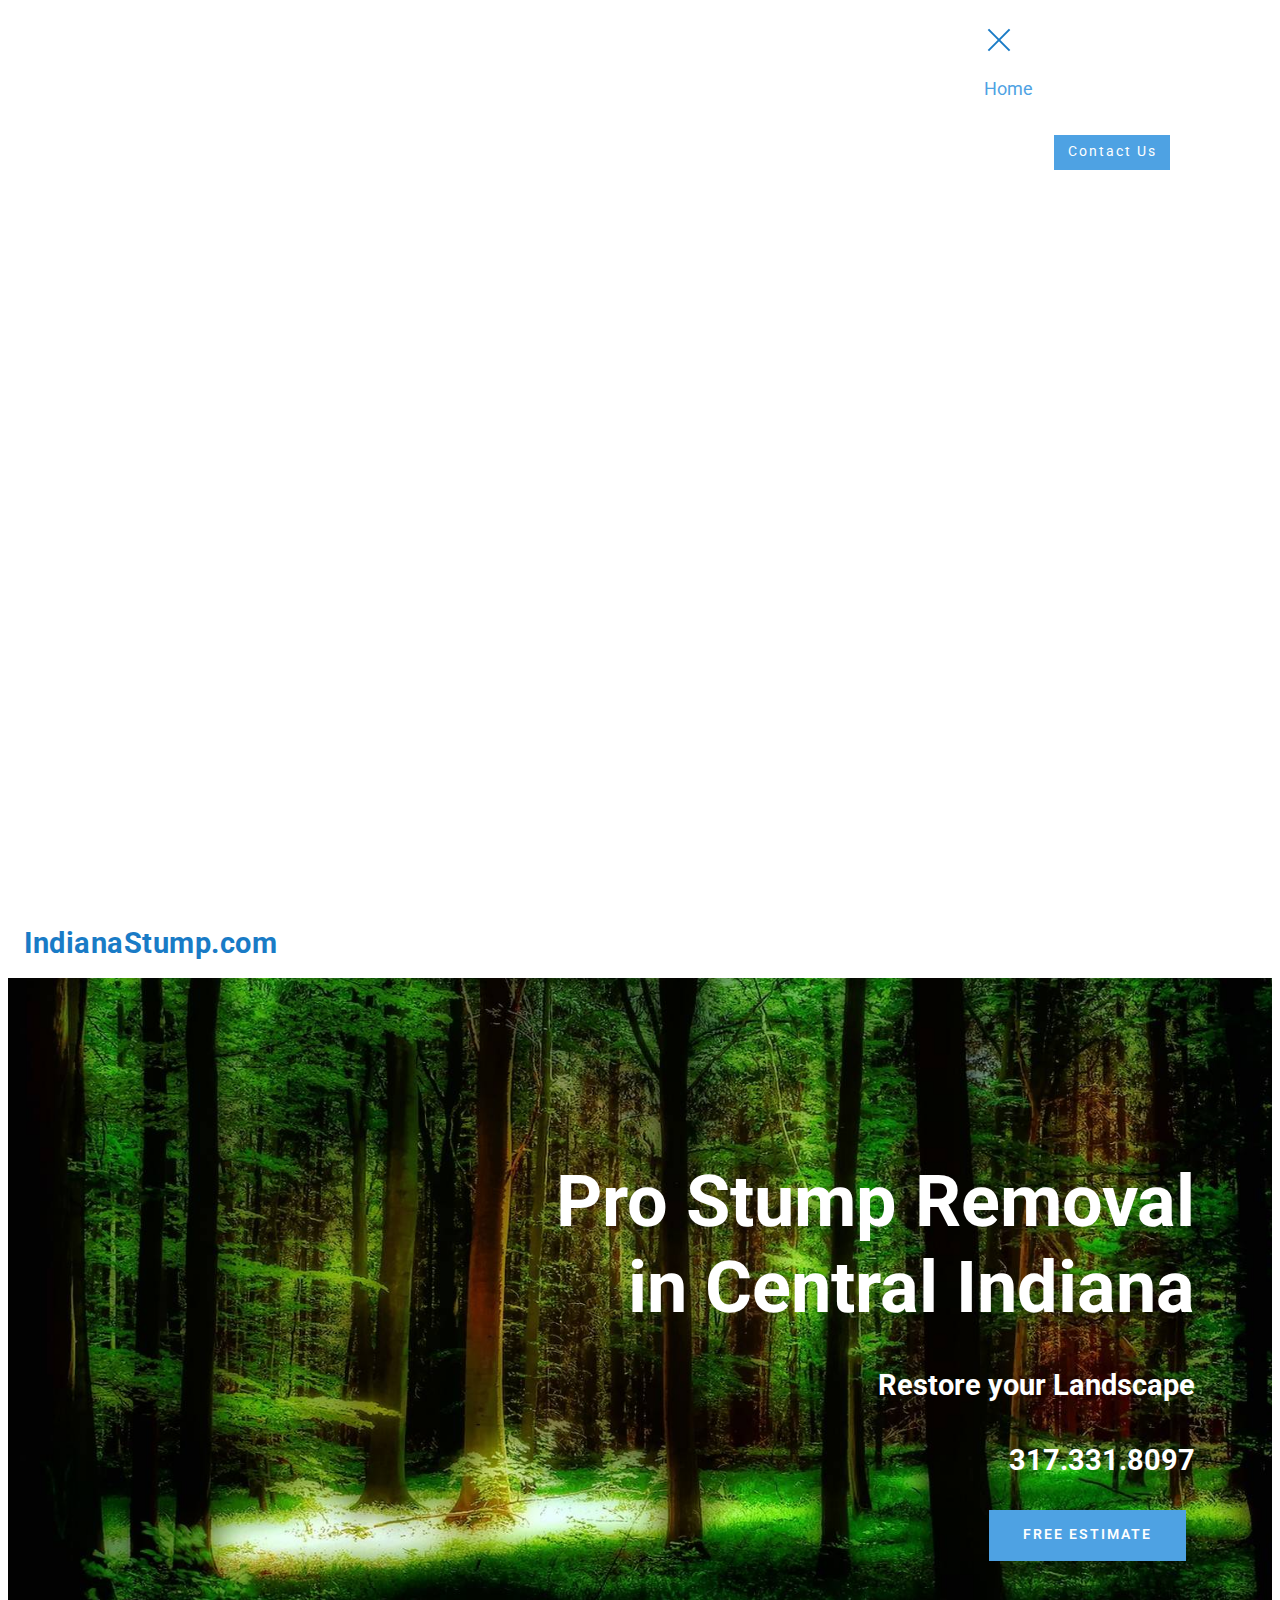
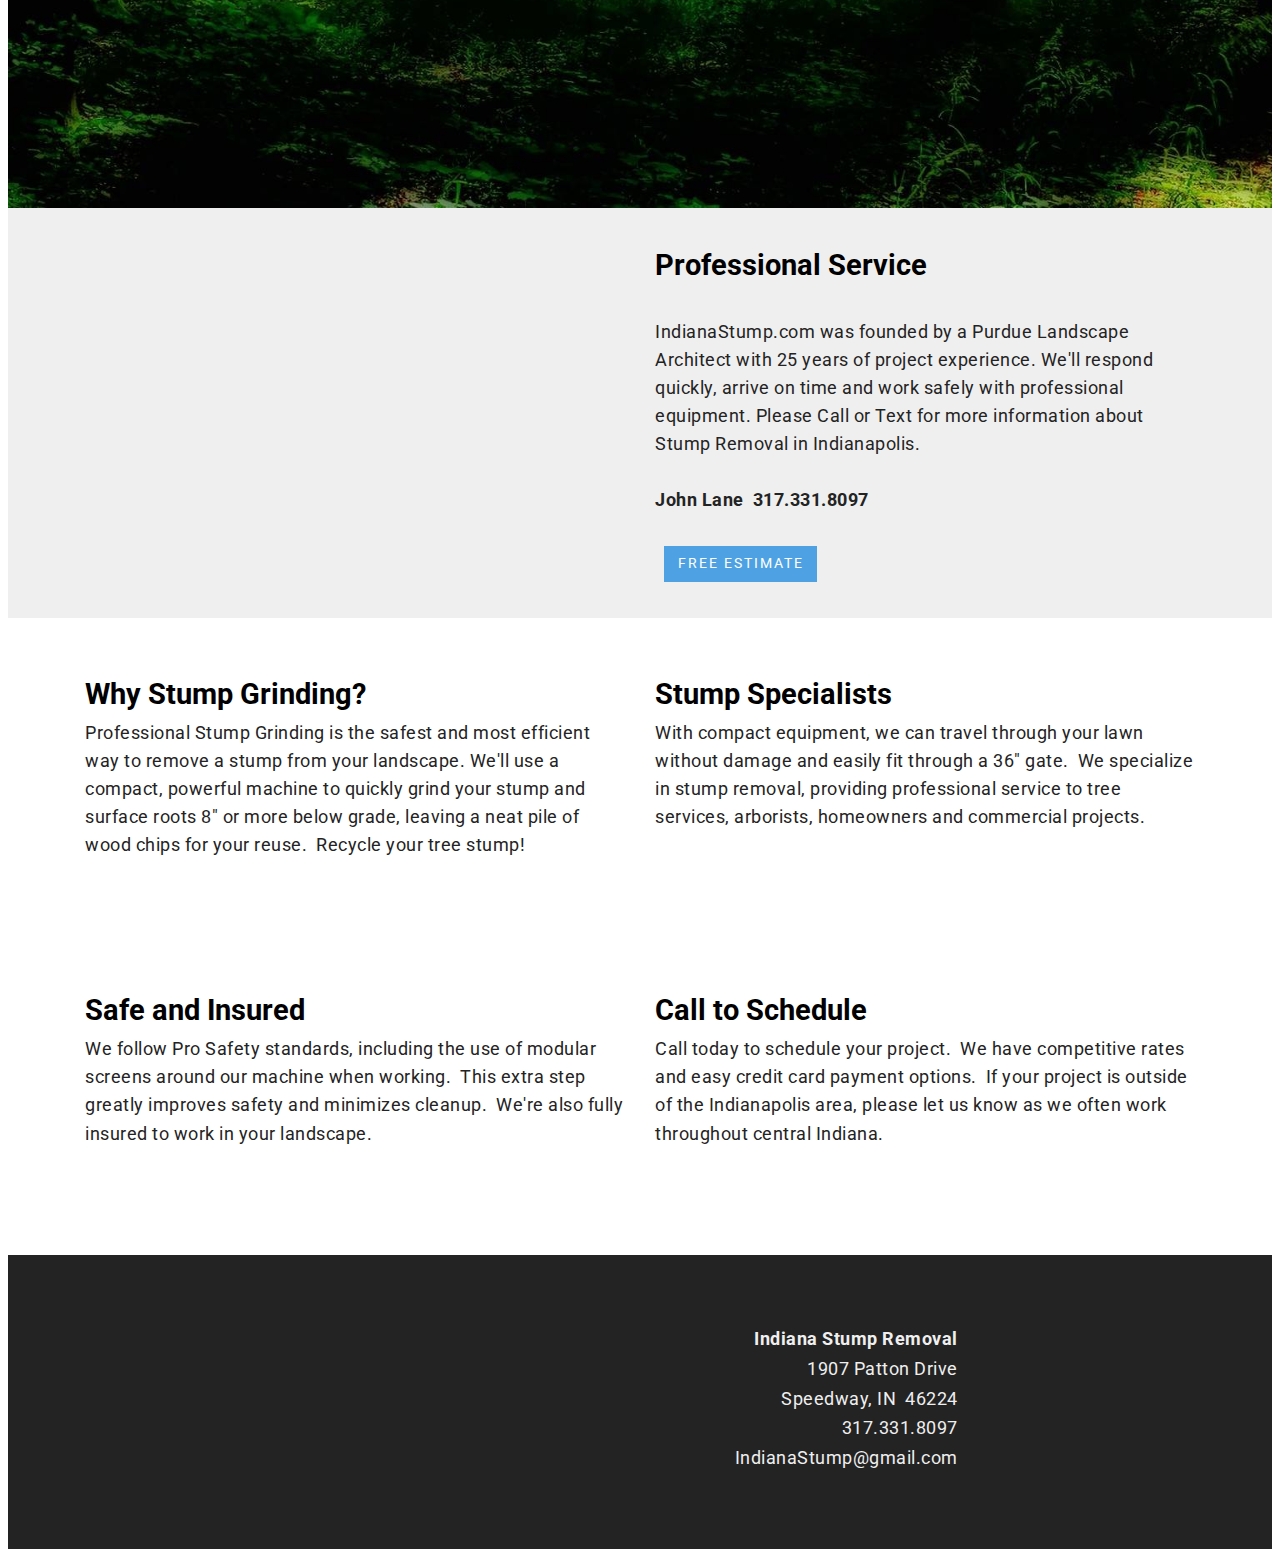
==== page1.html @ 84dec3d5 "create github pages" ====
<!DOCTYPE html>
<html amp>
<head>
  <!-- Site made with Mobirise Website Builder v4.6.2, https://mobirise.com -->
  <meta charset="UTF-8">
  <meta http-equiv="X-UA-Compatible" content="IE=edge">
  <meta name="generator" content="Mobirise v4.6.2, mobirise.com">
  <meta name="viewport" content="width=device-width, initial-scale=1, minimum-scale=1">
  <link rel="shortcut icon" href="assets/images/logo.png" type="image/x-icon">
  <meta name="description" content="">
  <title>Contact</title>
  
<link rel="canonical" href="page1.html">
 <style amp-boilerplate>body{-webkit-animation:-amp-start 8s steps(1,end) 0s 1 normal both;-moz-animation:-amp-start 8s steps(1,end) 0s 1 normal both;-ms-animation:-amp-start 8s steps(1,end) 0s 1 normal both;animation:-amp-start 8s steps(1,end) 0s 1 normal both}@-webkit-keyframes -amp-start{from{visibility:hidden}to{visibility:visible}}@-moz-keyframes -amp-start{from{visibility:hidden}to{visibility:visible}}@-ms-keyframes -amp-start{from{visibility:hidden}to{visibility:visible}}@-o-keyframes -amp-start{from{visibility:hidden}to{visibility:visible}}@keyframes -amp-start{from{visibility:hidden}to{visibility:visible}}</style>
<noscript><style amp-boilerplate>body{-webkit-animation:none;-moz-animation:none;-ms-animation:none;animation:none}</style></noscript>
<link href="https://fonts.googleapis.com/css?family=Roboto:100,100i,300,300i,400,400i,500,500i,700,700i,900,900i&subset=cyrillic" rel="stylesheet">
 
 <style amp-custom> 
div,span,h1,h2,h3,h4,h5,h6,p,blockquote,a,ol,ul,li,figcaption{font: inherit;}section{background-color: #eeeeee;}section,.container,.container-fluid{position: relative;word-wrap: break-word;}a.mbr-iconfont:hover{text-decoration: none;}.article .lead p,.article .lead ul,.article .lead ol,.article .lead pre,.article .lead blockquote{margin-bottom: 0;}a{font-style: normal;font-weight: 400;cursor: pointer;}a,a:hover{text-decoration: none;}figure{margin-bottom: 0;}h1,h2,h3,h4,h5,h6,.h1,.h2,.h3,.h4,.h5,.h6,.display-1,.display-2,.display-3,.display-4{line-height: 1;word-break: break-word;word-wrap: break-word;}b,strong{font-weight: bold;}blockquote{padding: 10px 0 10px 20px;position: relative;border-left: 2px solid;border-color: #ff3366;}input:-webkit-autofill,input:-webkit-autofill:hover,input:-webkit-autofill:focus,input:-webkit-autofill:active{transition-delay: 9999s;transition-property: background-color,color;}textarea[type="hidden"]{display: none;}body{position: relative;}section{background-position: 50% 50%;background-repeat: no-repeat;background-size: cover;}section .mbr-background-video,section .mbr-background-video-preview{position: absolute;bottom: 0;left: 0;right: 0;top: 0;}.row{display: -webkit-box;display: -webkit-flex;display: -ms-flexbox;display: flex;-webkit-flex-wrap: wrap;-ms-flex-wrap: wrap;flex-wrap: wrap;margin-right: -15px;margin-left: -15px;}@media (min-width: 576px){.row{margin-right: -15px;margin-left: -15px;}}@media (min-width: 768px){.row{margin-right: -15px;margin-left: -15px;}}@media (min-width: 992px){.row{margin-right: -15px;margin-left: -15px;}}@media (min-width: 1200px){.row{margin-right: -15px;margin-left: -15px;}}.hidden{visibility: hidden;}.mbr-z-index20{z-index: 20;}.mbr-white{color: #ffffff;}.mbr-black{color: #000000;}.mbr-bg-white{background-color: #ffffff;}.mbr-bg-black{background-color: #000000;}.align-left{text-align: left;}.align-center{text-align: center;}.align-right{text-align: right;}@media (max-width: 767px){.align-left,.align-center,.align-right,.mbr-section-btn,.mbr-section-title{text-align: center;}}.mbr-light{font-weight: 300;}.mbr-regular{font-weight: 400;}.mbr-semibold{font-weight: 500;}.mbr-bold{font-weight: 700;}.mbr-figure img,.mbr-figure iframe{display: block;width: 100%;}.card{background-color: transparent;border: none;}.card-img{text-align: center;flex-shrink: 0;}.media{max-width: 100%;margin: 0 auto;}.mbr-figure{-ms-flex-item-align: center;-ms-grid-row-align: center;-webkit-align-self: center;align-self: center;}.media-container > div{max-width: 100%;}.mbr-figure img,.card-img img{width: 100%;}@media (max-width: 991px){.media-size-item{width: auto;}.media{width: auto;}.mbr-figure{width: 100%;}}.mbr-section-btn{margin-left: -.25rem;margin-right: -.25rem;font-size: 0;}nav .mbr-section-btn{margin-left: 0rem;margin-right: 0rem;}.btn .mbr-iconfont,.btn.btn-sm .mbr-iconfont{cursor: pointer;margin-right: 0.5rem;}.btn.btn-md .mbr-iconfont,.btn.btn-md .mbr-iconfont{margin-right: 0.8rem;}[type="submit"]{-webkit-appearance: none;}.mbr-fullscreen .mbr-overlay{min-height: 100vh;}.mbr-fullscreen{display: flex;display: -webkit-flex;display: -moz-flex;display: -ms-flex;display: -o-flex;align-items: center;-webkit-align-items: center;min-height: 100vh;box-sizing: border-box;padding-top: 3rem;padding-bottom: 3rem;}amp-img img{max-height: 100%;max-width: 100%;}img.mbr-temp{width: 100%;}.super-hide{display: none;}.is-builder .nodisplay + img[async],.is-builder .nodisplay + img[decoding="async"],.is-builder amp-img > a + img[async],.is-builder amp-img > a + img[decoding="async"]{display: none;}html:not(.is-builder) amp-img > a{position: absolute;top: 0;bottom: 0;left: 0;right: 0;z-index: 1;}.is-builder .temp-amp-sizer{position: absolute;}.is-builder amp-youtube .temp-amp-sizer,.is-builder amp-vimeo .temp-amp-sizer{position: static;}
*{box-sizing: border-box;}body{font-family: Roboto;font-style: normal;line-height: 1.5;}.mbr-section-title{font-style: normal;line-height: 1.2;}.mbr-section-subtitle{line-height: 1.3;}.mbr-text{font-style: normal;line-height: 1.6;}.display-1{font-family: 'Roboto',sans-serif;font-size: 4.5rem;}.display-2{font-family: 'Roboto',sans-serif;font-size: 2.2rem;}.display-4{font-family: 'Roboto',sans-serif;font-size: 0.9rem;}.display-5{font-family: 'Roboto',sans-serif;font-size: 1.8rem;}.display-7{font-family: 'Roboto',sans-serif;font-size: 1.1rem;}@media (max-width: 768px){.display-1{font-size: 3.6rem;font-size: calc( 2.225rem + (4.5 - 2.225) * ((100vw - 20rem) / (48 - 20)));line-height: calc( 1.4 * (2.225rem + (4.5 - 2.225) * ((100vw - 20rem) / (48 - 20))));}.display-2{font-size: 1.76rem;font-size: calc( 1.42rem + (2.2 - 1.42) * ((100vw - 20rem) / (48 - 20)));line-height: calc( 1.4 * (1.42rem + (2.2 - 1.42) * ((100vw - 20rem) / (48 - 20))));}.display-4{font-size: 0.72rem;font-size: calc( 0.965rem + (0.9 - 0.965) * ((100vw - 20rem) / (48 - 20)));line-height: calc( 1.4 * (0.965rem + (0.9 - 0.965) * ((100vw - 20rem) / (48 - 20))));}.display-5{font-size: 1.44rem;font-size: calc( 1.28rem + (1.8 - 1.28) * ((100vw - 20rem) / (48 - 20)));line-height: calc( 1.4 * (1.28rem + (1.8 - 1.28) * ((100vw - 20rem) / (48 - 20))));}}.btn{font-weight: 400;border-width: 2px;border-style: solid;font-style: normal;letter-spacing: 2px;margin: .4rem .8rem;white-space: normal;transition-property: background-color,color,border-color,box-shadow;transition-duration: .3s,.3s,.3s,2s;transition-timing-function: ease-in-out;padding: 1rem 2rem;border-radius: 0px;display: inline-flex;align-items: center;justify-content: center;word-break: break-word;}.btn-sm{border: 1px solid;font-weight: 400;letter-spacing: 2px;-webkit-transition: all 0.3s ease-in-out;-moz-transition: all 0.3s ease-in-out;transition: all 0.3s ease-in-out;padding: 0.6rem 0.8rem;border-radius: 0px;}.btn-md{font-weight: 600;letter-spacing: 2px;margin: .4rem .8rem;-webkit-transition: all 0.3s ease-in-out;-moz-transition: all 0.3s ease-in-out;transition: all 0.3s ease-in-out;padding: 1rem 2rem;border-radius: 0px;}.bg-primary{background-color: #4ea2e3;}.bg-success{background-color: #0dcd7b;}.bg-info{background-color: #8282e7;}.bg-warning{background-color: #767676;}.bg-danger{background-color: #ef0000;}.btn-primary,.btn-primary:active,.btn-primary.active{background-color: #4ea2e3;border-color: #4ea2e3;color: #ffffff;}.btn-primary:hover,.btn-primary:focus,.btn-primary.focus{color: #ffffff;background-color: #1f7dc5;border-color: #1f7dc5;}.btn-primary.disabled,.btn-primary:disabled{color: #ffffff;background-color: #1f7dc5;border-color: #1f7dc5;}.btn-secondary,.btn-secondary:active,.btn-secondary.active{background-color: #4addff;border-color: #4addff;color: #003c4a;}.btn-secondary:hover,.btn-secondary:focus,.btn-secondary.focus{color: #003c4a;background-color: #00cdfd;border-color: #00cdfd;}.btn-secondary.disabled,.btn-secondary:disabled{color: #003c4a;background-color: #00cdfd;border-color: #00cdfd;}.btn-info,.btn-info:active,.btn-info.active{background-color: #8282e7;border-color: #8282e7;color: #ffffff;}.btn-info:hover,.btn-info:focus,.btn-info.focus{color: #ffffff;background-color: #4242db;border-color: #4242db;}.btn-info.disabled,.btn-info:disabled{color: #ffffff;background-color: #4242db;border-color: #4242db;}.btn-success,.btn-success:active,.btn-success.active{background-color: #0dcd7b;border-color: #0dcd7b;color: #ffffff;}.btn-success:hover,.btn-success:focus,.btn-success.focus{color: #ffffff;background-color: #088550;border-color: #088550;}.btn-success.disabled,.btn-success:disabled{color: #ffffff;background-color: #088550;border-color: #088550;}.btn-warning,.btn-warning:active,.btn-warning.active{background-color: #767676;border-color: #767676;color: #ffffff;}.btn-warning:hover,.btn-warning:focus,.btn-warning.focus{color: #ffffff;background-color: #505050;border-color: #505050;}.btn-warning.disabled,.btn-warning:disabled{color: #ffffff;background-color: #505050;border-color: #505050;}.btn-danger,.btn-danger:active,.btn-danger.active{background-color: #ef0000;border-color: #ef0000;color: #ffffff;}.btn-danger:hover,.btn-danger:focus,.btn-danger.focus{color: #ffffff;background-color: #a30000;border-color: #a30000;}.btn-danger.disabled,.btn-danger:disabled{color: #ffffff;background-color: #a30000;border-color: #a30000;}.btn-black,.btn-black:active,.btn-black.active{background-color: #333333;border-color: #333333;color: #ffffff;}.btn-black:hover,.btn-black:focus,.btn-black.focus{color: #ffffff;background-color: #0d0d0d;border-color: #0d0d0d;}.btn-black.disabled,.btn-black:disabled{color: #ffffff;background-color: #0d0d0d;border-color: #0d0d0d;}.btn-white,.btn-white:active,.btn-white.active{background-color: #ffffff;border-color: #ffffff;color: #808080;}.btn-white:hover,.btn-white:focus,.btn-white.focus{color: #808080;background-color: #d9d9d9;border-color: #d9d9d9;}.btn-white.disabled,.btn-white:disabled{color: #808080;background-color: #d9d9d9;border-color: #d9d9d9;}.btn-white,.btn-white:active,.btn-white.active{color: #333333;}.btn-white:hover,.btn-white:focus,.btn-white.focus{color: #333333;}.btn-white.disabled,.btn-white:disabled{color: #333333;}.btn-primary-outline,.btn-primary-outline:active,.btn-primary-outline.active{background: none;border-color: #1c6faf;color: #1c6faf;}.btn-primary-outline:hover,.btn-primary-outline:focus,.btn-primary-outline.focus{color: #ffffff;background-color: #4ea2e3;border-color: #4ea2e3;}.btn-primary-outline.disabled,.btn-primary-outline:disabled{color: #ffffff;background-color: #4ea2e3;border-color: #4ea2e3;}.btn-secondary-outline,.btn-secondary-outline:active,.btn-secondary-outline.active{background: none;border-color: #00b8e3;color: #00b8e3;}.btn-secondary-outline:hover,.btn-secondary-outline:focus,.btn-secondary-outline.focus{color: #003c4a;background-color: #4addff;border-color: #4addff;}.btn-secondary-outline.disabled,.btn-secondary-outline:disabled{color: #003c4a;background-color: #4addff;border-color: #4addff;}.btn-info-outline,.btn-info-outline:active,.btn-info-outline.active{background: none;border-color: #2c2cd7;color: #2c2cd7;}.btn-info-outline:hover,.btn-info-outline:focus,.btn-info-outline.focus{color: #ffffff;background-color: #8282e7;border-color: #8282e7;}.btn-info-outline.disabled,.btn-info-outline:disabled{color: #ffffff;background-color: #8282e7;border-color: #8282e7;}.btn-success-outline,.btn-success-outline:active,.btn-success-outline.active{background: none;border-color: #076d41;color: #076d41;}.btn-success-outline:hover,.btn-success-outline:focus,.btn-success-outline.focus{color: #ffffff;background-color: #0dcd7b;border-color: #0dcd7b;}.btn-success-outline.disabled,.btn-success-outline:disabled{color: #ffffff;background-color: #0dcd7b;border-color: #0dcd7b;}.btn-warning-outline,.btn-warning-outline:active,.btn-warning-outline.active{background: none;border-color: #434343;color: #434343;}.btn-warning-outline:hover,.btn-warning-outline:focus,.btn-warning-outline.focus{color: #ffffff;background-color: #767676;border-color: #767676;}.btn-warning-outline.disabled,.btn-warning-outline:disabled{color: #ffffff;background-color: #767676;border-color: #767676;}.btn-danger-outline,.btn-danger-outline:active,.btn-danger-outline.active{background: none;border-color: #890000;color: #890000;}.btn-danger-outline:hover,.btn-danger-outline:focus,.btn-danger-outline.focus{color: #ffffff;background-color: #ef0000;border-color: #ef0000;}.btn-danger-outline.disabled,.btn-danger-outline:disabled{color: #ffffff;background-color: #ef0000;border-color: #ef0000;}.btn-black-outline,.btn-black-outline:active,.btn-black-outline.active{background: none;border-color: #000000;color: #000000;}.btn-black-outline:hover,.btn-black-outline:focus,.btn-black-outline.focus{color: #ffffff;background-color: #333333;border-color: #333333;}.btn-black-outline.disabled,.btn-black-outline:disabled{color: #ffffff;background-color: #333333;border-color: #333333;}.btn-white-outline,.btn-white-outline:active,.btn-white-outline.active{background: none;border-color: #ffffff;color: #ffffff;}.btn-white-outline:hover,.btn-white-outline:focus,.btn-white-outline.focus{color: #333333;background-color: #ffffff;border-color: #ffffff;}.text-primary{color: #4ea2e3;}.text-secondary{color: #4addff;}.text-success{color: #0dcd7b;}.text-info{color: #8282e7;}.text-warning{color: #767676;}.text-danger{color: #ef0000;}.text-white{color: #ffffff;}.text-black{color: #000000;}a.text-primary:hover,a.text-primary:focus{color: #1c6faf;}a.text-secondary:hover,a.text-secondary:focus{color: #00b8e3;}a.text-success:hover,a.text-success:focus{color: #076d41;}a.text-info:hover,a.text-info:focus{color: #2c2cd7;}a.text-warning:hover,a.text-warning:focus{color: #434343;}a.text-danger:hover,a.text-danger:focus{color: #890000;}a.text-white:hover,a.text-white:focus{color: #b3b3b3;}a.text-black:hover,a.text-black:focus{color: #4d4d4d;}.alert-success{background-color: #0dcd7b;}.alert-info{background-color: #8282e7;}.alert-warning{background-color: #767676;}.alert-danger{background-color: #ef0000;}.btn-form{border-radius: 0;}.btn-form:hover{cursor: pointer;}a,a:hover{color: #4ea2e3;}.mbr-plan-header.bg-primary .mbr-plan-subtitle,.mbr-plan-header.bg-primary .mbr-plan-price-desc{color: #feffff;}.mbr-plan-header.bg-success .mbr-plan-subtitle,.mbr-plan-header.bg-success .mbr-plan-price-desc{color: #acfad9;}.mbr-plan-header.bg-info .mbr-plan-subtitle,.mbr-plan-header.bg-info .mbr-plan-price-desc{color: #ffffff;}.mbr-plan-header.bg-warning .mbr-plan-subtitle,.mbr-plan-header.bg-warning .mbr-plan-price-desc{color: #b6b6b6;}.mbr-plan-header.bg-danger .mbr-plan-subtitle,.mbr-plan-header.bg-danger .mbr-plan-price-desc{color: #ffbcbc;}blockquote{padding: 10px 0 10px 20px;position: relative;border-color: #4ea2e3;border-width: 3px;}ul,ol,pre,blockquote{margin-bottom: 0;margin-top: 0;}pre{background: #f4f4f4;padding: 10px 24px;white-space: pre-wrap;}.inactive{-webkit-user-select: none;-moz-user-select: none;-ms-user-select: none;user-select: none;pointer-events: none;-webkit-user-drag: none;user-drag: none;}html,body{height: auto;min-height: 100vh;}.popover-content ul.show{min-height: 155px;}#scrollToTop{display: none;}.mbr-container{max-width: 800px;padding: 0 10px;margin: 0 auto;position: relative;}h1,h2,h3{margin: auto;}h1,h3,p{padding: 10px 0;margin-bottom: 15px;}p,li,blockquote{color: #15181b;letter-spacing: 0.5px;line-height: 1.7;}.container{padding-right: 15px;padding-left: 15px;width: 100%;margin-right: auto;margin-left: auto;}@media (max-width: 767px){.container{max-width: 540px;}}@media (min-width: 768px){.container{max-width: 720px;}}@media (min-width: 992px){.container{max-width: 960px;}}@media (min-width: 1200px){.container{max-width: 1140px;}}.mbr-row{display: -webkit-box;display: -webkit-flex;display: -ms-flexbox;display: flex;-webkit-flex-wrap: wrap;-ms-flex-wrap: wrap;flex-wrap: wrap;margin-right: -15px;margin-left: -15px;}.mbr-justify-content-center{justify-content: center;}@media (max-width: 767px){.mbr-col-sm-12{-ms-flex: 0 0 100%;flex: 0 0 100%;max-width: 100%;padding-right: 15px;padding-left: 15px;}.mbr-row{margin: 0;}}@media (min-width: 768px){.mbr-col-md-3{-ms-flex: 0 0 25%;flex: 0 0 25%;max-width: 25%;padding-right: 15px;padding-left: 15px;}.mbr-col-md-4{-ms-flex: 0 0 33.333333%;flex: 0 0 33.333333%;max-width: 33.333333%;padding-right: 15px;padding-left: 15px;}.mbr-col-md-5{-ms-flex: 0 0 41.666667%;flex: 0 0 41.666667%;max-width: 41.666667%;padding-right: 15px;padding-left: 15px;}.mbr-col-md-6{-ms-flex: 0 0 50%;flex: 0 0 50%;max-width: 50%;padding-right: 15px;padding-left: 15px;}.mbr-col-md-7{-ms-flex: 0 0 58.333333%;flex: 0 0 58.333333%;max-width: 58.333333%;padding-right: 15px;padding-left: 15px;}.mbr-col-md-8{-ms-flex: 0 0 66.666667%;flex: 0 0 66.666667%;max-width: 66.666667%;padding-left: 15px;padding-right: 15px;}.mbr-col-md-10{-ms-flex: 0 0 83.333333%;flex: 0 0 83.333333%;max-width: 83.333333%;padding-left: 15px;padding-right: 15px;}.mbr-col-md-12{-ms-flex: 0 0 100%;flex: 0 0 100%;max-width: 100%;padding-right: 15px;padding-left: 15px;}}@media (min-width: 992px){.mbr-col-lg-2{-ms-flex: 0 0 16.666667%;flex: 0 0 16.666667%;max-width: 16.666667%;padding-right: 15px;padding-left: 15px;}.mbr-col-lg-3{-ms-flex: 0 0 25%;flex: 0 0 25%;max-width: 25%;padding-right: 15px;padding-left: 15px;}.mbr-col-lg-4{-ms-flex: 0 0 33.33%;flex: 0 0 33.33%;max-width: 33.33%;padding-right: 15px;padding-left: 15px;}.mbr-col-lg-5{-ms-flex: 0 0 41.666%;flex: 0 0 41.666%;max-width: 41.666%;padding-right: 15px;padding-left: 15px;}.mbr-col-lg-6{-ms-flex: 0 0 50%;flex: 0 0 50%;max-width: 50%;padding-right: 15px;padding-left: 15px;}.mbr-col-lg-8{-ms-flex: 0 0 66.666667%;flex: 0 0 66.666667%;max-width: 66.666667%;padding-left: 15px;padding-right: 15px;}.mbr-col-lg-10{-ms-flex: 0 0 83.3333%;flex: 0 0 83.3333%;max-width: 83.3333%;padding-right: 15px;padding-left: 15px;}.mbr-col-lg-12{-ms-flex: 0 0 100%;flex: 0 0 100%;max-width: 100%;padding-right: 15px;padding-left: 15px;}}@media (min-width: 1200px){.mbr-col-xl-7{-ms-flex: 0 0 58.333333%;flex: 0 0 58.333333%;max-width: 58.333333%;padding-right: 15px;padding-left: 15px;}.mbr-col-xl-8{-ms-flex: 0 0 66.666667%;flex: 0 0 66.666667%;max-width: 66.666667%;padding-left: 15px;padding-right: 15px;}}section.sidebar-open:before{content: '';position: fixed;top: 0;bottom: 0;right: 0;left: 0;background-color: rgba(0,0,0,0.2);z-index: 1040;}p{margin-top: 0;}.cid-qIlIhP8jRK amp-sidebar{min-width: 260px;z-index: 1050;background-color: #ffffff;}.cid-qIlIhP8jRK amp-sidebar.open:after{content: '';position: absolute;top: 0;left: 0;bottom: 0;right: 0;background-color: red;}.cid-qIlIhP8jRK .open{transform: translateX(0%);display: block;}.cid-qIlIhP8jRK .builder-sidebar{background-color: #ffffff;position: relative;height: 100vh;z-index: 1030;padding: 1rem 2rem;max-width: 20rem;}.cid-qIlIhP8jRK .headerbar{display: flex;flex-direction: column;justify-content: center;padding: .5rem 1rem;min-height: 70px;align-items: center;background: #ffffff;}.cid-qIlIhP8jRK .headerbar.sticky-nav{position: fixed;z-index: 1000;width: 100%;}.cid-qIlIhP8jRK button.sticky-but{position: fixed;}.cid-qIlIhP8jRK .brand{display: flex;align-items: center;align-self: flex-start;padding-right: 30px;}.cid-qIlIhP8jRK .brand p{margin: 0;padding: 0;}.cid-qIlIhP8jRK .brand-name{color: #197bc6;}.cid-qIlIhP8jRK .sidebar{padding: 1rem 0;margin: 0;}.cid-qIlIhP8jRK .sidebar > li{list-style: none;display: flex;flex-direction: column;}.cid-qIlIhP8jRK .sidebar a{display: block;text-decoration: none;margin-bottom: 10px;}.cid-qIlIhP8jRK .close-sidebar{width: 30px;height: 30px;position: relative;cursor: pointer;background-color: transparent;border: none;}.cid-qIlIhP8jRK .close-sidebar:focus{outline: 2px auto #4ea2e3;}.cid-qIlIhP8jRK .close-sidebar span{position: absolute;left: 0;width: 30px;height: 2px;border-right: 5px;background-color: #197bc6;}.cid-qIlIhP8jRK .close-sidebar span:nth-child(1){transform: rotate(45deg);}.cid-qIlIhP8jRK .close-sidebar span:nth-child(2){transform: rotate(-45deg);}@media (min-width: 992px){.cid-qIlIhP8jRK .brand-name{min-width: 8rem;}.cid-qIlIhP8jRK .builder-sidebar{margin-left: auto;}.cid-qIlIhP8jRK .builder-sidebar .sidebar li{flex-direction: row;flex-wrap: wrap;}.cid-qIlIhP8jRK .builder-sidebar .sidebar li a{padding: .5rem;margin: 0;}.cid-qIlIhP8jRK .builder-overlay{display: none;}}.cid-qIlIhP8jRK .hamburger{position: absolute;top: 25px;right: 20px;margin-left: auto;width: 30px;height: 20px;background: none;border: none;cursor: pointer;z-index: 1000;}.cid-qIlIhP8jRK .hamburger:focus{outline: none;}.cid-qIlIhP8jRK .hamburger span{position: absolute;right: 0;width: 30px;height: 2px;border-right: 5px;background-color: #197bc6;}.cid-qIlIhP8jRK .hamburger span:nth-child(1){top: 0;transition: all .2s;}.cid-qIlIhP8jRK .hamburger span:nth-child(2){top: 8px;transition: all .15s;}.cid-qIlIhP8jRK .hamburger span:nth-child(3){top: 8px;transition: all .15s;}.cid-qIlIhP8jRK .hamburger span:nth-child(4){top: 16px;transition: all .2s;}.cid-qIlIhP8jRK amp-img{height: 55px;width: 55px;margin-right: 1rem;display: flex;align-items: center;}@media (max-width: 768px){.cid-qIlIhP8jRK amp-img{max-height: 55px;max-width: 55px;}}.cid-qIlIhP8jRK .brand-name B{color: #197bc6;}.cid-qIlIc9XHQw{background-image: url("assets/images/stump-grinding-in-indianapolis-7-1920x1080.jpg");}.cid-qIlIc9XHQw .mbr-section-title{text-align: right;}.cid-qIlIc9XHQw .mbr-section-subtitle{text-align: right;}.cid-qIlIcc3YXv{padding-top: 30px;padding-bottom: 30px;background-color: #efefef;}.cid-qIlIcc3YXv .text-block{margin: auto;}.cid-qIlIcc3YXv amp-img{text-align: center;}.cid-qIlIcc3YXv .mbr-text,.cid-qIlIcc3YXv .mbr-section-btn{color: #232323;}.cid-qIlIce3T1v{padding-top: 30px;padding-bottom: 30px;background-color: #ffffff;}.cid-qIlIce3T1v .card{margin-bottom: 20px;position: relative;display: flex;-ms-flex-direction: column;flex-direction: column;min-width: 0;word-wrap: break-word;background-clip: border-box;border-radius: .25rem;width: 100%;min-height: 1px;}.cid-qIlIce3T1v .card-title{margin: 0;}.cid-qIlIce3T1v .card-box{padding-top: 2rem;}.cid-qIlIce3T1v amp-img{width: 100%;}.cid-qIlIce3T1v .mbr-text{color: #232323;}.cid-qIlIcg9iD2{padding-top: 30px;padding-bottom: 30px;background-color: #ffffff;}.cid-qIlIcg9iD2 .card{margin-bottom: 20px;position: relative;display: flex;-ms-flex-direction: column;flex-direction: column;min-width: 0;word-wrap: break-word;background-clip: border-box;border-radius: .25rem;width: 100%;min-height: 1px;}.cid-qIlIcg9iD2 .card-title{margin: 0;}.cid-qIlIcg9iD2 .card-box{padding-top: 2rem;}.cid-qIlIcg9iD2 amp-img{width: 100%;}.cid-qIlIcg9iD2 .mbr-text{color: #232323;}.cid-qIlIcimtQl{background-color: #ffffff;}.cid-qIlIcimtQl .mbr-row{margin: 0;}.cid-qIlIcimtQl .mbr-section-title{padding: 1rem 0;}.cid-qIlIcimtQl .video-block{margin: auto;width: 66%;width: 100%;}@media (max-width: 767px){.cid-qIlIcimtQl .video-block{width: 100%;}}.cid-qIlIckmZBE{padding-top: 45px;padding-bottom: 45px;background-color: #232323;}.cid-qIlIckmZBE amp-img{text-align: center;}.cid-qIlIckmZBE .items-col .item{margin: 0;}.cid-qIlIckmZBE .item,.cid-qIlIckmZBE .group-title{color: #efefef;padding-top: 0;}@media (max-width: 767px){.cid-qIlIckmZBE .items-col{text-align: center;margin: 2rem 0;}}</style>
 
  <script async  src="https://cdn.ampproject.org/v0.js"></script>
  <script async custom-element="amp-analytics" src="https://cdn.ampproject.org/v0/amp-analytics-0.1.js"></script>
  <script async custom-element="amp-sidebar" src="https://cdn.ampproject.org/v0/amp-sidebar-0.1.js"></script>
  <script async custom-element="amp-youtube" src="https://cdn.ampproject.org/v0/amp-youtube-0.1.js"></script>
  
  
</head>
<body><amp-sidebar id="sidebar" class="cid-qIlIhP8jRK" layout="nodisplay" side="right">
        <div class="builder-sidebar" id="builder-sidebar">
            <button on="tap:sidebar.close" class="close-sidebar">
                <span></span>
                <span></span>
            </button>

            <div class="sidebar mbr-white" data-app-modern-menu="true"><a class="text-primary display-7" href="https://mobirise.com">Home</a></div>
            
            <div class="navbar-buttons mbr-section-btn align-center"><a class="btn btn-sm btn-primary display-4" href="mailto:indianastump@gmail.com">Contact Us</a></div>
        </div>
    </amp-sidebar>
  <section class="menu cid-qIlIhP8jRK" id="menu1-l">
    
    <nav class="headerbar sticky-nav">
      <div class="brand">
          
          <p class="brand-name mbr-fonts-style display-5"><strong>IndianaStump.com</strong></p>
      </div>
    </nav>
    
    <button on="tap:sidebar.toggle" class="ampstart-btn hamburger sticky-but">
        <span></span>
        <span></span>
        <span></span>
        <span></span>
    </button>
</section>

<section class="header1 cid-qIlIc9XHQw mbr-fullscreen" id="header1-f">

    

    <div class="container">
        <h1 class="mbr-section-title mbr-fonts-style align-right mbr-bold mbr-white display-1">Pro Stump Removal<br>in Central Indiana</h1>
        <h3 class="mbr-section-subtitle mbr-fonts-style align-right mbr-white mbr-light display-5"><strong>Restore your Landscape</strong><br><br><strong>317.331.8097</strong></h3>
        
        <div class="mbr-section-btn align-right"><a class="btn btn-md btn-primary display-4" href="mailto:indianastump@gmail.com">FREE ESTIMATE</a></div>
    </div>

</section>

<section class="features10 cid-qIlIcc3YXv" id="features10-g">

    
       
    <div class="container">
        <div class="mbr-row mbr-justify-content-center">
            <div class="image-block mbr-col-sm-12 mbr-col-md-6">
                <amp-img src="assets/images/professional-stump-grinding-in-indianapolis-professional-stump-removal-in-indianapolis-5-800x533.jpg" layout="responsive" width="540.3377110694183" height="360" alt="Mobirise">
                    
                </amp-img>
            </div>
            <div class="text-block mbr-col-sm-12 mbr-col-md-6">
                <h3 class="mbr-section-title mbr-fonts-style align-left display-5"><strong>Professional Service</strong></h3>
                <p class="mbr-fonts-style mbr-text align-left display-7">IndianaStump.com was founded by a Purdue Landscape Architect with 25 years of project experience. 
 We'll respond quickly, arrive on time and work safely with professional equipment. Please Call or Text for more information about Stump Removal in Indianapolis.<br><br><strong>John Lane &nbsp;317.331.8097</strong>
                </p>
                <div class="mbr-section-btn align-left"><a class="btn btn-sm btn-primary display-4" href="mailto:indianastump@gmail.com">FREE ESTIMATE</a></div>
            </div>
        </div>
    </div>
</section>

<section class="features1 mbr-section cid-qIlIce3T1v" id="features1-h">

    
    
    <div class="container">
        <div class="mbr-row mbr-justify-content-center">
            <div class="card mbr-col-sm-12 mbr-col-md-6">
                <div class="card-wrapper">
                    <div class="card-img">
                        <amp-img src="assets/images/professional-stump-grinding-in-indianapolis-professional-stump-removal-in-indianapolis-6-740x400.jpg" layout="responsive" width="540.727959697733" height="337" alt="Mobirise">
                            
                        </amp-img>
                    </div>
                    <div class="card-box">
                        <h4 class="card-title mbr-fonts-style align-left mbr-light display-5"><strong>Why Stump Grinding?</strong></h4>
                        <p class="mbr-text mbr-fonts-style align-left display-7">
                            Professional Stump Grinding is the safest and most efficient way to remove a stump from your landscape. We'll use a compact, powerful machine to quickly grind your stump and surface roots 8" or more below grade, leaving a neat pile of wood chips for your reuse. &nbsp;Recycle your tree stump!</p>
                    </div>
                </div>
            </div>
            
            <div class="card mbr-col-sm-12 mbr-col-md-6">
                <div class="card-wrapper">
                    <div class="card-img">
                        <amp-img src="assets/images/forest-path-4-1920x1200.jpg" layout="responsive" height="338" width="540.8000000000001" alt="Mobirise">
                            
                        </amp-img>
                    </div>
                    <div class="card-box">
                        <h4 class="card-title mbr-fonts-style align-left mbr-light display-5"><strong>
                            Stump Specialists</strong></h4>
                        <p class="mbr-text mbr-fonts-style align-left display-7">
                            With compact equipment, we can travel through your lawn without damage and easily fit through a 36" gate. &nbsp;We specialize in stump removal, providing professional service to tree services, arborists, homeowners and commercial projects.</p>
                    </div>
                </div>
            </div>
            
        </div>
    </div>
</section>

<section class="features1 mbr-section cid-qIlIcg9iD2" id="features1-i">

    
    
    <div class="container">
        <div class="mbr-row mbr-justify-content-center">
            <div class="card mbr-col-sm-12 mbr-col-md-6">
                <div class="card-wrapper">
                    <div class="card-img">
                        <amp-img src="assets/images/stump-grinding-in-indianapolis-8-2000x1595.png" layout="responsive" width="539.9402985074627" height="361" alt="Mobirise">
                            
                        </amp-img>
                    </div>
                    <div class="card-box">
                        <h4 class="card-title mbr-fonts-style align-left mbr-light display-5"><strong>
                            Safe and Insured</strong></h4>
                        <p class="mbr-text mbr-fonts-style align-left display-7">We follow Pro Safety standards, including the use of modular screens around our machine when working. &nbsp;This extra step greatly improves safety and minimizes cleanup. &nbsp;We're also fully insured to work in your landscape.</p>
                    </div>
                </div>
            </div>
            
            <div class="card mbr-col-sm-12 mbr-col-md-6">
                <div class="card-wrapper">
                    <div class="card-img">
                        <amp-img src="assets/images/professional-stump-removal-in-indianapolis-stump-grinding-in-indianapolis-600x400.jpg" layout="responsive" height="360" width="540" alt="Mobirise">
                            
                        </amp-img>
                    </div>
                    <div class="card-box">
                        <h4 class="card-title mbr-fonts-style align-left mbr-light display-5"><strong>Call to Schedule</strong></h4>
                        <p class="mbr-text mbr-fonts-style align-left display-7">Call today to schedule your project. &nbsp;We have competitive rates and easy credit card payment options. &nbsp;If your project is outside of the Indianapolis area, please let us know as we often work throughout central Indiana.&nbsp;</p>
                    </div>
                </div>
            </div>
            
        </div>
    </div>
</section>

<section class="youtube2 cid-qIlIcimtQl" id="youtube2-j">

    

    <div>
        <div class="mbr-row mbr-justify-content-center">
            <div class="video-title mbr-col-sm-12 align-center mbr-col-md-12">
                <h2 class="mbr-section-title mbr-fonts-style mbr-light display-2"></h2>
            </div>
            <div class="video-block"><amp-youtube width="16" height="9" layout="responsive" data-videoid="clamKWFS81c"></amp-youtube>
                
            </div>
        </div>
    </div>
</section>

<section class="footer3 cid-qIlIckmZBE" id="footer3-k">

    

    <div class="container">
        <div class="mbr-row mbr-justify-content-center">
            <div class="image-block mbr-col-sm-12 mbr-col-md-3">
                <amp-img src="assets/images/professional-stump-grinding-in-indianapolis-professional-stump-removal-in-indianapolis-614x380.jpg" layout="responsive" width="255.49632352941177" height="205" alt="Mobirise">
                    
                </amp-img>
            </div>

            <div class="items-col mbr-col-sm-12 align-right mbr-col-md-4">
                <h3 class="mbr-fonts-style group-title mbr-bold display-5"></h3>
                <div class="items">
                    
                    
                    
                <p class="item mbr-fonts-style display-7"><strong>
                        Indiana Stump Removal<br></strong>1907 Patton Drive<br>Speedway, IN &nbsp;46224<br>317.331.8097<br>IndianaStump@gmail.com</p><p class="item mbr-fonts-style display-7"></p><p class="item mbr-fonts-style display-7"></p></div>
            </div>

            

            

        </div>
    </div>
</section>


  
  
</body>
</html>
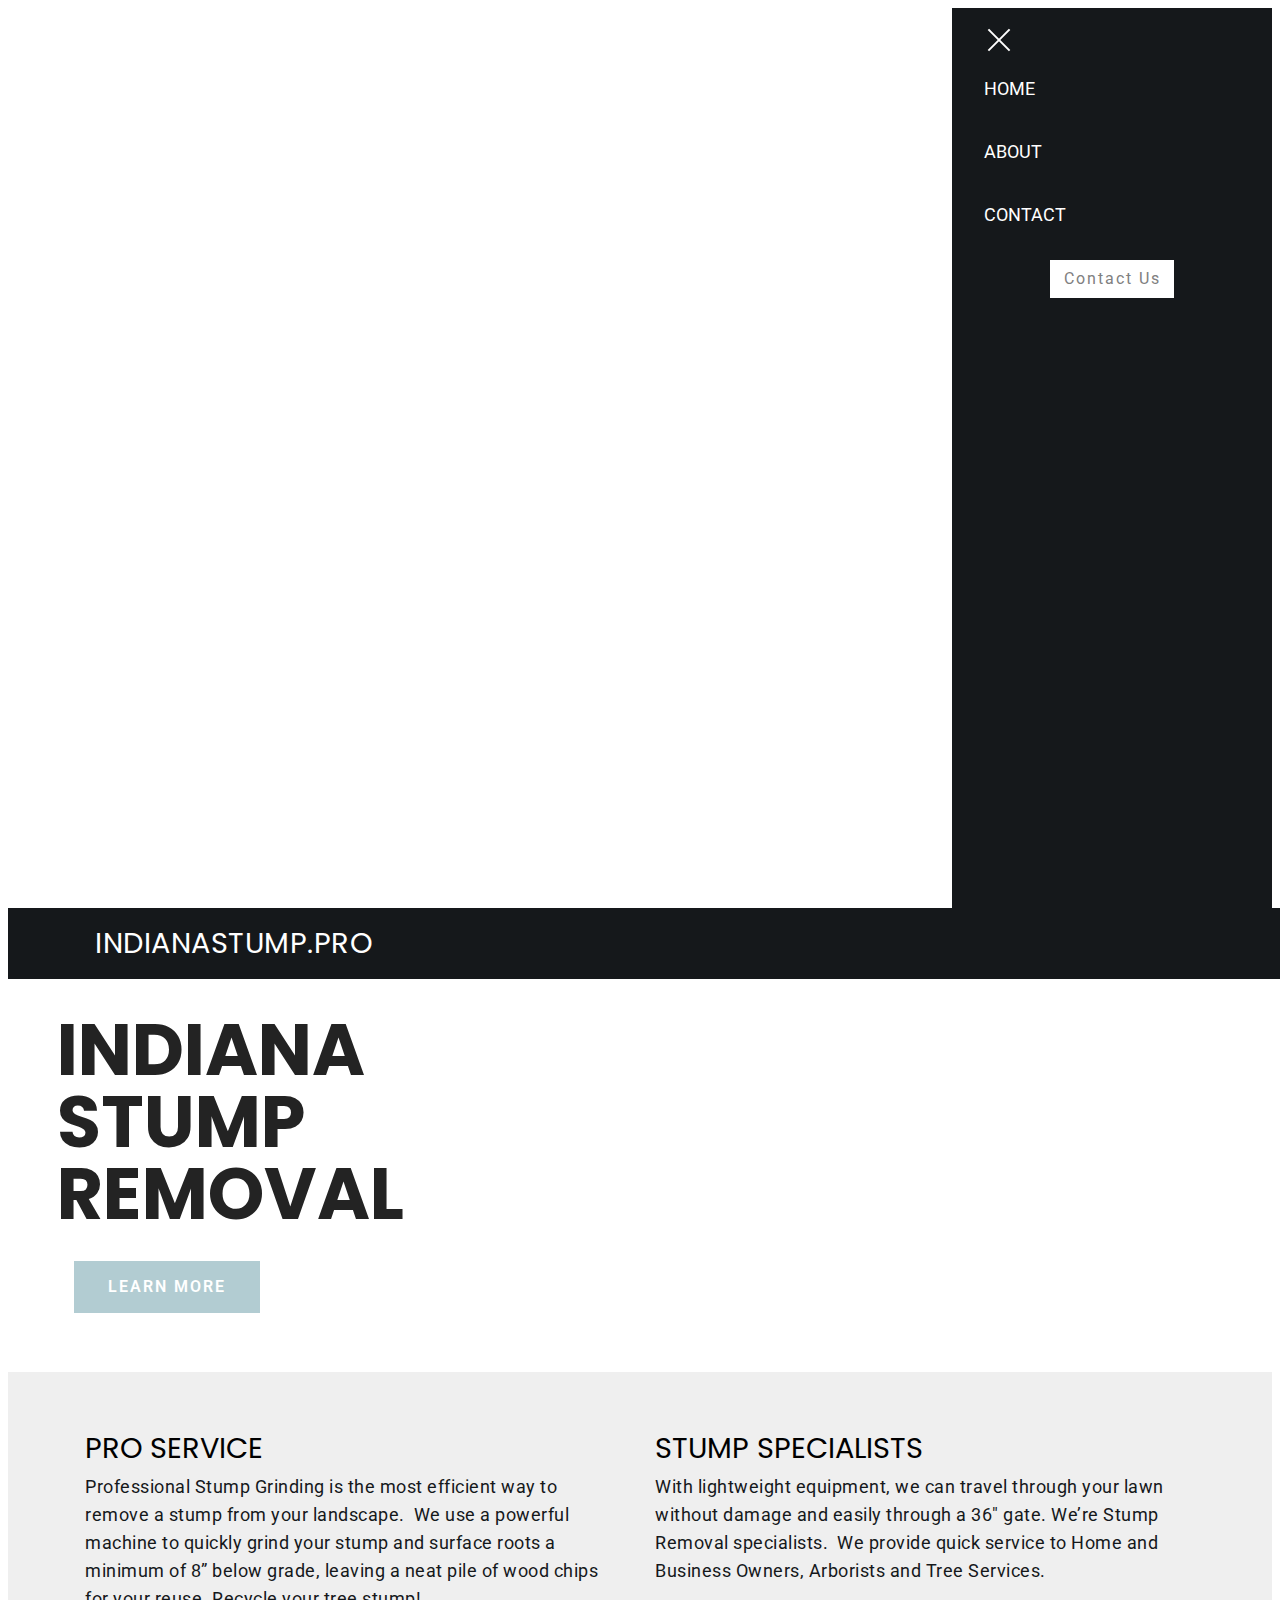
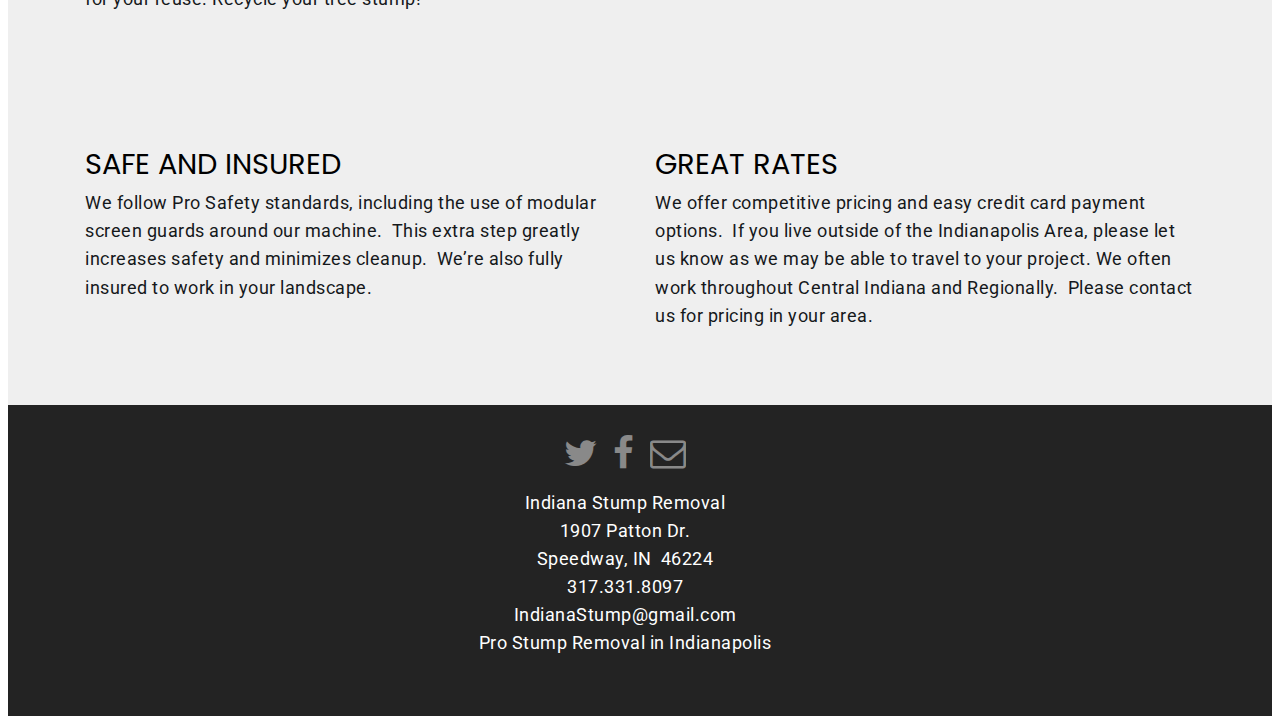
==== commit 44612110: "create github pages" ====
--- a/page1.html
+++ b/page1.html
@@ -6,44 +6,52 @@
   <meta http-equiv="X-UA-Compatible" content="IE=edge">
   <meta name="generator" content="Mobirise v4.6.2, mobirise.com">
   <meta name="viewport" content="width=device-width, initial-scale=1, minimum-scale=1">
-  <link rel="shortcut icon" href="assets/images/logo.png" type="image/x-icon">
+  <link rel="shortcut icon" href="assets/images/logo1.png" type="image/x-icon">
   <meta name="description" content="">
-  <title>Contact</title>
-  
+  <title>ABOUT</title>
+  <link rel="stylesheet" href="https://maxcdn.bootstrapcdn.com/font-awesome/4.7.0/css/font-awesome.min.css">
 <link rel="canonical" href="page1.html">
  <style amp-boilerplate>body{-webkit-animation:-amp-start 8s steps(1,end) 0s 1 normal both;-moz-animation:-amp-start 8s steps(1,end) 0s 1 normal both;-ms-animation:-amp-start 8s steps(1,end) 0s 1 normal both;animation:-amp-start 8s steps(1,end) 0s 1 normal both}@-webkit-keyframes -amp-start{from{visibility:hidden}to{visibility:visible}}@-moz-keyframes -amp-start{from{visibility:hidden}to{visibility:visible}}@-ms-keyframes -amp-start{from{visibility:hidden}to{visibility:visible}}@-o-keyframes -amp-start{from{visibility:hidden}to{visibility:visible}}@keyframes -amp-start{from{visibility:hidden}to{visibility:visible}}</style>
 <noscript><style amp-boilerplate>body{-webkit-animation:none;-moz-animation:none;-ms-animation:none;animation:none}</style></noscript>
-<link href="https://fonts.googleapis.com/css?family=Roboto:100,100i,300,300i,400,400i,500,500i,700,700i,900,900i&subset=cyrillic" rel="stylesheet">
+<link href="https://fonts.googleapis.com/css?family=Poppins:100,100i,200,200i,300,300i,400,400i,500,500i,600,600i,700,700i,800,800i,900,900i" rel="stylesheet">
+ <link href="https://fonts.googleapis.com/css?family=Roboto:100,100i,300,300i,400,400i,500,500i,700,700i,900,900i" rel="stylesheet">
  
  <style amp-custom> 
-div,span,h1,h2,h3,h4,h5,h6,p,blockquote,a,ol,ul,li,figcaption{font: inherit;}section{background-color: #eeeeee;}section,.container,.container-fluid{position: relative;word-wrap: break-word;}a.mbr-iconfont:hover{text-decoration: none;}.article .lead p,.article .lead ul,.article .lead ol,.article .lead pre,.article .lead blockquote{margin-bottom: 0;}a{font-style: normal;font-weight: 400;cursor: pointer;}a,a:hover{text-decoration: none;}figure{margin-bottom: 0;}h1,h2,h3,h4,h5,h6,.h1,.h2,.h3,.h4,.h5,.h6,.display-1,.display-2,.display-3,.display-4{line-height: 1;word-break: break-word;word-wrap: break-word;}b,strong{font-weight: bold;}blockquote{padding: 10px 0 10px 20px;position: relative;border-left: 2px solid;border-color: #ff3366;}input:-webkit-autofill,input:-webkit-autofill:hover,input:-webkit-autofill:focus,input:-webkit-autofill:active{transition-delay: 9999s;transition-property: background-color,color;}textarea[type="hidden"]{display: none;}body{position: relative;}section{background-position: 50% 50%;background-repeat: no-repeat;background-size: cover;}section .mbr-background-video,section .mbr-background-video-preview{position: absolute;bottom: 0;left: 0;right: 0;top: 0;}.row{display: -webkit-box;display: -webkit-flex;display: -ms-flexbox;display: flex;-webkit-flex-wrap: wrap;-ms-flex-wrap: wrap;flex-wrap: wrap;margin-right: -15px;margin-left: -15px;}@media (min-width: 576px){.row{margin-right: -15px;margin-left: -15px;}}@media (min-width: 768px){.row{margin-right: -15px;margin-left: -15px;}}@media (min-width: 992px){.row{margin-right: -15px;margin-left: -15px;}}@media (min-width: 1200px){.row{margin-right: -15px;margin-left: -15px;}}.hidden{visibility: hidden;}.mbr-z-index20{z-index: 20;}.mbr-white{color: #ffffff;}.mbr-black{color: #000000;}.mbr-bg-white{background-color: #ffffff;}.mbr-bg-black{background-color: #000000;}.align-left{text-align: left;}.align-center{text-align: center;}.align-right{text-align: right;}@media (max-width: 767px){.align-left,.align-center,.align-right,.mbr-section-btn,.mbr-section-title{text-align: center;}}.mbr-light{font-weight: 300;}.mbr-regular{font-weight: 400;}.mbr-semibold{font-weight: 500;}.mbr-bold{font-weight: 700;}.mbr-figure img,.mbr-figure iframe{display: block;width: 100%;}.card{background-color: transparent;border: none;}.card-img{text-align: center;flex-shrink: 0;}.media{max-width: 100%;margin: 0 auto;}.mbr-figure{-ms-flex-item-align: center;-ms-grid-row-align: center;-webkit-align-self: center;align-self: center;}.media-container > div{max-width: 100%;}.mbr-figure img,.card-img img{width: 100%;}@media (max-width: 991px){.media-size-item{width: auto;}.media{width: auto;}.mbr-figure{width: 100%;}}.mbr-section-btn{margin-left: -.25rem;margin-right: -.25rem;font-size: 0;}nav .mbr-section-btn{margin-left: 0rem;margin-right: 0rem;}.btn .mbr-iconfont,.btn.btn-sm .mbr-iconfont{cursor: pointer;margin-right: 0.5rem;}.btn.btn-md .mbr-iconfont,.btn.btn-md .mbr-iconfont{margin-right: 0.8rem;}[type="submit"]{-webkit-appearance: none;}.mbr-fullscreen .mbr-overlay{min-height: 100vh;}.mbr-fullscreen{display: flex;display: -webkit-flex;display: -moz-flex;display: -ms-flex;display: -o-flex;align-items: center;-webkit-align-items: center;min-height: 100vh;box-sizing: border-box;padding-top: 3rem;padding-bottom: 3rem;}amp-img img{max-height: 100%;max-width: 100%;}img.mbr-temp{width: 100%;}.super-hide{display: none;}.is-builder .nodisplay + img[async],.is-builder .nodisplay + img[decoding="async"],.is-builder amp-img > a + img[async],.is-builder amp-img > a + img[decoding="async"]{display: none;}html:not(.is-builder) amp-img > a{position: absolute;top: 0;bottom: 0;left: 0;right: 0;z-index: 1;}.is-builder .temp-amp-sizer{position: absolute;}.is-builder amp-youtube .temp-amp-sizer,.is-builder amp-vimeo .temp-amp-sizer{position: static;}
-*{box-sizing: border-box;}body{font-family: Roboto;font-style: normal;line-height: 1.5;}.mbr-section-title{font-style: normal;line-height: 1.2;}.mbr-section-subtitle{line-height: 1.3;}.mbr-text{font-style: normal;line-height: 1.6;}.display-1{font-family: 'Roboto',sans-serif;font-size: 4.5rem;}.display-2{font-family: 'Roboto',sans-serif;font-size: 2.2rem;}.display-4{font-family: 'Roboto',sans-serif;font-size: 0.9rem;}.display-5{font-family: 'Roboto',sans-serif;font-size: 1.8rem;}.display-7{font-family: 'Roboto',sans-serif;font-size: 1.1rem;}@media (max-width: 768px){.display-1{font-size: 3.6rem;font-size: calc( 2.225rem + (4.5 - 2.225) * ((100vw - 20rem) / (48 - 20)));line-height: calc( 1.4 * (2.225rem + (4.5 - 2.225) * ((100vw - 20rem) / (48 - 20))));}.display-2{font-size: 1.76rem;font-size: calc( 1.42rem + (2.2 - 1.42) * ((100vw - 20rem) / (48 - 20)));line-height: calc( 1.4 * (1.42rem + (2.2 - 1.42) * ((100vw - 20rem) / (48 - 20))));}.display-4{font-size: 0.72rem;font-size: calc( 0.965rem + (0.9 - 0.965) * ((100vw - 20rem) / (48 - 20)));line-height: calc( 1.4 * (0.965rem + (0.9 - 0.965) * ((100vw - 20rem) / (48 - 20))));}.display-5{font-size: 1.44rem;font-size: calc( 1.28rem + (1.8 - 1.28) * ((100vw - 20rem) / (48 - 20)));line-height: calc( 1.4 * (1.28rem + (1.8 - 1.28) * ((100vw - 20rem) / (48 - 20))));}}.btn{font-weight: 400;border-width: 2px;border-style: solid;font-style: normal;letter-spacing: 2px;margin: .4rem .8rem;white-space: normal;transition-property: background-color,color,border-color,box-shadow;transition-duration: .3s,.3s,.3s,2s;transition-timing-function: ease-in-out;padding: 1rem 2rem;border-radius: 0px;display: inline-flex;align-items: center;justify-content: center;word-break: break-word;}.btn-sm{border: 1px solid;font-weight: 400;letter-spacing: 2px;-webkit-transition: all 0.3s ease-in-out;-moz-transition: all 0.3s ease-in-out;transition: all 0.3s ease-in-out;padding: 0.6rem 0.8rem;border-radius: 0px;}.btn-md{font-weight: 600;letter-spacing: 2px;margin: .4rem .8rem;-webkit-transition: all 0.3s ease-in-out;-moz-transition: all 0.3s ease-in-out;transition: all 0.3s ease-in-out;padding: 1rem 2rem;border-radius: 0px;}.bg-primary{background-color: #4ea2e3;}.bg-success{background-color: #0dcd7b;}.bg-info{background-color: #8282e7;}.bg-warning{background-color: #767676;}.bg-danger{background-color: #ef0000;}.btn-primary,.btn-primary:active,.btn-primary.active{background-color: #4ea2e3;border-color: #4ea2e3;color: #ffffff;}.btn-primary:hover,.btn-primary:focus,.btn-primary.focus{color: #ffffff;background-color: #1f7dc5;border-color: #1f7dc5;}.btn-primary.disabled,.btn-primary:disabled{color: #ffffff;background-color: #1f7dc5;border-color: #1f7dc5;}.btn-secondary,.btn-secondary:active,.btn-secondary.active{background-color: #4addff;border-color: #4addff;color: #003c4a;}.btn-secondary:hover,.btn-secondary:focus,.btn-secondary.focus{color: #003c4a;background-color: #00cdfd;border-color: #00cdfd;}.btn-secondary.disabled,.btn-secondary:disabled{color: #003c4a;background-color: #00cdfd;border-color: #00cdfd;}.btn-info,.btn-info:active,.btn-info.active{background-color: #8282e7;border-color: #8282e7;color: #ffffff;}.btn-info:hover,.btn-info:focus,.btn-info.focus{color: #ffffff;background-color: #4242db;border-color: #4242db;}.btn-info.disabled,.btn-info:disabled{color: #ffffff;background-color: #4242db;border-color: #4242db;}.btn-success,.btn-success:active,.btn-success.active{background-color: #0dcd7b;border-color: #0dcd7b;color: #ffffff;}.btn-success:hover,.btn-success:focus,.btn-success.focus{color: #ffffff;background-color: #088550;border-color: #088550;}.btn-success.disabled,.btn-success:disabled{color: #ffffff;background-color: #088550;border-color: #088550;}.btn-warning,.btn-warning:active,.btn-warning.active{background-color: #767676;border-color: #767676;color: #ffffff;}.btn-warning:hover,.btn-warning:focus,.btn-warning.focus{color: #ffffff;background-color: #505050;border-color: #505050;}.btn-warning.disabled,.btn-warning:disabled{color: #ffffff;background-color: #505050;border-color: #505050;}.btn-danger,.btn-danger:active,.btn-danger.active{background-color: #ef0000;border-color: #ef0000;color: #ffffff;}.btn-danger:hover,.btn-danger:focus,.btn-danger.focus{color: #ffffff;background-color: #a30000;border-color: #a30000;}.btn-danger.disabled,.btn-danger:disabled{color: #ffffff;background-color: #a30000;border-color: #a30000;}.btn-black,.btn-black:active,.btn-black.active{background-color: #333333;border-color: #333333;color: #ffffff;}.btn-black:hover,.btn-black:focus,.btn-black.focus{color: #ffffff;background-color: #0d0d0d;border-color: #0d0d0d;}.btn-black.disabled,.btn-black:disabled{color: #ffffff;background-color: #0d0d0d;border-color: #0d0d0d;}.btn-white,.btn-white:active,.btn-white.active{background-color: #ffffff;border-color: #ffffff;color: #808080;}.btn-white:hover,.btn-white:focus,.btn-white.focus{color: #808080;background-color: #d9d9d9;border-color: #d9d9d9;}.btn-white.disabled,.btn-white:disabled{color: #808080;background-color: #d9d9d9;border-color: #d9d9d9;}.btn-white,.btn-white:active,.btn-white.active{color: #333333;}.btn-white:hover,.btn-white:focus,.btn-white.focus{color: #333333;}.btn-white.disabled,.btn-white:disabled{color: #333333;}.btn-primary-outline,.btn-primary-outline:active,.btn-primary-outline.active{background: none;border-color: #1c6faf;color: #1c6faf;}.btn-primary-outline:hover,.btn-primary-outline:focus,.btn-primary-outline.focus{color: #ffffff;background-color: #4ea2e3;border-color: #4ea2e3;}.btn-primary-outline.disabled,.btn-primary-outline:disabled{color: #ffffff;background-color: #4ea2e3;border-color: #4ea2e3;}.btn-secondary-outline,.btn-secondary-outline:active,.btn-secondary-outline.active{background: none;border-color: #00b8e3;color: #00b8e3;}.btn-secondary-outline:hover,.btn-secondary-outline:focus,.btn-secondary-outline.focus{color: #003c4a;background-color: #4addff;border-color: #4addff;}.btn-secondary-outline.disabled,.btn-secondary-outline:disabled{color: #003c4a;background-color: #4addff;border-color: #4addff;}.btn-info-outline,.btn-info-outline:active,.btn-info-outline.active{background: none;border-color: #2c2cd7;color: #2c2cd7;}.btn-info-outline:hover,.btn-info-outline:focus,.btn-info-outline.focus{color: #ffffff;background-color: #8282e7;border-color: #8282e7;}.btn-info-outline.disabled,.btn-info-outline:disabled{color: #ffffff;background-color: #8282e7;border-color: #8282e7;}.btn-success-outline,.btn-success-outline:active,.btn-success-outline.active{background: none;border-color: #076d41;color: #076d41;}.btn-success-outline:hover,.btn-success-outline:focus,.btn-success-outline.focus{color: #ffffff;background-color: #0dcd7b;border-color: #0dcd7b;}.btn-success-outline.disabled,.btn-success-outline:disabled{color: #ffffff;background-color: #0dcd7b;border-color: #0dcd7b;}.btn-warning-outline,.btn-warning-outline:active,.btn-warning-outline.active{background: none;border-color: #434343;color: #434343;}.btn-warning-outline:hover,.btn-warning-outline:focus,.btn-warning-outline.focus{color: #ffffff;background-color: #767676;border-color: #767676;}.btn-warning-outline.disabled,.btn-warning-outline:disabled{color: #ffffff;background-color: #767676;border-color: #767676;}.btn-danger-outline,.btn-danger-outline:active,.btn-danger-outline.active{background: none;border-color: #890000;color: #890000;}.btn-danger-outline:hover,.btn-danger-outline:focus,.btn-danger-outline.focus{color: #ffffff;background-color: #ef0000;border-color: #ef0000;}.btn-danger-outline.disabled,.btn-danger-outline:disabled{color: #ffffff;background-color: #ef0000;border-color: #ef0000;}.btn-black-outline,.btn-black-outline:active,.btn-black-outline.active{background: none;border-color: #000000;color: #000000;}.btn-black-outline:hover,.btn-black-outline:focus,.btn-black-outline.focus{color: #ffffff;background-color: #333333;border-color: #333333;}.btn-black-outline.disabled,.btn-black-outline:disabled{color: #ffffff;background-color: #333333;border-color: #333333;}.btn-white-outline,.btn-white-outline:active,.btn-white-outline.active{background: none;border-color: #ffffff;color: #ffffff;}.btn-white-outline:hover,.btn-white-outline:focus,.btn-white-outline.focus{color: #333333;background-color: #ffffff;border-color: #ffffff;}.text-primary{color: #4ea2e3;}.text-secondary{color: #4addff;}.text-success{color: #0dcd7b;}.text-info{color: #8282e7;}.text-warning{color: #767676;}.text-danger{color: #ef0000;}.text-white{color: #ffffff;}.text-black{color: #000000;}a.text-primary:hover,a.text-primary:focus{color: #1c6faf;}a.text-secondary:hover,a.text-secondary:focus{color: #00b8e3;}a.text-success:hover,a.text-success:focus{color: #076d41;}a.text-info:hover,a.text-info:focus{color: #2c2cd7;}a.text-warning:hover,a.text-warning:focus{color: #434343;}a.text-danger:hover,a.text-danger:focus{color: #890000;}a.text-white:hover,a.text-white:focus{color: #b3b3b3;}a.text-black:hover,a.text-black:focus{color: #4d4d4d;}.alert-success{background-color: #0dcd7b;}.alert-info{background-color: #8282e7;}.alert-warning{background-color: #767676;}.alert-danger{background-color: #ef0000;}.btn-form{border-radius: 0;}.btn-form:hover{cursor: pointer;}a,a:hover{color: #4ea2e3;}.mbr-plan-header.bg-primary .mbr-plan-subtitle,.mbr-plan-header.bg-primary .mbr-plan-price-desc{color: #feffff;}.mbr-plan-header.bg-success .mbr-plan-subtitle,.mbr-plan-header.bg-success .mbr-plan-price-desc{color: #acfad9;}.mbr-plan-header.bg-info .mbr-plan-subtitle,.mbr-plan-header.bg-info .mbr-plan-price-desc{color: #ffffff;}.mbr-plan-header.bg-warning .mbr-plan-subtitle,.mbr-plan-header.bg-warning .mbr-plan-price-desc{color: #b6b6b6;}.mbr-plan-header.bg-danger .mbr-plan-subtitle,.mbr-plan-header.bg-danger .mbr-plan-price-desc{color: #ffbcbc;}blockquote{padding: 10px 0 10px 20px;position: relative;border-color: #4ea2e3;border-width: 3px;}ul,ol,pre,blockquote{margin-bottom: 0;margin-top: 0;}pre{background: #f4f4f4;padding: 10px 24px;white-space: pre-wrap;}.inactive{-webkit-user-select: none;-moz-user-select: none;-ms-user-select: none;user-select: none;pointer-events: none;-webkit-user-drag: none;user-drag: none;}html,body{height: auto;min-height: 100vh;}.popover-content ul.show{min-height: 155px;}#scrollToTop{display: none;}.mbr-container{max-width: 800px;padding: 0 10px;margin: 0 auto;position: relative;}h1,h2,h3{margin: auto;}h1,h3,p{padding: 10px 0;margin-bottom: 15px;}p,li,blockquote{color: #15181b;letter-spacing: 0.5px;line-height: 1.7;}.container{padding-right: 15px;padding-left: 15px;width: 100%;margin-right: auto;margin-left: auto;}@media (max-width: 767px){.container{max-width: 540px;}}@media (min-width: 768px){.container{max-width: 720px;}}@media (min-width: 992px){.container{max-width: 960px;}}@media (min-width: 1200px){.container{max-width: 1140px;}}.mbr-row{display: -webkit-box;display: -webkit-flex;display: -ms-flexbox;display: flex;-webkit-flex-wrap: wrap;-ms-flex-wrap: wrap;flex-wrap: wrap;margin-right: -15px;margin-left: -15px;}.mbr-justify-content-center{justify-content: center;}@media (max-width: 767px){.mbr-col-sm-12{-ms-flex: 0 0 100%;flex: 0 0 100%;max-width: 100%;padding-right: 15px;padding-left: 15px;}.mbr-row{margin: 0;}}@media (min-width: 768px){.mbr-col-md-3{-ms-flex: 0 0 25%;flex: 0 0 25%;max-width: 25%;padding-right: 15px;padding-left: 15px;}.mbr-col-md-4{-ms-flex: 0 0 33.333333%;flex: 0 0 33.333333%;max-width: 33.333333%;padding-right: 15px;padding-left: 15px;}.mbr-col-md-5{-ms-flex: 0 0 41.666667%;flex: 0 0 41.666667%;max-width: 41.666667%;padding-right: 15px;padding-left: 15px;}.mbr-col-md-6{-ms-flex: 0 0 50%;flex: 0 0 50%;max-width: 50%;padding-right: 15px;padding-left: 15px;}.mbr-col-md-7{-ms-flex: 0 0 58.333333%;flex: 0 0 58.333333%;max-width: 58.333333%;padding-right: 15px;padding-left: 15px;}.mbr-col-md-8{-ms-flex: 0 0 66.666667%;flex: 0 0 66.666667%;max-width: 66.666667%;padding-left: 15px;padding-right: 15px;}.mbr-col-md-10{-ms-flex: 0 0 83.333333%;flex: 0 0 83.333333%;max-width: 83.333333%;padding-left: 15px;padding-right: 15px;}.mbr-col-md-12{-ms-flex: 0 0 100%;flex: 0 0 100%;max-width: 100%;padding-right: 15px;padding-left: 15px;}}@media (min-width: 992px){.mbr-col-lg-2{-ms-flex: 0 0 16.666667%;flex: 0 0 16.666667%;max-width: 16.666667%;padding-right: 15px;padding-left: 15px;}.mbr-col-lg-3{-ms-flex: 0 0 25%;flex: 0 0 25%;max-width: 25%;padding-right: 15px;padding-left: 15px;}.mbr-col-lg-4{-ms-flex: 0 0 33.33%;flex: 0 0 33.33%;max-width: 33.33%;padding-right: 15px;padding-left: 15px;}.mbr-col-lg-5{-ms-flex: 0 0 41.666%;flex: 0 0 41.666%;max-width: 41.666%;padding-right: 15px;padding-left: 15px;}.mbr-col-lg-6{-ms-flex: 0 0 50%;flex: 0 0 50%;max-width: 50%;padding-right: 15px;padding-left: 15px;}.mbr-col-lg-8{-ms-flex: 0 0 66.666667%;flex: 0 0 66.666667%;max-width: 66.666667%;padding-left: 15px;padding-right: 15px;}.mbr-col-lg-10{-ms-flex: 0 0 83.3333%;flex: 0 0 83.3333%;max-width: 83.3333%;padding-right: 15px;padding-left: 15px;}.mbr-col-lg-12{-ms-flex: 0 0 100%;flex: 0 0 100%;max-width: 100%;padding-right: 15px;padding-left: 15px;}}@media (min-width: 1200px){.mbr-col-xl-7{-ms-flex: 0 0 58.333333%;flex: 0 0 58.333333%;max-width: 58.333333%;padding-right: 15px;padding-left: 15px;}.mbr-col-xl-8{-ms-flex: 0 0 66.666667%;flex: 0 0 66.666667%;max-width: 66.666667%;padding-left: 15px;padding-right: 15px;}}section.sidebar-open:before{content: '';position: fixed;top: 0;bottom: 0;right: 0;left: 0;background-color: rgba(0,0,0,0.2);z-index: 1040;}p{margin-top: 0;}.cid-qIlIhP8jRK amp-sidebar{min-width: 260px;z-index: 1050;background-color: #ffffff;}.cid-qIlIhP8jRK amp-sidebar.open:after{content: '';position: absolute;top: 0;left: 0;bottom: 0;right: 0;background-color: red;}.cid-qIlIhP8jRK .open{transform: translateX(0%);display: block;}.cid-qIlIhP8jRK .builder-sidebar{background-color: #ffffff;position: relative;height: 100vh;z-index: 1030;padding: 1rem 2rem;max-width: 20rem;}.cid-qIlIhP8jRK .headerbar{display: flex;flex-direction: column;justify-content: center;padding: .5rem 1rem;min-height: 70px;align-items: center;background: #ffffff;}.cid-qIlIhP8jRK .headerbar.sticky-nav{position: fixed;z-index: 1000;width: 100%;}.cid-qIlIhP8jRK button.sticky-but{position: fixed;}.cid-qIlIhP8jRK .brand{display: flex;align-items: center;align-self: flex-start;padding-right: 30px;}.cid-qIlIhP8jRK .brand p{margin: 0;padding: 0;}.cid-qIlIhP8jRK .brand-name{color: #197bc6;}.cid-qIlIhP8jRK .sidebar{padding: 1rem 0;margin: 0;}.cid-qIlIhP8jRK .sidebar > li{list-style: none;display: flex;flex-direction: column;}.cid-qIlIhP8jRK .sidebar a{display: block;text-decoration: none;margin-bottom: 10px;}.cid-qIlIhP8jRK .close-sidebar{width: 30px;height: 30px;position: relative;cursor: pointer;background-color: transparent;border: none;}.cid-qIlIhP8jRK .close-sidebar:focus{outline: 2px auto #4ea2e3;}.cid-qIlIhP8jRK .close-sidebar span{position: absolute;left: 0;width: 30px;height: 2px;border-right: 5px;background-color: #197bc6;}.cid-qIlIhP8jRK .close-sidebar span:nth-child(1){transform: rotate(45deg);}.cid-qIlIhP8jRK .close-sidebar span:nth-child(2){transform: rotate(-45deg);}@media (min-width: 992px){.cid-qIlIhP8jRK .brand-name{min-width: 8rem;}.cid-qIlIhP8jRK .builder-sidebar{margin-left: auto;}.cid-qIlIhP8jRK .builder-sidebar .sidebar li{flex-direction: row;flex-wrap: wrap;}.cid-qIlIhP8jRK .builder-sidebar .sidebar li a{padding: .5rem;margin: 0;}.cid-qIlIhP8jRK .builder-overlay{display: none;}}.cid-qIlIhP8jRK .hamburger{position: absolute;top: 25px;right: 20px;margin-left: auto;width: 30px;height: 20px;background: none;border: none;cursor: pointer;z-index: 1000;}.cid-qIlIhP8jRK .hamburger:focus{outline: none;}.cid-qIlIhP8jRK .hamburger span{position: absolute;right: 0;width: 30px;height: 2px;border-right: 5px;background-color: #197bc6;}.cid-qIlIhP8jRK .hamburger span:nth-child(1){top: 0;transition: all .2s;}.cid-qIlIhP8jRK .hamburger span:nth-child(2){top: 8px;transition: all .15s;}.cid-qIlIhP8jRK .hamburger span:nth-child(3){top: 8px;transition: all .15s;}.cid-qIlIhP8jRK .hamburger span:nth-child(4){top: 16px;transition: all .2s;}.cid-qIlIhP8jRK amp-img{height: 55px;width: 55px;margin-right: 1rem;display: flex;align-items: center;}@media (max-width: 768px){.cid-qIlIhP8jRK amp-img{max-height: 55px;max-width: 55px;}}.cid-qIlIhP8jRK .brand-name B{color: #197bc6;}.cid-qIlIc9XHQw{background-image: url("assets/images/stump-grinding-in-indianapolis-7-1920x1080.jpg");}.cid-qIlIc9XHQw .mbr-section-title{text-align: right;}.cid-qIlIc9XHQw .mbr-section-subtitle{text-align: right;}.cid-qIlIcc3YXv{padding-top: 30px;padding-bottom: 30px;background-color: #efefef;}.cid-qIlIcc3YXv .text-block{margin: auto;}.cid-qIlIcc3YXv amp-img{text-align: center;}.cid-qIlIcc3YXv .mbr-text,.cid-qIlIcc3YXv .mbr-section-btn{color: #232323;}.cid-qIlIce3T1v{padding-top: 30px;padding-bottom: 30px;background-color: #ffffff;}.cid-qIlIce3T1v .card{margin-bottom: 20px;position: relative;display: flex;-ms-flex-direction: column;flex-direction: column;min-width: 0;word-wrap: break-word;background-clip: border-box;border-radius: .25rem;width: 100%;min-height: 1px;}.cid-qIlIce3T1v .card-title{margin: 0;}.cid-qIlIce3T1v .card-box{padding-top: 2rem;}.cid-qIlIce3T1v amp-img{width: 100%;}.cid-qIlIce3T1v .mbr-text{color: #232323;}.cid-qIlIcg9iD2{padding-top: 30px;padding-bottom: 30px;background-color: #ffffff;}.cid-qIlIcg9iD2 .card{margin-bottom: 20px;position: relative;display: flex;-ms-flex-direction: column;flex-direction: column;min-width: 0;word-wrap: break-word;background-clip: border-box;border-radius: .25rem;width: 100%;min-height: 1px;}.cid-qIlIcg9iD2 .card-title{margin: 0;}.cid-qIlIcg9iD2 .card-box{padding-top: 2rem;}.cid-qIlIcg9iD2 amp-img{width: 100%;}.cid-qIlIcg9iD2 .mbr-text{color: #232323;}.cid-qIlIcimtQl{background-color: #ffffff;}.cid-qIlIcimtQl .mbr-row{margin: 0;}.cid-qIlIcimtQl .mbr-section-title{padding: 1rem 0;}.cid-qIlIcimtQl .video-block{margin: auto;width: 66%;width: 100%;}@media (max-width: 767px){.cid-qIlIcimtQl .video-block{width: 100%;}}.cid-qIlIckmZBE{padding-top: 45px;padding-bottom: 45px;background-color: #232323;}.cid-qIlIckmZBE amp-img{text-align: center;}.cid-qIlIckmZBE .items-col .item{margin: 0;}.cid-qIlIckmZBE .item,.cid-qIlIckmZBE .group-title{color: #efefef;padding-top: 0;}@media (max-width: 767px){.cid-qIlIckmZBE .items-col{text-align: center;margin: 2rem 0;}}</style>
+div,span,h1,h2,h3,h4,h5,h6,p,blockquote,a,ol,ul,li,figcaption,textarea,input{font: inherit;}section{background-color: #eeeeee;}section,.container,.container-fluid{position: relative;word-wrap: break-word;}a.mbr-iconfont:hover{text-decoration: none;}.article .lead p,.article .lead ul,.article .lead ol,.article .lead pre,.article .lead blockquote{margin-bottom: 0;}a{font-style: normal;font-weight: 400;cursor: pointer;}a,a:hover{text-decoration: none;}figure{margin-bottom: 0;}h1,h2,h3,h4,h5,h6,.h1,.h2,.h3,.h4,.h5,.h6,.display-1,.display-2,.display-3,.display-4{line-height: 1;word-break: break-word;word-wrap: break-word;}b,strong{font-weight: bold;}blockquote{padding: 10px 0 10px 20px;position: relative;border-left: 2px solid;border-color: #ff3366;}input:-webkit-autofill,input:-webkit-autofill:hover,input:-webkit-autofill:focus,input:-webkit-autofill:active{transition-delay: 9999s;transition-property: background-color,color;}textarea[type="hidden"]{display: none;}body{position: relative;}section{background-position: 50% 50%;background-repeat: no-repeat;background-size: cover;}section .mbr-background-video,section .mbr-background-video-preview{position: absolute;bottom: 0;left: 0;right: 0;top: 0;}.row{display: -webkit-box;display: -webkit-flex;display: -ms-flexbox;display: flex;-webkit-flex-wrap: wrap;-ms-flex-wrap: wrap;flex-wrap: wrap;margin-right: -15px;margin-left: -15px;}@media (min-width: 576px){.row{margin-right: -15px;margin-left: -15px;}}@media (min-width: 768px){.row{margin-right: -15px;margin-left: -15px;}}@media (min-width: 992px){.row{margin-right: -15px;margin-left: -15px;}}@media (min-width: 1200px){.row{margin-right: -15px;margin-left: -15px;}}.hidden{visibility: hidden;}.mbr-z-index20{z-index: 20;}.mbr-white{color: #ffffff;}.mbr-black{color: #000000;}.mbr-bg-white{background-color: #ffffff;}.mbr-bg-black{background-color: #000000;}.align-left{text-align: left;}.align-center{text-align: center;}.align-right{text-align: right;}@media (max-width: 767px){.align-left,.align-center,.align-right,.mbr-section-btn,.mbr-section-title{text-align: center;}}.mbr-light{font-weight: 300;}.mbr-regular{font-weight: 400;}.mbr-semibold{font-weight: 500;}.mbr-bold{font-weight: 700;}.mbr-figure img,.mbr-figure iframe{display: block;width: 100%;}.card{background-color: transparent;border: none;}.card-img{text-align: center;flex-shrink: 0;}.media{max-width: 100%;margin: 0 auto;}.mbr-figure{-ms-flex-item-align: center;-ms-grid-row-align: center;-webkit-align-self: center;align-self: center;}.media-container > div{max-width: 100%;}.mbr-figure img,.card-img img{width: 100%;}@media (max-width: 991px){.media-size-item{width: auto;}.media{width: auto;}.mbr-figure{width: 100%;}}.mbr-section-btn{margin-left: -.25rem;margin-right: -.25rem;font-size: 0;}nav .mbr-section-btn{margin-left: 0rem;margin-right: 0rem;}.btn .mbr-iconfont,.btn.btn-sm .mbr-iconfont{cursor: pointer;margin-right: 0.5rem;}.btn.btn-md .mbr-iconfont,.btn.btn-md .mbr-iconfont{margin-right: 0.8rem;}[type="submit"]{-webkit-appearance: none;}.mbr-fullscreen .mbr-overlay{min-height: 100vh;}.mbr-fullscreen{display: flex;display: -webkit-flex;display: -moz-flex;display: -ms-flex;display: -o-flex;align-items: center;-webkit-align-items: center;min-height: 100vh;box-sizing: border-box;padding-top: 3rem;padding-bottom: 3rem;}amp-img img{max-height: 100%;max-width: 100%;}img.mbr-temp{width: 100%;}.super-hide{display: none;}.is-builder .nodisplay + img[async],.is-builder .nodisplay + img[decoding="async"],.is-builder amp-img > a + img[async],.is-builder amp-img > a + img[decoding="async"]{display: none;}html:not(.is-builder) amp-img > a{position: absolute;top: 0;bottom: 0;left: 0;right: 0;z-index: 1;}.is-builder .temp-amp-sizer{position: absolute;}.is-builder amp-youtube .temp-amp-sizer,.is-builder amp-vimeo .temp-amp-sizer{position: static;}
+*{box-sizing: border-box;}body{font-family: Source Sans Pro;font-style: normal;line-height: 1.5;}.mbr-section-title{font-style: normal;line-height: 1.2;}.mbr-section-subtitle{line-height: 1.3;}.mbr-text{font-style: normal;line-height: 1.6;}.display-1{font-family: 'Poppins',sans-serif;font-size: 4.5rem;}.display-2{font-family: 'Poppins',sans-serif;font-size: 2.2rem;}.display-4{font-family: 'Roboto',sans-serif;font-size: 1rem;}.display-5{font-family: 'Poppins',sans-serif;font-size: 1.8rem;}.display-7{font-family: 'Roboto',sans-serif;font-size: 1.1rem;}@media (max-width: 768px){.display-1{font-size: 3.6rem;font-size: calc( 2.225rem + (4.5 - 2.225) * ((100vw - 20rem) / (48 - 20)));line-height: calc( 1.4 * (2.225rem + (4.5 - 2.225) * ((100vw - 20rem) / (48 - 20))));}.display-2{font-size: 1.76rem;font-size: calc( 1.42rem + (2.2 - 1.42) * ((100vw - 20rem) / (48 - 20)));line-height: calc( 1.4 * (1.42rem + (2.2 - 1.42) * ((100vw - 20rem) / (48 - 20))));}.display-4{font-size: 0.8rem;font-size: calc( 1rem + (1 - 1) * ((100vw - 20rem) / (48 - 20)));line-height: calc( 1.4 * (1rem + (1 - 1) * ((100vw - 20rem) / (48 - 20))));}.display-5{font-size: 1.44rem;font-size: calc( 1.28rem + (1.8 - 1.28) * ((100vw - 20rem) / (48 - 20)));line-height: calc( 1.4 * (1.28rem + (1.8 - 1.28) * ((100vw - 20rem) / (48 - 20))));}}.btn{font-weight: 400;border-width: 2px;border-style: solid;font-style: normal;letter-spacing: 2px;margin: .4rem .8rem;white-space: normal;transition-property: background-color,color,border-color,box-shadow;transition-duration: .3s,.3s,.3s,2s;transition-timing-function: ease-in-out;padding: 1rem 2rem;border-radius: 0px;display: inline-flex;align-items: center;justify-content: center;word-break: break-word;}.btn-sm{border: 1px solid;font-weight: 400;letter-spacing: 2px;-webkit-transition: all 0.3s ease-in-out;-moz-transition: all 0.3s ease-in-out;transition: all 0.3s ease-in-out;padding: 0.6rem 0.8rem;border-radius: 0px;}.btn-md{font-weight: 600;letter-spacing: 2px;margin: .4rem .8rem;-webkit-transition: all 0.3s ease-in-out;-moz-transition: all 0.3s ease-in-out;transition: all 0.3s ease-in-out;padding: 1rem 2rem;border-radius: 0px;}.bg-primary{background-color: #ffffff;}.bg-success{background-color: #b2ccd2;}.bg-info{background-color: #75818d;}.bg-warning{background-color: #767676;}.bg-danger{background-color: #879a9f;}.btn-primary,.btn-primary:active,.btn-primary.active{background-color: #ffffff;border-color: #ffffff;color: #808080;}.btn-primary:hover,.btn-primary:focus,.btn-primary.focus{color: #808080;background-color: #d9d9d9;border-color: #d9d9d9;}.btn-primary.disabled,.btn-primary:disabled{color: #808080;background-color: #d9d9d9;border-color: #d9d9d9;}.btn-secondary,.btn-secondary:active,.btn-secondary.active{background-color: #ffde00;border-color: #ffde00;color: #000000;}.btn-secondary:hover,.btn-secondary:focus,.btn-secondary.focus{color: #000000;background-color: #b39b00;border-color: #b39b00;}.btn-secondary.disabled,.btn-secondary:disabled{color: #000000;background-color: #b39b00;border-color: #b39b00;}.btn-info,.btn-info:active,.btn-info.active{background-color: #75818d;border-color: #75818d;color: #ffffff;}.btn-info:hover,.btn-info:focus,.btn-info.focus{color: #ffffff;background-color: #525b63;border-color: #525b63;}.btn-info.disabled,.btn-info:disabled{color: #ffffff;background-color: #525b63;border-color: #525b63;}.btn-success,.btn-success:active,.btn-success.active{background-color: #b2ccd2;border-color: #b2ccd2;color: #ffffff;}.btn-success:hover,.btn-success:focus,.btn-success.focus{color: #ffffff;background-color: #82acb6;border-color: #82acb6;}.btn-success.disabled,.btn-success:disabled{color: #ffffff;background-color: #82acb6;border-color: #82acb6;}.btn-warning,.btn-warning:active,.btn-warning.active{background-color: #767676;border-color: #767676;color: #ffffff;}.btn-warning:hover,.btn-warning:focus,.btn-warning.focus{color: #ffffff;background-color: #505050;border-color: #505050;}.btn-warning.disabled,.btn-warning:disabled{color: #ffffff;background-color: #505050;border-color: #505050;}.btn-danger,.btn-danger:active,.btn-danger.active{background-color: #879a9f;border-color: #879a9f;color: #ffffff;}.btn-danger:hover,.btn-danger:focus,.btn-danger.focus{color: #ffffff;background-color: #617479;border-color: #617479;}.btn-danger.disabled,.btn-danger:disabled{color: #ffffff;background-color: #617479;border-color: #617479;}.btn-black,.btn-black:active,.btn-black.active{background-color: #333333;border-color: #333333;color: #ffffff;}.btn-black:hover,.btn-black:focus,.btn-black.focus{color: #ffffff;background-color: #0d0d0d;border-color: #0d0d0d;}.btn-black.disabled,.btn-black:disabled{color: #ffffff;background-color: #0d0d0d;border-color: #0d0d0d;}.btn-white,.btn-white:active,.btn-white.active{background-color: #ffffff;border-color: #ffffff;color: #808080;}.btn-white:hover,.btn-white:focus,.btn-white.focus{color: #808080;background-color: #d9d9d9;border-color: #d9d9d9;}.btn-white.disabled,.btn-white:disabled{color: #808080;background-color: #d9d9d9;border-color: #d9d9d9;}.btn-white,.btn-white:active,.btn-white.active{color: #333333;}.btn-white:hover,.btn-white:focus,.btn-white.focus{color: #333333;}.btn-white.disabled,.btn-white:disabled{color: #333333;}.btn-primary-outline,.btn-primary-outline:active,.btn-primary-outline.active{background: none;border-color: #cccccc;color: #cccccc;}.btn-primary-outline:hover,.btn-primary-outline:focus,.btn-primary-outline.focus{color: #808080;background-color: #ffffff;border-color: #ffffff;}.btn-primary-outline.disabled,.btn-primary-outline:disabled{color: #808080;background-color: #ffffff;border-color: #ffffff;}.btn-secondary-outline,.btn-secondary-outline:active,.btn-secondary-outline.active{background: none;border-color: #998500;color: #998500;}.btn-secondary-outline:hover,.btn-secondary-outline:focus,.btn-secondary-outline.focus{color: #000000;background-color: #ffde00;border-color: #ffde00;}.btn-secondary-outline.disabled,.btn-secondary-outline:disabled{color: #000000;background-color: #ffde00;border-color: #ffde00;}.btn-info-outline,.btn-info-outline:active,.btn-info-outline.active{background: none;border-color: #474e55;color: #474e55;}.btn-info-outline:hover,.btn-info-outline:focus,.btn-info-outline.focus{color: #ffffff;background-color: #75818d;border-color: #75818d;}.btn-info-outline.disabled,.btn-info-outline:disabled{color: #ffffff;background-color: #75818d;border-color: #75818d;}.btn-success-outline,.btn-success-outline:active,.btn-success-outline.active{background: none;border-color: #72a1ac;color: #72a1ac;}.btn-success-outline:hover,.btn-success-outline:focus,.btn-success-outline.focus{color: #ffffff;background-color: #b2ccd2;border-color: #b2ccd2;}.btn-success-outline.disabled,.btn-success-outline:disabled{color: #ffffff;background-color: #b2ccd2;border-color: #b2ccd2;}.btn-warning-outline,.btn-warning-outline:active,.btn-warning-outline.active{background: none;border-color: #434343;color: #434343;}.btn-warning-outline:hover,.btn-warning-outline:focus,.btn-warning-outline.focus{color: #ffffff;background-color: #767676;border-color: #767676;}.btn-warning-outline.disabled,.btn-warning-outline:disabled{color: #ffffff;background-color: #767676;border-color: #767676;}.btn-danger-outline,.btn-danger-outline:active,.btn-danger-outline.active{background: none;border-color: #55666b;color: #55666b;}.btn-danger-outline:hover,.btn-danger-outline:focus,.btn-danger-outline.focus{color: #ffffff;background-color: #879a9f;border-color: #879a9f;}.btn-danger-outline.disabled,.btn-danger-outline:disabled{color: #ffffff;background-color: #879a9f;border-color: #879a9f;}.btn-black-outline,.btn-black-outline:active,.btn-black-outline.active{background: none;border-color: #000000;color: #000000;}.btn-black-outline:hover,.btn-black-outline:focus,.btn-black-outline.focus{color: #ffffff;background-color: #333333;border-color: #333333;}.btn-black-outline.disabled,.btn-black-outline:disabled{color: #ffffff;background-color: #333333;border-color: #333333;}.btn-white-outline,.btn-white-outline:active,.btn-white-outline.active{background: none;border-color: #ffffff;color: #ffffff;}.btn-white-outline:hover,.btn-white-outline:focus,.btn-white-outline.focus{color: #333333;background-color: #ffffff;border-color: #ffffff;}.text-primary{color: #ffffff;}.text-secondary{color: #ffde00;}.text-success{color: #b2ccd2;}.text-info{color: #75818d;}.text-warning{color: #767676;}.text-danger{color: #879a9f;}.text-white{color: #ffffff;}.text-black{color: #000000;}a.text-primary:hover,a.text-primary:focus{color: #cccccc;}a.text-secondary:hover,a.text-secondary:focus{color: #998500;}a.text-success:hover,a.text-success:focus{color: #72a1ac;}a.text-info:hover,a.text-info:focus{color: #474e55;}a.text-warning:hover,a.text-warning:focus{color: #434343;}a.text-danger:hover,a.text-danger:focus{color: #55666b;}a.text-white:hover,a.text-white:focus{color: #b3b3b3;}a.text-black:hover,a.text-black:focus{color: #4d4d4d;}.alert-success{background-color: #b2ccd2;}.alert-info{background-color: #75818d;}.alert-warning{background-color: #767676;}.alert-danger{background-color: #879a9f;}.btn-form{border-radius: 0;}.btn-form:hover{cursor: pointer;}a,a:hover{color: #ffffff;}.mbr-plan-header.bg-primary .mbr-plan-subtitle,.mbr-plan-header.bg-primary .mbr-plan-price-desc{color: #ffffff;}.mbr-plan-header.bg-success .mbr-plan-subtitle,.mbr-plan-header.bg-success .mbr-plan-price-desc{color: #ffffff;}.mbr-plan-header.bg-info .mbr-plan-subtitle,.mbr-plan-header.bg-info .mbr-plan-price-desc{color: #bbc1c7;}.mbr-plan-header.bg-warning .mbr-plan-subtitle,.mbr-plan-header.bg-warning .mbr-plan-price-desc{color: #b6b6b6;}.mbr-plan-header.bg-danger .mbr-plan-subtitle,.mbr-plan-header.bg-danger .mbr-plan-price-desc{color: #ced6d8;}blockquote{padding: 10px 0 10px 20px;position: relative;border-color: #ffffff;border-width: 3px;}ul,ol,pre,blockquote{margin-bottom: 0;margin-top: 0;}pre{background: #f4f4f4;padding: 10px 24px;white-space: pre-wrap;}.inactive{-webkit-user-select: none;-moz-user-select: none;-ms-user-select: none;user-select: none;pointer-events: none;-webkit-user-drag: none;user-drag: none;}html,body{height: auto;min-height: 100vh;}.popover-content ul.show{min-height: 155px;}#scrollToTop{display: none;}.mbr-container{max-width: 800px;padding: 0 10px;margin: 0 auto;position: relative;}h1,h2,h3{margin: auto;}h1,h3,p{padding: 10px 0;margin-bottom: 15px;}p,li,blockquote{color: #15181b;letter-spacing: 0.5px;line-height: 1.7;}.container{padding-right: 15px;padding-left: 15px;width: 100%;margin-right: auto;margin-left: auto;}@media (max-width: 767px){.container{max-width: 540px;}}@media (min-width: 768px){.container{max-width: 720px;}}@media (min-width: 992px){.container{max-width: 960px;}}@media (min-width: 1200px){.container{max-width: 1140px;}}.mbr-row{display: -webkit-box;display: -webkit-flex;display: -ms-flexbox;display: flex;-webkit-flex-wrap: wrap;-ms-flex-wrap: wrap;flex-wrap: wrap;margin-right: -15px;margin-left: -15px;}.mbr-justify-content-center{justify-content: center;}@media (max-width: 767px){.mbr-col-sm-12{-ms-flex: 0 0 100%;flex: 0 0 100%;max-width: 100%;padding-right: 15px;padding-left: 15px;}.mbr-row{margin: 0;}}@media (min-width: 768px){.mbr-col-md-3{-ms-flex: 0 0 25%;flex: 0 0 25%;max-width: 25%;padding-right: 15px;padding-left: 15px;}.mbr-col-md-4{-ms-flex: 0 0 33.333333%;flex: 0 0 33.333333%;max-width: 33.333333%;padding-right: 15px;padding-left: 15px;}.mbr-col-md-5{-ms-flex: 0 0 41.666667%;flex: 0 0 41.666667%;max-width: 41.666667%;padding-right: 15px;padding-left: 15px;}.mbr-col-md-6{-ms-flex: 0 0 50%;flex: 0 0 50%;max-width: 50%;padding-right: 15px;padding-left: 15px;}.mbr-col-md-7{-ms-flex: 0 0 58.333333%;flex: 0 0 58.333333%;max-width: 58.333333%;padding-right: 15px;padding-left: 15px;}.mbr-col-md-8{-ms-flex: 0 0 66.666667%;flex: 0 0 66.666667%;max-width: 66.666667%;padding-left: 15px;padding-right: 15px;}.mbr-col-md-10{-ms-flex: 0 0 83.333333%;flex: 0 0 83.333333%;max-width: 83.333333%;padding-left: 15px;padding-right: 15px;}.mbr-col-md-12{-ms-flex: 0 0 100%;flex: 0 0 100%;max-width: 100%;padding-right: 15px;padding-left: 15px;}}@media (min-width: 992px){.mbr-col-lg-2{-ms-flex: 0 0 16.666667%;flex: 0 0 16.666667%;max-width: 16.666667%;padding-right: 15px;padding-left: 15px;}.mbr-col-lg-3{-ms-flex: 0 0 25%;flex: 0 0 25%;max-width: 25%;padding-right: 15px;padding-left: 15px;}.mbr-col-lg-4{-ms-flex: 0 0 33.33%;flex: 0 0 33.33%;max-width: 33.33%;padding-right: 15px;padding-left: 15px;}.mbr-col-lg-5{-ms-flex: 0 0 41.666%;flex: 0 0 41.666%;max-width: 41.666%;padding-right: 15px;padding-left: 15px;}.mbr-col-lg-6{-ms-flex: 0 0 50%;flex: 0 0 50%;max-width: 50%;padding-right: 15px;padding-left: 15px;}.mbr-col-lg-7{-ms-flex: 0 0 58.333333%;flex: 0 0 58.333333%;max-width: 58.333333%;padding-right: 15px;padding-left: 15px;}.mbr-col-lg-8{-ms-flex: 0 0 66.666667%;flex: 0 0 66.666667%;max-width: 66.666667%;padding-left: 15px;padding-right: 15px;}.mbr-col-lg-10{-ms-flex: 0 0 83.3333%;flex: 0 0 83.3333%;max-width: 83.3333%;padding-right: 15px;padding-left: 15px;}.mbr-col-lg-12{-ms-flex: 0 0 100%;flex: 0 0 100%;max-width: 100%;padding-right: 15px;padding-left: 15px;}}@media (min-width: 1201px){.mbr-col-xl-7{-ms-flex: 0 0 58.333333%;flex: 0 0 58.333333%;max-width: 58.333333%;padding-right: 15px;padding-left: 15px;}.mbr-col-xl-8{-ms-flex: 0 0 66.666667%;flex: 0 0 66.666667%;max-width: 66.666667%;padding-left: 15px;padding-right: 15px;}.mbr-col-xl-5{-ms-flex: 0 0 41.666667%;flex: 0 0 41.666667%;max-width: 41.666667%;}}section.sidebar-open:before{content: '';position: fixed;top: 0;bottom: 0;right: 0;left: 0;background-color: rgba(0,0,0,0.2);z-index: 1040;}p{margin-top: 0;}form input,form textarea{padding: 1rem;border: 1px solid #e0e0e0;background: #f3f4f5;}form .fieldset{display: flex;justify-content: center;flex-wrap: wrap;align-items: center;}div[submit-success]{background: #b2ccd2;padding: 1rem;margin-bottom: 1rem;}div[submit-error]{background: #879a9f;padding: 1rem;margin-bottom: 1rem;}.cid-qIQkJYagS5{padding-top: 0px;padding-bottom: 0px;background-color: #ffffff;}.cid-qIQkJYagS5 .mbr-section-btn{margin-bottom: 20px;width: 100%;}.cid-qIQkJYagS5 amp-img{width: 100%;height: 100%;text-align: center;margin: 0 auto;object-fit: cover;object-position: center center;}.cid-qIQkJYagS5 img{height: 100%;object-fit: cover;object-position: center center;}.cid-qIQkJYagS5 h1{text-align: left;color: #232323;width: 100%;}.cid-qIQkJYagS5 .text-col{display: flex;align-items: flex-end;flex-direction: column;padding-left: 4rem;padding-bottom: 2rem;}.cid-qIQkJYagS5 .img-col{padding: 0;}.cid-qIQkJYagS5 div.mbr-text{color: #232323;max-width: 40%;padding-top: 6rem;}@media (max-width: 1200px){.cid-qIQkJYagS5 div.mbr-text{max-width: 50%;}}.cid-qIQkJYagS5 div.mbr-text p{border-right: 2px #efefef solid;padding-right: 15px;}.cid-qIQkJYagS5 .mbr-text{color: #232323;text-align: right;}@media (max-width: 992px){.cid-qIQkJYagS5 h1{text-align: center;}.cid-qIQkJYagS5 .mbr-section-btn{text-align: center;}.cid-qIQkJYagS5 div.mbr-text{align-self: center;}.cid-qIQkJYagS5 div.mbr-text p{border-right: none;text-align: center;padding-right: 0;}.cid-qIQkJYagS5 .text-col{padding-left: 0;}}@media (max-width: 768px){.cid-qIQkJYagS5 div.mbr-text{max-width: 80%;}}.cid-qIQkJYagS5 h1,.cid-qIQkJYagS5 .mbr-section-btn{text-align: left;}.cid-qIQkK34kPY{padding-top: 30px;padding-bottom: 30px;background-color: #efefef;}.cid-qIQkK34kPY .card{margin-bottom: 20px;position: relative;display: flex;-ms-flex-direction: column;flex-direction: column;min-width: 0;word-wrap: break-word;background-clip: border-box;border-radius: .25rem;width: 100%;min-height: 1px;}.cid-qIQkK34kPY .card-title{margin: 0;text-align: left;}.cid-qIQkK34kPY .card-box{padding-top: 2rem;}.cid-qIQkK34kPY amp-img{width: 100%;}.cid-qIQkK34kPY .mbr-text{text-align: left;}.cid-qIQkK4KzIu{padding-top: 30px;padding-bottom: 30px;background-color: #efefef;}.cid-qIQkK4KzIu .card{margin-bottom: 20px;position: relative;display: flex;-ms-flex-direction: column;flex-direction: column;min-width: 0;word-wrap: break-word;background-clip: border-box;border-radius: .25rem;width: 100%;min-height: 1px;}.cid-qIQkK4KzIu .card-title{margin: 0;text-align: left;}.cid-qIQkK4KzIu .card-box{padding-top: 2rem;}.cid-qIQkK4KzIu amp-img{width: 100%;}.cid-qIQkK4KzIu .mbr-text{text-align: left;}.cid-qIQkK86qEN{padding-top: 30px;padding-bottom: 30px;background-color: #232323;}.cid-qIQkK86qEN .row-links{width: 100%;justify-content: center;}.cid-qIQkK86qEN .social-row{width: 100%;justify-content: center;}.cid-qIQkK86qEN .foot-menu{list-style: none;display: flex;justify-content: center;flex-wrap: wrap;padding: 0;margin-bottom: 0;}.cid-qIQkK86qEN .foot-menu li{padding: 0 1rem 1rem 1rem;}.cid-qIQkK86qEN .foot-menu li p{margin: 0;}.cid-qIQkK86qEN .social-list{padding-left: 0;padding-bottom: 1rem;margin-bottom: 0;list-style: none;display: flex;flex-wrap: wrap;justify-content: flex-end;-webkit-justify-content: flex-end;}.cid-qIQkK86qEN .social-list .soc-item{margin: 0 .5rem;}.cid-qIQkK86qEN .social-list a{margin: 0;opacity: .5;-webkit-transition: .2s linear;transition: .2s linear;}.cid-qIQkK86qEN .social-list a:hover{opacity: 1;}.cid-qIQkK86qEN .social-list a .mbr-iconfont{font-size: 36px;color: #efefef;}@media (max-width: 767px){.cid-qIQkK86qEN .social-list{justify-content: center;-webkit-justify-content: center;}}.cid-qIQkK86qEN .row-copiright{word-break: break-word;width: 100%;}.cid-qIQkK86qEN .row-copiright p{width: 100%;padding: 0;margin: 0;}.cid-qIQkK86qEN .mbr-text{text-align: center;}.cid-qIQkKaeROs amp-sidebar{min-width: 260px;z-index: 1050;background-color: #15181b;}.cid-qIQkKaeROs amp-sidebar.open:after{content: '';position: absolute;top: 0;left: 0;bottom: 0;right: 0;background-color: red;}.cid-qIQkKaeROs .open{transform: translateX(0%);display: block;}.cid-qIQkKaeROs .builder-sidebar{background-color: #15181b;position: relative;height: 100vh;z-index: 1030;padding: 1rem 2rem;max-width: 20rem;}.cid-qIQkKaeROs .headerbar{display: flex;flex-direction: column;justify-content: center;padding: .5rem 1rem;min-height: 70px;align-items: center;background: #15181b;}.cid-qIQkKaeROs .headerbar.sticky-nav{position: fixed;z-index: 1000;width: 100%;}.cid-qIQkKaeROs button.sticky-but{position: fixed;}.cid-qIQkKaeROs .brand{display: flex;align-items: center;align-self: flex-start;padding-right: 30px;}.cid-qIQkKaeROs .brand p{margin: 0;padding: 0;}.cid-qIQkKaeROs .brand-name{color: #ffffff;}.cid-qIQkKaeROs .sidebar{padding: 1rem 0;margin: 0;}.cid-qIQkKaeROs .sidebar > li{list-style: none;display: flex;flex-direction: column;}.cid-qIQkKaeROs .sidebar a{display: block;text-decoration: none;margin-bottom: 10px;}.cid-qIQkKaeROs .close-sidebar{width: 30px;height: 30px;position: relative;cursor: pointer;background-color: transparent;border: none;}.cid-qIQkKaeROs .close-sidebar:focus{outline: 2px auto #ffffff;}.cid-qIQkKaeROs .close-sidebar span{position: absolute;left: 0;width: 30px;height: 2px;border-right: 5px;background-color: #ffffff;}.cid-qIQkKaeROs .close-sidebar span:nth-child(1){transform: rotate(45deg);}.cid-qIQkKaeROs .close-sidebar span:nth-child(2){transform: rotate(-45deg);}@media (min-width: 992px){.cid-qIQkKaeROs .brand-name{min-width: 8rem;}.cid-qIQkKaeROs .builder-sidebar{margin-left: auto;}.cid-qIQkKaeROs .builder-sidebar .sidebar li{flex-direction: row;flex-wrap: wrap;}.cid-qIQkKaeROs .builder-sidebar .sidebar li a{padding: .5rem;margin: 0;}.cid-qIQkKaeROs .builder-overlay{display: none;}}.cid-qIQkKaeROs .hamburger{position: absolute;top: 25px;right: 20px;margin-left: auto;width: 30px;height: 20px;background: none;border: none;cursor: pointer;z-index: 1000;}@media (min-width: 768px){.cid-qIQkKaeROs .hamburger{top: calc(0.5rem + 55 * 0.5px - 10px);}}.cid-qIQkKaeROs .hamburger:focus{outline: none;}.cid-qIQkKaeROs .hamburger span{position: absolute;right: 0;width: 30px;height: 2px;border-right: 5px;background-color: #ffffff;}.cid-qIQkKaeROs .hamburger span:nth-child(1){top: 0;transition: all .2s;}.cid-qIQkKaeROs .hamburger span:nth-child(2){top: 8px;transition: all .15s;}.cid-qIQkKaeROs .hamburger span:nth-child(3){top: 8px;transition: all .15s;}.cid-qIQkKaeROs .hamburger span:nth-child(4){top: 16px;transition: all .2s;}.cid-qIQkKaeROs amp-img{height: 55px;width: 55px;margin-right: 1rem;display: flex;align-items: center;}@media (max-width: 768px){.cid-qIQkKaeROs amp-img{max-height: 55px;max-width: 55px;}}</style>
  
   <script async  src="https://cdn.ampproject.org/v0.js"></script>
   <script async custom-element="amp-analytics" src="https://cdn.ampproject.org/v0/amp-analytics-0.1.js"></script>
   <script async custom-element="amp-sidebar" src="https://cdn.ampproject.org/v0/amp-sidebar-0.1.js"></script>
-  <script async custom-element="amp-youtube" src="https://cdn.ampproject.org/v0/amp-youtube-0.1.js"></script>
   
   
 </head>
-<body><amp-sidebar id="sidebar" class="cid-qIlIhP8jRK" layout="nodisplay" side="right">
+<body><amp-sidebar id="sidebar" class="cid-qIQkKaeROs" layout="nodisplay" side="right">
         <div class="builder-sidebar" id="builder-sidebar">
             <button on="tap:sidebar.close" class="close-sidebar">
                 <span></span>
                 <span></span>
             </button>
 
-            <div class="sidebar mbr-white" data-app-modern-menu="true"><a class="text-primary display-7" href="https://mobirise.com">Home</a></div>
-            
-            <div class="navbar-buttons mbr-section-btn align-center"><a class="btn btn-sm btn-primary display-4" href="mailto:indianastump@gmail.com">Contact Us</a></div>
+            <div class="sidebar mbr-white" data-app-modern-menu="true"><a class="text-white display-7" href="index.html">HOME</a>
+              <a class="text-white display-7" href="page1.html"><br>ABOUT</a>
+              <a class="text-white display-7" href="page2.html"><br>CONTACT</a></div>
+            
+            <div class="navbar-buttons mbr-section-btn align-center">
+              <a class="btn btn-sm btn-primary display-4" href="https://mobirise.com">Contact Us</a>
+            </div>
         </div>
     </amp-sidebar>
-  <section class="menu cid-qIlIhP8jRK" id="menu1-l">
+  <section class="menu cid-qIQkKaeROs" id="menu1-10">
     
     <nav class="headerbar sticky-nav">
       <div class="brand">
-          
-          <p class="brand-name mbr-fonts-style display-5"><strong>IndianaStump.com</strong></p>
+          <span class="brand-logo">
+              <amp-img src="assets/images/logo1.png" layout="responsive" width="55.87765957446808" height="55" alt="Mobirise">
+                  
+              </amp-img>
+          </span>
+          <p class="brand-name mbr-fonts-style display-5">INDIANASTUMP.PRO</p>
       </div>
     </nav>
     
@@ -55,42 +63,70 @@
     </button>
 </section>
 
-<section class="header1 cid-qIlIc9XHQw mbr-fullscreen" id="header1-f">
-
-    
-
-    <div class="container">
-        <h1 class="mbr-section-title mbr-fonts-style align-right mbr-bold mbr-white display-1">Pro Stump Removal<br>in Central Indiana</h1>
-        <h3 class="mbr-section-subtitle mbr-fonts-style align-right mbr-white mbr-light display-5"><strong>Restore your Landscape</strong><br><br><strong>317.331.8097</strong></h3>
-        
-        <div class="mbr-section-btn align-right"><a class="btn btn-md btn-primary display-4" href="mailto:indianastump@gmail.com">FREE ESTIMATE</a></div>
-    </div>
-
-</section>
-
-<section class="features10 cid-qIlIcc3YXv" id="features10-g">
-
-    
-       
+<section class="header5 cid-qIQkJYagS5" id="header6-t">
+
+    
+
+        <div class="mbr-row mbr-justify-content-center">
+            <div class="mbr-col-sm-12 mbr-col-md-12 mbr-col-lg-6 mbr-col-xl-5 text-col">
+                <div class="mbr-text align-right">
+                    
+                </div>
+                <h1 class="mbr-fonts-style align-center mbr-bold display-1">INDIANA STUMP REMOVAL</h1>
+
+                <div class="mbr-section-btn align-left"><a class="btn btn-md btn-success display-4" href="mailto:indianastump@gmail.com">LEARN MORE</a></div>
+            </div>
+            <div class="mbr-col-sm-12 mbr-col-md-12 mbr-col-lg-6 mbr-col-xl-7 img-col">
+                                <amp-img src="assets/images/stump-grinding-in-indianapolis-1-800x800.jpg" alt="Mobirise" width="803.8155802861685" height="632" layout="responsive">
+                    
+                </amp-img>
+            </div>
+        </div>
+</section>
+
+<section class="features1 mbr-section cid-qIQkK34kPY" id="features1-w">
+
+    
+    
     <div class="container">
         <div class="mbr-row mbr-justify-content-center">
-            <div class="image-block mbr-col-sm-12 mbr-col-md-6">
-                <amp-img src="assets/images/professional-stump-grinding-in-indianapolis-professional-stump-removal-in-indianapolis-5-800x533.jpg" layout="responsive" width="540.3377110694183" height="360" alt="Mobirise">
-                    
-                </amp-img>
-            </div>
-            <div class="text-block mbr-col-sm-12 mbr-col-md-6">
-                <h3 class="mbr-section-title mbr-fonts-style align-left display-5"><strong>Professional Service</strong></h3>
-                <p class="mbr-fonts-style mbr-text align-left display-7">IndianaStump.com was founded by a Purdue Landscape Architect with 25 years of project experience. 
- We'll respond quickly, arrive on time and work safely with professional equipment. Please Call or Text for more information about Stump Removal in Indianapolis.<br><br><strong>John Lane &nbsp;317.331.8097</strong>
-                </p>
-                <div class="mbr-section-btn align-left"><a class="btn btn-sm btn-primary display-4" href="mailto:indianastump@gmail.com">FREE ESTIMATE</a></div>
-            </div>
+            <div class="card mbr-col-sm-12 mbr-col-md-6">
+                <div class="card-wrapper">
+                    <div class="card-img">
+                        <amp-img src="assets/images/professional-stump-grinding-in-indianapolis-professional-stump-removal-in-indianapolis-3-800x533.jpg" layout="responsive" width="539.5668449197861" height="303" alt="Mobirise">
+                            
+                        </amp-img>
+                    </div>
+                    <div class="card-box">
+                        <h4 class="card-title mbr-fonts-style align-left display-5">
+                            PRO SERVICE</h4>
+                        <p class="mbr-text mbr-fonts-style align-left display-7">Professional Stump Grinding is the most efficient way to remove a stump from your landscape. &nbsp;We use a powerful machine to quickly grind your stump and surface roots a minimum of 8” below grade, leaving a neat pile of wood chips for your reuse.  Recycle your tree stump!
+<br></p>
+                    </div>
+                </div>
+            </div>
+            
+            <div class="card mbr-col-sm-12 mbr-col-md-6">
+                <div class="card-wrapper">
+                    <div class="card-img">
+                        <amp-img src="assets/images/stump-removal-in-indianapolis-8-1920x1200.jpg" layout="responsive" height="304" width="540.3818350324375" alt="Mobirise">
+                            
+                        </amp-img>
+                    </div>
+                    <div class="card-box">
+                        <h4 class="card-title mbr-fonts-style align-left display-5">
+                            STUMP SPECIALISTS</h4>
+                        <p class="mbr-text mbr-fonts-style align-left display-7">With lightweight equipment, we can travel through your lawn without damage and easily through a 36" gate.
+We’re Stump Removal specialists. &nbsp;We provide quick service to Home and Business Owners, Arborists and Tree Services.<br></p>
+                    </div>
+                </div>
+            </div>
+            
         </div>
     </div>
 </section>
 
-<section class="features1 mbr-section cid-qIlIce3T1v" id="features1-h">
+<section class="features1 mbr-section cid-qIQkK4KzIu" id="features1-x">
 
     
     
@@ -99,30 +135,30 @@
             <div class="card mbr-col-sm-12 mbr-col-md-6">
                 <div class="card-wrapper">
                     <div class="card-img">
-                        <amp-img src="assets/images/professional-stump-grinding-in-indianapolis-professional-stump-removal-in-indianapolis-6-740x400.jpg" layout="responsive" width="540.727959697733" height="337" alt="Mobirise">
-                            
-                        </amp-img>
-                    </div>
-                    <div class="card-box">
-                        <h4 class="card-title mbr-fonts-style align-left mbr-light display-5"><strong>Why Stump Grinding?</strong></h4>
-                        <p class="mbr-text mbr-fonts-style align-left display-7">
-                            Professional Stump Grinding is the safest and most efficient way to remove a stump from your landscape. We'll use a compact, powerful machine to quickly grind your stump and surface roots 8" or more below grade, leaving a neat pile of wood chips for your reuse. &nbsp;Recycle your tree stump!</p>
-                    </div>
-                </div>
-            </div>
-            
-            <div class="card mbr-col-sm-12 mbr-col-md-6">
-                <div class="card-wrapper">
-                    <div class="card-img">
-                        <amp-img src="assets/images/forest-path-4-1920x1200.jpg" layout="responsive" height="338" width="540.8000000000001" alt="Mobirise">
-                            
-                        </amp-img>
-                    </div>
-                    <div class="card-box">
-                        <h4 class="card-title mbr-fonts-style align-left mbr-light display-5"><strong>
-                            Stump Specialists</strong></h4>
-                        <p class="mbr-text mbr-fonts-style align-left display-7">
-                            With compact equipment, we can travel through your lawn without damage and easily fit through a 36" gate. &nbsp;We specialize in stump removal, providing professional service to tree services, arborists, homeowners and commercial projects.</p>
+                        <amp-img src="assets/images/stump-grinding-in-indianapolis-8-2000x1595.png" layout="responsive" width="540.4444444444445" height="304" alt="Mobirise">
+                            
+                        </amp-img>
+                    </div>
+                    <div class="card-box">
+                        <h4 class="card-title mbr-fonts-style align-left display-5">
+                            SAFE AND INSURED</h4>
+                        <p class="mbr-text mbr-fonts-style align-left display-7">We follow Pro Safety standards, including the use of modular screen guards around our machine. &nbsp;This extra step greatly increases safety and minimizes cleanup. &nbsp;We’re also fully insured to work in your landscape.<br></p>
+                    </div>
+                </div>
+            </div>
+            
+            <div class="card mbr-col-sm-12 mbr-col-md-6">
+                <div class="card-wrapper">
+                    <div class="card-img">
+                        <amp-img src="assets/images/professional-stump-grinding-in-indianapolis-professional-stump-removal-in-indianapolis-6-740x400.jpg" layout="responsive" height="303" width="539.172932330827" alt="Mobirise">
+                            
+                        </amp-img>
+                    </div>
+                    <div class="card-box">
+                        <h4 class="card-title mbr-fonts-style align-left display-5">
+                            GREAT RATES</h4>
+                        <p class="mbr-text mbr-fonts-style align-left display-7">We offer competitive pricing and easy credit card payment options. &nbsp;If you live outside of the Indianapolis Area, please let us know as we may be able to travel to your project.  We often work throughout Central Indiana and Regionally. &nbsp;Please contact us for pricing in your area.
+<br></p>
                     </div>
                 </div>
             </div>
@@ -131,88 +167,38 @@
     </div>
 </section>
 
-<section class="features1 mbr-section cid-qIlIcg9iD2" id="features1-i">
-
-    
-    
+<section class="footer4 cid-qIQkK86qEN" id="footer4-z">
+
+    
+
     <div class="container">
-        <div class="mbr-row mbr-justify-content-center">
-            <div class="card mbr-col-sm-12 mbr-col-md-6">
-                <div class="card-wrapper">
-                    <div class="card-img">
-                        <amp-img src="assets/images/stump-grinding-in-indianapolis-8-2000x1595.png" layout="responsive" width="539.9402985074627" height="361" alt="Mobirise">
-                            
-                        </amp-img>
-                    </div>
-                    <div class="card-box">
-                        <h4 class="card-title mbr-fonts-style align-left mbr-light display-5"><strong>
-                            Safe and Insured</strong></h4>
-                        <p class="mbr-text mbr-fonts-style align-left display-7">We follow Pro Safety standards, including the use of modular screens around our machine when working. &nbsp;This extra step greatly improves safety and minimizes cleanup. &nbsp;We're also fully insured to work in your landscape.</p>
-                    </div>
-                </div>
-            </div>
-            
-            <div class="card mbr-col-sm-12 mbr-col-md-6">
-                <div class="card-wrapper">
-                    <div class="card-img">
-                        <amp-img src="assets/images/professional-stump-removal-in-indianapolis-stump-grinding-in-indianapolis-600x400.jpg" layout="responsive" height="360" width="540" alt="Mobirise">
-                            
-                        </amp-img>
-                    </div>
-                    <div class="card-box">
-                        <h4 class="card-title mbr-fonts-style align-left mbr-light display-5"><strong>Call to Schedule</strong></h4>
-                        <p class="mbr-text mbr-fonts-style align-left display-7">Call today to schedule your project. &nbsp;We have competitive rates and easy credit card payment options. &nbsp;If your project is outside of the Indianapolis area, please let us know as we often work throughout central Indiana.&nbsp;</p>
-                    </div>
-                </div>
-            </div>
-            
-        </div>
-    </div>
-</section>
-
-<section class="youtube2 cid-qIlIcimtQl" id="youtube2-j">
-
-    
-
-    <div>
-        <div class="mbr-row mbr-justify-content-center">
-            <div class="video-title mbr-col-sm-12 align-center mbr-col-md-12">
-                <h2 class="mbr-section-title mbr-fonts-style mbr-light display-2"></h2>
-            </div>
-            <div class="video-block"><amp-youtube width="16" height="9" layout="responsive" data-videoid="clamKWFS81c"></amp-youtube>
-                
-            </div>
-        </div>
-    </div>
-</section>
-
-<section class="footer3 cid-qIlIckmZBE" id="footer3-k">
-
-    
-
-    <div class="container">
-        <div class="mbr-row mbr-justify-content-center">
-            <div class="image-block mbr-col-sm-12 mbr-col-md-3">
-                <amp-img src="assets/images/professional-stump-grinding-in-indianapolis-professional-stump-removal-in-indianapolis-614x380.jpg" layout="responsive" width="255.49632352941177" height="205" alt="Mobirise">
-                    
-                </amp-img>
-            </div>
-
-            <div class="items-col mbr-col-sm-12 align-right mbr-col-md-4">
-                <h3 class="mbr-fonts-style group-title mbr-bold display-5"></h3>
-                <div class="items">
-                    
-                    
-                    
-                <p class="item mbr-fonts-style display-7"><strong>
-                        Indiana Stump Removal<br></strong>1907 Patton Drive<br>Speedway, IN &nbsp;46224<br>317.331.8097<br>IndianaStump@gmail.com</p><p class="item mbr-fonts-style display-7"></p><p class="item mbr-fonts-style display-7"></p></div>
-            </div>
-
-            
-
-            
-
-        </div>
+        
+            <div class="mbr-row social-row">
+                <div class="social-list align-right">
+                    
+                    
+                    
+                    
+                    
+                    
+                <div class="soc-item">
+                        <a href="https://twitter.com/mobirise" target="_blank">
+                            <span class="fa fa-twitter mbr-iconfont"></span>
+                        </a>
+                    </div><div class="soc-item">
+                        <a href="https://www.facebook.com/pages/Mobirise/1616226671953247" target="_blank">
+                            <span class="fa fa-facebook-f mbr-iconfont"></span>
+                        </a>
+                    </div><div class="soc-item">
+                        <a href="mailto:indianastump@gmail.com">
+                            <span class="mbr-iconfont fa-envelope-o fa"></span>
+                        </a>
+                    </div></div>
+            </div>
+            <div class="mbr-row row-copiright">
+                <p class="mbr-text mbr-fonts-style mbr-white align-center display-7">
+                    Indiana Stump Removal<br>1907 Patton Dr.<br>Speedway, IN &nbsp;46224<br>317.331.8097<br>IndianaStump@gmail.com<br>Pro Stump Removal in Indianapolis<br><br></p>
+            </div>
     </div>
 </section>
 
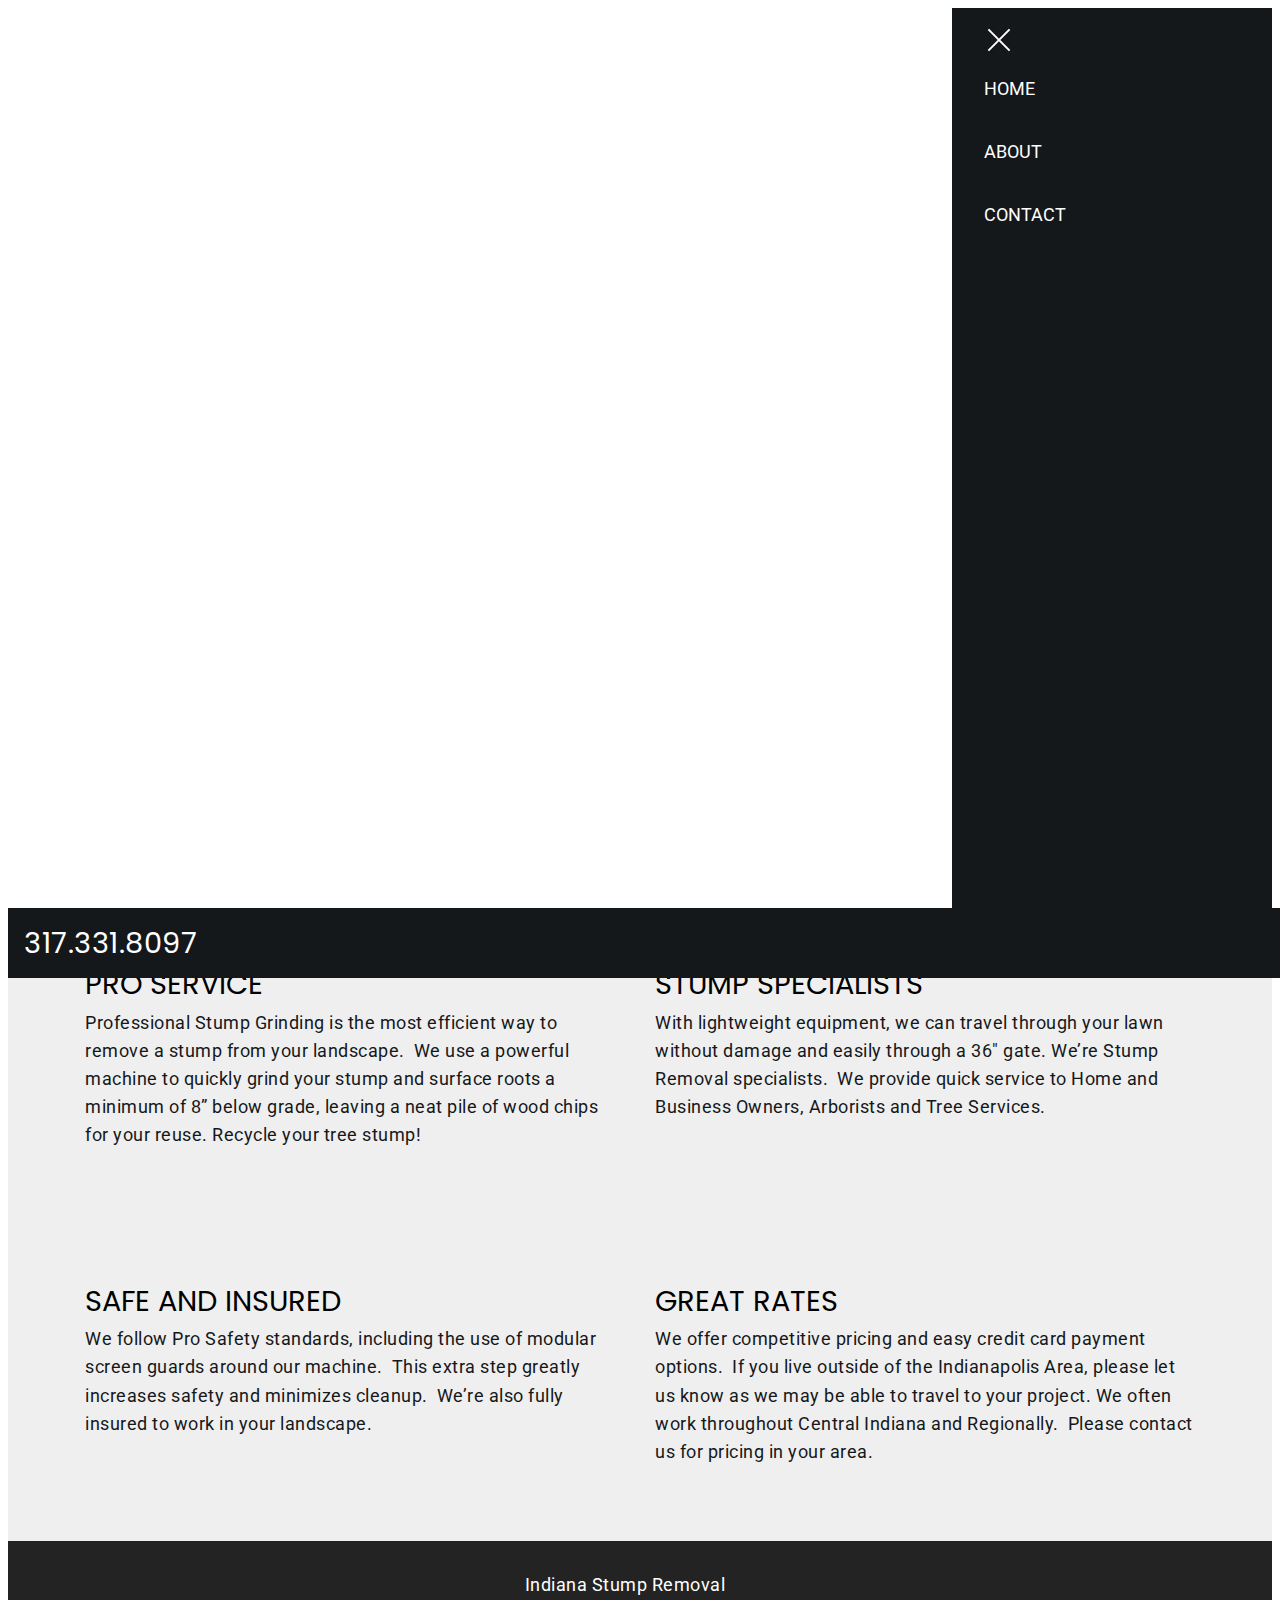
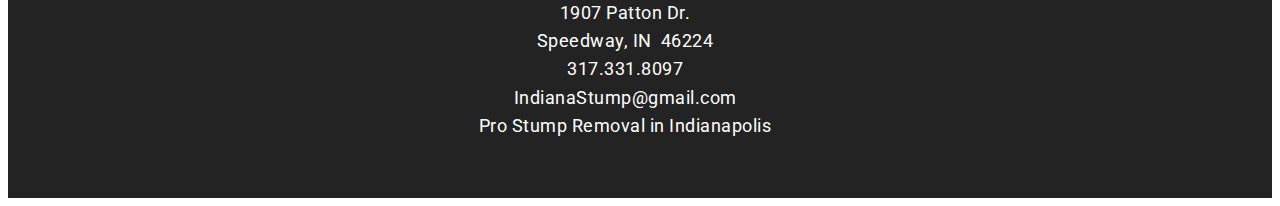
==== commit b4aa9047: "create github pages" ====
--- a/page1.html
+++ b/page1.html
@@ -18,7 +18,7 @@
  
  <style amp-custom> 
 div,span,h1,h2,h3,h4,h5,h6,p,blockquote,a,ol,ul,li,figcaption,textarea,input{font: inherit;}section{background-color: #eeeeee;}section,.container,.container-fluid{position: relative;word-wrap: break-word;}a.mbr-iconfont:hover{text-decoration: none;}.article .lead p,.article .lead ul,.article .lead ol,.article .lead pre,.article .lead blockquote{margin-bottom: 0;}a{font-style: normal;font-weight: 400;cursor: pointer;}a,a:hover{text-decoration: none;}figure{margin-bottom: 0;}h1,h2,h3,h4,h5,h6,.h1,.h2,.h3,.h4,.h5,.h6,.display-1,.display-2,.display-3,.display-4{line-height: 1;word-break: break-word;word-wrap: break-word;}b,strong{font-weight: bold;}blockquote{padding: 10px 0 10px 20px;position: relative;border-left: 2px solid;border-color: #ff3366;}input:-webkit-autofill,input:-webkit-autofill:hover,input:-webkit-autofill:focus,input:-webkit-autofill:active{transition-delay: 9999s;transition-property: background-color,color;}textarea[type="hidden"]{display: none;}body{position: relative;}section{background-position: 50% 50%;background-repeat: no-repeat;background-size: cover;}section .mbr-background-video,section .mbr-background-video-preview{position: absolute;bottom: 0;left: 0;right: 0;top: 0;}.row{display: -webkit-box;display: -webkit-flex;display: -ms-flexbox;display: flex;-webkit-flex-wrap: wrap;-ms-flex-wrap: wrap;flex-wrap: wrap;margin-right: -15px;margin-left: -15px;}@media (min-width: 576px){.row{margin-right: -15px;margin-left: -15px;}}@media (min-width: 768px){.row{margin-right: -15px;margin-left: -15px;}}@media (min-width: 992px){.row{margin-right: -15px;margin-left: -15px;}}@media (min-width: 1200px){.row{margin-right: -15px;margin-left: -15px;}}.hidden{visibility: hidden;}.mbr-z-index20{z-index: 20;}.mbr-white{color: #ffffff;}.mbr-black{color: #000000;}.mbr-bg-white{background-color: #ffffff;}.mbr-bg-black{background-color: #000000;}.align-left{text-align: left;}.align-center{text-align: center;}.align-right{text-align: right;}@media (max-width: 767px){.align-left,.align-center,.align-right,.mbr-section-btn,.mbr-section-title{text-align: center;}}.mbr-light{font-weight: 300;}.mbr-regular{font-weight: 400;}.mbr-semibold{font-weight: 500;}.mbr-bold{font-weight: 700;}.mbr-figure img,.mbr-figure iframe{display: block;width: 100%;}.card{background-color: transparent;border: none;}.card-img{text-align: center;flex-shrink: 0;}.media{max-width: 100%;margin: 0 auto;}.mbr-figure{-ms-flex-item-align: center;-ms-grid-row-align: center;-webkit-align-self: center;align-self: center;}.media-container > div{max-width: 100%;}.mbr-figure img,.card-img img{width: 100%;}@media (max-width: 991px){.media-size-item{width: auto;}.media{width: auto;}.mbr-figure{width: 100%;}}.mbr-section-btn{margin-left: -.25rem;margin-right: -.25rem;font-size: 0;}nav .mbr-section-btn{margin-left: 0rem;margin-right: 0rem;}.btn .mbr-iconfont,.btn.btn-sm .mbr-iconfont{cursor: pointer;margin-right: 0.5rem;}.btn.btn-md .mbr-iconfont,.btn.btn-md .mbr-iconfont{margin-right: 0.8rem;}[type="submit"]{-webkit-appearance: none;}.mbr-fullscreen .mbr-overlay{min-height: 100vh;}.mbr-fullscreen{display: flex;display: -webkit-flex;display: -moz-flex;display: -ms-flex;display: -o-flex;align-items: center;-webkit-align-items: center;min-height: 100vh;box-sizing: border-box;padding-top: 3rem;padding-bottom: 3rem;}amp-img img{max-height: 100%;max-width: 100%;}img.mbr-temp{width: 100%;}.super-hide{display: none;}.is-builder .nodisplay + img[async],.is-builder .nodisplay + img[decoding="async"],.is-builder amp-img > a + img[async],.is-builder amp-img > a + img[decoding="async"]{display: none;}html:not(.is-builder) amp-img > a{position: absolute;top: 0;bottom: 0;left: 0;right: 0;z-index: 1;}.is-builder .temp-amp-sizer{position: absolute;}.is-builder amp-youtube .temp-amp-sizer,.is-builder amp-vimeo .temp-amp-sizer{position: static;}
-*{box-sizing: border-box;}body{font-family: Source Sans Pro;font-style: normal;line-height: 1.5;}.mbr-section-title{font-style: normal;line-height: 1.2;}.mbr-section-subtitle{line-height: 1.3;}.mbr-text{font-style: normal;line-height: 1.6;}.display-1{font-family: 'Poppins',sans-serif;font-size: 4.5rem;}.display-2{font-family: 'Poppins',sans-serif;font-size: 2.2rem;}.display-4{font-family: 'Roboto',sans-serif;font-size: 1rem;}.display-5{font-family: 'Poppins',sans-serif;font-size: 1.8rem;}.display-7{font-family: 'Roboto',sans-serif;font-size: 1.1rem;}@media (max-width: 768px){.display-1{font-size: 3.6rem;font-size: calc( 2.225rem + (4.5 - 2.225) * ((100vw - 20rem) / (48 - 20)));line-height: calc( 1.4 * (2.225rem + (4.5 - 2.225) * ((100vw - 20rem) / (48 - 20))));}.display-2{font-size: 1.76rem;font-size: calc( 1.42rem + (2.2 - 1.42) * ((100vw - 20rem) / (48 - 20)));line-height: calc( 1.4 * (1.42rem + (2.2 - 1.42) * ((100vw - 20rem) / (48 - 20))));}.display-4{font-size: 0.8rem;font-size: calc( 1rem + (1 - 1) * ((100vw - 20rem) / (48 - 20)));line-height: calc( 1.4 * (1rem + (1 - 1) * ((100vw - 20rem) / (48 - 20))));}.display-5{font-size: 1.44rem;font-size: calc( 1.28rem + (1.8 - 1.28) * ((100vw - 20rem) / (48 - 20)));line-height: calc( 1.4 * (1.28rem + (1.8 - 1.28) * ((100vw - 20rem) / (48 - 20))));}}.btn{font-weight: 400;border-width: 2px;border-style: solid;font-style: normal;letter-spacing: 2px;margin: .4rem .8rem;white-space: normal;transition-property: background-color,color,border-color,box-shadow;transition-duration: .3s,.3s,.3s,2s;transition-timing-function: ease-in-out;padding: 1rem 2rem;border-radius: 0px;display: inline-flex;align-items: center;justify-content: center;word-break: break-word;}.btn-sm{border: 1px solid;font-weight: 400;letter-spacing: 2px;-webkit-transition: all 0.3s ease-in-out;-moz-transition: all 0.3s ease-in-out;transition: all 0.3s ease-in-out;padding: 0.6rem 0.8rem;border-radius: 0px;}.btn-md{font-weight: 600;letter-spacing: 2px;margin: .4rem .8rem;-webkit-transition: all 0.3s ease-in-out;-moz-transition: all 0.3s ease-in-out;transition: all 0.3s ease-in-out;padding: 1rem 2rem;border-radius: 0px;}.bg-primary{background-color: #ffffff;}.bg-success{background-color: #b2ccd2;}.bg-info{background-color: #75818d;}.bg-warning{background-color: #767676;}.bg-danger{background-color: #879a9f;}.btn-primary,.btn-primary:active,.btn-primary.active{background-color: #ffffff;border-color: #ffffff;color: #808080;}.btn-primary:hover,.btn-primary:focus,.btn-primary.focus{color: #808080;background-color: #d9d9d9;border-color: #d9d9d9;}.btn-primary.disabled,.btn-primary:disabled{color: #808080;background-color: #d9d9d9;border-color: #d9d9d9;}.btn-secondary,.btn-secondary:active,.btn-secondary.active{background-color: #ffde00;border-color: #ffde00;color: #000000;}.btn-secondary:hover,.btn-secondary:focus,.btn-secondary.focus{color: #000000;background-color: #b39b00;border-color: #b39b00;}.btn-secondary.disabled,.btn-secondary:disabled{color: #000000;background-color: #b39b00;border-color: #b39b00;}.btn-info,.btn-info:active,.btn-info.active{background-color: #75818d;border-color: #75818d;color: #ffffff;}.btn-info:hover,.btn-info:focus,.btn-info.focus{color: #ffffff;background-color: #525b63;border-color: #525b63;}.btn-info.disabled,.btn-info:disabled{color: #ffffff;background-color: #525b63;border-color: #525b63;}.btn-success,.btn-success:active,.btn-success.active{background-color: #b2ccd2;border-color: #b2ccd2;color: #ffffff;}.btn-success:hover,.btn-success:focus,.btn-success.focus{color: #ffffff;background-color: #82acb6;border-color: #82acb6;}.btn-success.disabled,.btn-success:disabled{color: #ffffff;background-color: #82acb6;border-color: #82acb6;}.btn-warning,.btn-warning:active,.btn-warning.active{background-color: #767676;border-color: #767676;color: #ffffff;}.btn-warning:hover,.btn-warning:focus,.btn-warning.focus{color: #ffffff;background-color: #505050;border-color: #505050;}.btn-warning.disabled,.btn-warning:disabled{color: #ffffff;background-color: #505050;border-color: #505050;}.btn-danger,.btn-danger:active,.btn-danger.active{background-color: #879a9f;border-color: #879a9f;color: #ffffff;}.btn-danger:hover,.btn-danger:focus,.btn-danger.focus{color: #ffffff;background-color: #617479;border-color: #617479;}.btn-danger.disabled,.btn-danger:disabled{color: #ffffff;background-color: #617479;border-color: #617479;}.btn-black,.btn-black:active,.btn-black.active{background-color: #333333;border-color: #333333;color: #ffffff;}.btn-black:hover,.btn-black:focus,.btn-black.focus{color: #ffffff;background-color: #0d0d0d;border-color: #0d0d0d;}.btn-black.disabled,.btn-black:disabled{color: #ffffff;background-color: #0d0d0d;border-color: #0d0d0d;}.btn-white,.btn-white:active,.btn-white.active{background-color: #ffffff;border-color: #ffffff;color: #808080;}.btn-white:hover,.btn-white:focus,.btn-white.focus{color: #808080;background-color: #d9d9d9;border-color: #d9d9d9;}.btn-white.disabled,.btn-white:disabled{color: #808080;background-color: #d9d9d9;border-color: #d9d9d9;}.btn-white,.btn-white:active,.btn-white.active{color: #333333;}.btn-white:hover,.btn-white:focus,.btn-white.focus{color: #333333;}.btn-white.disabled,.btn-white:disabled{color: #333333;}.btn-primary-outline,.btn-primary-outline:active,.btn-primary-outline.active{background: none;border-color: #cccccc;color: #cccccc;}.btn-primary-outline:hover,.btn-primary-outline:focus,.btn-primary-outline.focus{color: #808080;background-color: #ffffff;border-color: #ffffff;}.btn-primary-outline.disabled,.btn-primary-outline:disabled{color: #808080;background-color: #ffffff;border-color: #ffffff;}.btn-secondary-outline,.btn-secondary-outline:active,.btn-secondary-outline.active{background: none;border-color: #998500;color: #998500;}.btn-secondary-outline:hover,.btn-secondary-outline:focus,.btn-secondary-outline.focus{color: #000000;background-color: #ffde00;border-color: #ffde00;}.btn-secondary-outline.disabled,.btn-secondary-outline:disabled{color: #000000;background-color: #ffde00;border-color: #ffde00;}.btn-info-outline,.btn-info-outline:active,.btn-info-outline.active{background: none;border-color: #474e55;color: #474e55;}.btn-info-outline:hover,.btn-info-outline:focus,.btn-info-outline.focus{color: #ffffff;background-color: #75818d;border-color: #75818d;}.btn-info-outline.disabled,.btn-info-outline:disabled{color: #ffffff;background-color: #75818d;border-color: #75818d;}.btn-success-outline,.btn-success-outline:active,.btn-success-outline.active{background: none;border-color: #72a1ac;color: #72a1ac;}.btn-success-outline:hover,.btn-success-outline:focus,.btn-success-outline.focus{color: #ffffff;background-color: #b2ccd2;border-color: #b2ccd2;}.btn-success-outline.disabled,.btn-success-outline:disabled{color: #ffffff;background-color: #b2ccd2;border-color: #b2ccd2;}.btn-warning-outline,.btn-warning-outline:active,.btn-warning-outline.active{background: none;border-color: #434343;color: #434343;}.btn-warning-outline:hover,.btn-warning-outline:focus,.btn-warning-outline.focus{color: #ffffff;background-color: #767676;border-color: #767676;}.btn-warning-outline.disabled,.btn-warning-outline:disabled{color: #ffffff;background-color: #767676;border-color: #767676;}.btn-danger-outline,.btn-danger-outline:active,.btn-danger-outline.active{background: none;border-color: #55666b;color: #55666b;}.btn-danger-outline:hover,.btn-danger-outline:focus,.btn-danger-outline.focus{color: #ffffff;background-color: #879a9f;border-color: #879a9f;}.btn-danger-outline.disabled,.btn-danger-outline:disabled{color: #ffffff;background-color: #879a9f;border-color: #879a9f;}.btn-black-outline,.btn-black-outline:active,.btn-black-outline.active{background: none;border-color: #000000;color: #000000;}.btn-black-outline:hover,.btn-black-outline:focus,.btn-black-outline.focus{color: #ffffff;background-color: #333333;border-color: #333333;}.btn-black-outline.disabled,.btn-black-outline:disabled{color: #ffffff;background-color: #333333;border-color: #333333;}.btn-white-outline,.btn-white-outline:active,.btn-white-outline.active{background: none;border-color: #ffffff;color: #ffffff;}.btn-white-outline:hover,.btn-white-outline:focus,.btn-white-outline.focus{color: #333333;background-color: #ffffff;border-color: #ffffff;}.text-primary{color: #ffffff;}.text-secondary{color: #ffde00;}.text-success{color: #b2ccd2;}.text-info{color: #75818d;}.text-warning{color: #767676;}.text-danger{color: #879a9f;}.text-white{color: #ffffff;}.text-black{color: #000000;}a.text-primary:hover,a.text-primary:focus{color: #cccccc;}a.text-secondary:hover,a.text-secondary:focus{color: #998500;}a.text-success:hover,a.text-success:focus{color: #72a1ac;}a.text-info:hover,a.text-info:focus{color: #474e55;}a.text-warning:hover,a.text-warning:focus{color: #434343;}a.text-danger:hover,a.text-danger:focus{color: #55666b;}a.text-white:hover,a.text-white:focus{color: #b3b3b3;}a.text-black:hover,a.text-black:focus{color: #4d4d4d;}.alert-success{background-color: #b2ccd2;}.alert-info{background-color: #75818d;}.alert-warning{background-color: #767676;}.alert-danger{background-color: #879a9f;}.btn-form{border-radius: 0;}.btn-form:hover{cursor: pointer;}a,a:hover{color: #ffffff;}.mbr-plan-header.bg-primary .mbr-plan-subtitle,.mbr-plan-header.bg-primary .mbr-plan-price-desc{color: #ffffff;}.mbr-plan-header.bg-success .mbr-plan-subtitle,.mbr-plan-header.bg-success .mbr-plan-price-desc{color: #ffffff;}.mbr-plan-header.bg-info .mbr-plan-subtitle,.mbr-plan-header.bg-info .mbr-plan-price-desc{color: #bbc1c7;}.mbr-plan-header.bg-warning .mbr-plan-subtitle,.mbr-plan-header.bg-warning .mbr-plan-price-desc{color: #b6b6b6;}.mbr-plan-header.bg-danger .mbr-plan-subtitle,.mbr-plan-header.bg-danger .mbr-plan-price-desc{color: #ced6d8;}blockquote{padding: 10px 0 10px 20px;position: relative;border-color: #ffffff;border-width: 3px;}ul,ol,pre,blockquote{margin-bottom: 0;margin-top: 0;}pre{background: #f4f4f4;padding: 10px 24px;white-space: pre-wrap;}.inactive{-webkit-user-select: none;-moz-user-select: none;-ms-user-select: none;user-select: none;pointer-events: none;-webkit-user-drag: none;user-drag: none;}html,body{height: auto;min-height: 100vh;}.popover-content ul.show{min-height: 155px;}#scrollToTop{display: none;}.mbr-container{max-width: 800px;padding: 0 10px;margin: 0 auto;position: relative;}h1,h2,h3{margin: auto;}h1,h3,p{padding: 10px 0;margin-bottom: 15px;}p,li,blockquote{color: #15181b;letter-spacing: 0.5px;line-height: 1.7;}.container{padding-right: 15px;padding-left: 15px;width: 100%;margin-right: auto;margin-left: auto;}@media (max-width: 767px){.container{max-width: 540px;}}@media (min-width: 768px){.container{max-width: 720px;}}@media (min-width: 992px){.container{max-width: 960px;}}@media (min-width: 1200px){.container{max-width: 1140px;}}.mbr-row{display: -webkit-box;display: -webkit-flex;display: -ms-flexbox;display: flex;-webkit-flex-wrap: wrap;-ms-flex-wrap: wrap;flex-wrap: wrap;margin-right: -15px;margin-left: -15px;}.mbr-justify-content-center{justify-content: center;}@media (max-width: 767px){.mbr-col-sm-12{-ms-flex: 0 0 100%;flex: 0 0 100%;max-width: 100%;padding-right: 15px;padding-left: 15px;}.mbr-row{margin: 0;}}@media (min-width: 768px){.mbr-col-md-3{-ms-flex: 0 0 25%;flex: 0 0 25%;max-width: 25%;padding-right: 15px;padding-left: 15px;}.mbr-col-md-4{-ms-flex: 0 0 33.333333%;flex: 0 0 33.333333%;max-width: 33.333333%;padding-right: 15px;padding-left: 15px;}.mbr-col-md-5{-ms-flex: 0 0 41.666667%;flex: 0 0 41.666667%;max-width: 41.666667%;padding-right: 15px;padding-left: 15px;}.mbr-col-md-6{-ms-flex: 0 0 50%;flex: 0 0 50%;max-width: 50%;padding-right: 15px;padding-left: 15px;}.mbr-col-md-7{-ms-flex: 0 0 58.333333%;flex: 0 0 58.333333%;max-width: 58.333333%;padding-right: 15px;padding-left: 15px;}.mbr-col-md-8{-ms-flex: 0 0 66.666667%;flex: 0 0 66.666667%;max-width: 66.666667%;padding-left: 15px;padding-right: 15px;}.mbr-col-md-10{-ms-flex: 0 0 83.333333%;flex: 0 0 83.333333%;max-width: 83.333333%;padding-left: 15px;padding-right: 15px;}.mbr-col-md-12{-ms-flex: 0 0 100%;flex: 0 0 100%;max-width: 100%;padding-right: 15px;padding-left: 15px;}}@media (min-width: 992px){.mbr-col-lg-2{-ms-flex: 0 0 16.666667%;flex: 0 0 16.666667%;max-width: 16.666667%;padding-right: 15px;padding-left: 15px;}.mbr-col-lg-3{-ms-flex: 0 0 25%;flex: 0 0 25%;max-width: 25%;padding-right: 15px;padding-left: 15px;}.mbr-col-lg-4{-ms-flex: 0 0 33.33%;flex: 0 0 33.33%;max-width: 33.33%;padding-right: 15px;padding-left: 15px;}.mbr-col-lg-5{-ms-flex: 0 0 41.666%;flex: 0 0 41.666%;max-width: 41.666%;padding-right: 15px;padding-left: 15px;}.mbr-col-lg-6{-ms-flex: 0 0 50%;flex: 0 0 50%;max-width: 50%;padding-right: 15px;padding-left: 15px;}.mbr-col-lg-7{-ms-flex: 0 0 58.333333%;flex: 0 0 58.333333%;max-width: 58.333333%;padding-right: 15px;padding-left: 15px;}.mbr-col-lg-8{-ms-flex: 0 0 66.666667%;flex: 0 0 66.666667%;max-width: 66.666667%;padding-left: 15px;padding-right: 15px;}.mbr-col-lg-10{-ms-flex: 0 0 83.3333%;flex: 0 0 83.3333%;max-width: 83.3333%;padding-right: 15px;padding-left: 15px;}.mbr-col-lg-12{-ms-flex: 0 0 100%;flex: 0 0 100%;max-width: 100%;padding-right: 15px;padding-left: 15px;}}@media (min-width: 1201px){.mbr-col-xl-7{-ms-flex: 0 0 58.333333%;flex: 0 0 58.333333%;max-width: 58.333333%;padding-right: 15px;padding-left: 15px;}.mbr-col-xl-8{-ms-flex: 0 0 66.666667%;flex: 0 0 66.666667%;max-width: 66.666667%;padding-left: 15px;padding-right: 15px;}.mbr-col-xl-5{-ms-flex: 0 0 41.666667%;flex: 0 0 41.666667%;max-width: 41.666667%;}}section.sidebar-open:before{content: '';position: fixed;top: 0;bottom: 0;right: 0;left: 0;background-color: rgba(0,0,0,0.2);z-index: 1040;}p{margin-top: 0;}form input,form textarea{padding: 1rem;border: 1px solid #e0e0e0;background: #f3f4f5;}form .fieldset{display: flex;justify-content: center;flex-wrap: wrap;align-items: center;}div[submit-success]{background: #b2ccd2;padding: 1rem;margin-bottom: 1rem;}div[submit-error]{background: #879a9f;padding: 1rem;margin-bottom: 1rem;}.cid-qIQkJYagS5{padding-top: 0px;padding-bottom: 0px;background-color: #ffffff;}.cid-qIQkJYagS5 .mbr-section-btn{margin-bottom: 20px;width: 100%;}.cid-qIQkJYagS5 amp-img{width: 100%;height: 100%;text-align: center;margin: 0 auto;object-fit: cover;object-position: center center;}.cid-qIQkJYagS5 img{height: 100%;object-fit: cover;object-position: center center;}.cid-qIQkJYagS5 h1{text-align: left;color: #232323;width: 100%;}.cid-qIQkJYagS5 .text-col{display: flex;align-items: flex-end;flex-direction: column;padding-left: 4rem;padding-bottom: 2rem;}.cid-qIQkJYagS5 .img-col{padding: 0;}.cid-qIQkJYagS5 div.mbr-text{color: #232323;max-width: 40%;padding-top: 6rem;}@media (max-width: 1200px){.cid-qIQkJYagS5 div.mbr-text{max-width: 50%;}}.cid-qIQkJYagS5 div.mbr-text p{border-right: 2px #efefef solid;padding-right: 15px;}.cid-qIQkJYagS5 .mbr-text{color: #232323;text-align: right;}@media (max-width: 992px){.cid-qIQkJYagS5 h1{text-align: center;}.cid-qIQkJYagS5 .mbr-section-btn{text-align: center;}.cid-qIQkJYagS5 div.mbr-text{align-self: center;}.cid-qIQkJYagS5 div.mbr-text p{border-right: none;text-align: center;padding-right: 0;}.cid-qIQkJYagS5 .text-col{padding-left: 0;}}@media (max-width: 768px){.cid-qIQkJYagS5 div.mbr-text{max-width: 80%;}}.cid-qIQkJYagS5 h1,.cid-qIQkJYagS5 .mbr-section-btn{text-align: left;}.cid-qIQkK34kPY{padding-top: 30px;padding-bottom: 30px;background-color: #efefef;}.cid-qIQkK34kPY .card{margin-bottom: 20px;position: relative;display: flex;-ms-flex-direction: column;flex-direction: column;min-width: 0;word-wrap: break-word;background-clip: border-box;border-radius: .25rem;width: 100%;min-height: 1px;}.cid-qIQkK34kPY .card-title{margin: 0;text-align: left;}.cid-qIQkK34kPY .card-box{padding-top: 2rem;}.cid-qIQkK34kPY amp-img{width: 100%;}.cid-qIQkK34kPY .mbr-text{text-align: left;}.cid-qIQkK4KzIu{padding-top: 30px;padding-bottom: 30px;background-color: #efefef;}.cid-qIQkK4KzIu .card{margin-bottom: 20px;position: relative;display: flex;-ms-flex-direction: column;flex-direction: column;min-width: 0;word-wrap: break-word;background-clip: border-box;border-radius: .25rem;width: 100%;min-height: 1px;}.cid-qIQkK4KzIu .card-title{margin: 0;text-align: left;}.cid-qIQkK4KzIu .card-box{padding-top: 2rem;}.cid-qIQkK4KzIu amp-img{width: 100%;}.cid-qIQkK4KzIu .mbr-text{text-align: left;}.cid-qIQkK86qEN{padding-top: 30px;padding-bottom: 30px;background-color: #232323;}.cid-qIQkK86qEN .row-links{width: 100%;justify-content: center;}.cid-qIQkK86qEN .social-row{width: 100%;justify-content: center;}.cid-qIQkK86qEN .foot-menu{list-style: none;display: flex;justify-content: center;flex-wrap: wrap;padding: 0;margin-bottom: 0;}.cid-qIQkK86qEN .foot-menu li{padding: 0 1rem 1rem 1rem;}.cid-qIQkK86qEN .foot-menu li p{margin: 0;}.cid-qIQkK86qEN .social-list{padding-left: 0;padding-bottom: 1rem;margin-bottom: 0;list-style: none;display: flex;flex-wrap: wrap;justify-content: flex-end;-webkit-justify-content: flex-end;}.cid-qIQkK86qEN .social-list .soc-item{margin: 0 .5rem;}.cid-qIQkK86qEN .social-list a{margin: 0;opacity: .5;-webkit-transition: .2s linear;transition: .2s linear;}.cid-qIQkK86qEN .social-list a:hover{opacity: 1;}.cid-qIQkK86qEN .social-list a .mbr-iconfont{font-size: 36px;color: #efefef;}@media (max-width: 767px){.cid-qIQkK86qEN .social-list{justify-content: center;-webkit-justify-content: center;}}.cid-qIQkK86qEN .row-copiright{word-break: break-word;width: 100%;}.cid-qIQkK86qEN .row-copiright p{width: 100%;padding: 0;margin: 0;}.cid-qIQkK86qEN .mbr-text{text-align: center;}.cid-qIQkKaeROs amp-sidebar{min-width: 260px;z-index: 1050;background-color: #15181b;}.cid-qIQkKaeROs amp-sidebar.open:after{content: '';position: absolute;top: 0;left: 0;bottom: 0;right: 0;background-color: red;}.cid-qIQkKaeROs .open{transform: translateX(0%);display: block;}.cid-qIQkKaeROs .builder-sidebar{background-color: #15181b;position: relative;height: 100vh;z-index: 1030;padding: 1rem 2rem;max-width: 20rem;}.cid-qIQkKaeROs .headerbar{display: flex;flex-direction: column;justify-content: center;padding: .5rem 1rem;min-height: 70px;align-items: center;background: #15181b;}.cid-qIQkKaeROs .headerbar.sticky-nav{position: fixed;z-index: 1000;width: 100%;}.cid-qIQkKaeROs button.sticky-but{position: fixed;}.cid-qIQkKaeROs .brand{display: flex;align-items: center;align-self: flex-start;padding-right: 30px;}.cid-qIQkKaeROs .brand p{margin: 0;padding: 0;}.cid-qIQkKaeROs .brand-name{color: #ffffff;}.cid-qIQkKaeROs .sidebar{padding: 1rem 0;margin: 0;}.cid-qIQkKaeROs .sidebar > li{list-style: none;display: flex;flex-direction: column;}.cid-qIQkKaeROs .sidebar a{display: block;text-decoration: none;margin-bottom: 10px;}.cid-qIQkKaeROs .close-sidebar{width: 30px;height: 30px;position: relative;cursor: pointer;background-color: transparent;border: none;}.cid-qIQkKaeROs .close-sidebar:focus{outline: 2px auto #ffffff;}.cid-qIQkKaeROs .close-sidebar span{position: absolute;left: 0;width: 30px;height: 2px;border-right: 5px;background-color: #ffffff;}.cid-qIQkKaeROs .close-sidebar span:nth-child(1){transform: rotate(45deg);}.cid-qIQkKaeROs .close-sidebar span:nth-child(2){transform: rotate(-45deg);}@media (min-width: 992px){.cid-qIQkKaeROs .brand-name{min-width: 8rem;}.cid-qIQkKaeROs .builder-sidebar{margin-left: auto;}.cid-qIQkKaeROs .builder-sidebar .sidebar li{flex-direction: row;flex-wrap: wrap;}.cid-qIQkKaeROs .builder-sidebar .sidebar li a{padding: .5rem;margin: 0;}.cid-qIQkKaeROs .builder-overlay{display: none;}}.cid-qIQkKaeROs .hamburger{position: absolute;top: 25px;right: 20px;margin-left: auto;width: 30px;height: 20px;background: none;border: none;cursor: pointer;z-index: 1000;}@media (min-width: 768px){.cid-qIQkKaeROs .hamburger{top: calc(0.5rem + 55 * 0.5px - 10px);}}.cid-qIQkKaeROs .hamburger:focus{outline: none;}.cid-qIQkKaeROs .hamburger span{position: absolute;right: 0;width: 30px;height: 2px;border-right: 5px;background-color: #ffffff;}.cid-qIQkKaeROs .hamburger span:nth-child(1){top: 0;transition: all .2s;}.cid-qIQkKaeROs .hamburger span:nth-child(2){top: 8px;transition: all .15s;}.cid-qIQkKaeROs .hamburger span:nth-child(3){top: 8px;transition: all .15s;}.cid-qIQkKaeROs .hamburger span:nth-child(4){top: 16px;transition: all .2s;}.cid-qIQkKaeROs amp-img{height: 55px;width: 55px;margin-right: 1rem;display: flex;align-items: center;}@media (max-width: 768px){.cid-qIQkKaeROs amp-img{max-height: 55px;max-width: 55px;}}</style>
+*{box-sizing: border-box;}body{font-family: Source Sans Pro;font-style: normal;line-height: 1.5;}.mbr-section-title{font-style: normal;line-height: 1.2;}.mbr-section-subtitle{line-height: 1.3;}.mbr-text{font-style: normal;line-height: 1.6;}.display-1{font-family: 'Poppins',sans-serif;font-size: 4.5rem;}.display-2{font-family: 'Poppins',sans-serif;font-size: 2.2rem;}.display-4{font-family: 'Roboto',sans-serif;font-size: 1rem;}.display-5{font-family: 'Poppins',sans-serif;font-size: 1.8rem;}.display-7{font-family: 'Roboto',sans-serif;font-size: 1.1rem;}@media (max-width: 768px){.display-1{font-size: 3.6rem;font-size: calc( 2.225rem + (4.5 - 2.225) * ((100vw - 20rem) / (48 - 20)));line-height: calc( 1.4 * (2.225rem + (4.5 - 2.225) * ((100vw - 20rem) / (48 - 20))));}.display-2{font-size: 1.76rem;font-size: calc( 1.42rem + (2.2 - 1.42) * ((100vw - 20rem) / (48 - 20)));line-height: calc( 1.4 * (1.42rem + (2.2 - 1.42) * ((100vw - 20rem) / (48 - 20))));}.display-4{font-size: 0.8rem;font-size: calc( 1rem + (1 - 1) * ((100vw - 20rem) / (48 - 20)));line-height: calc( 1.4 * (1rem + (1 - 1) * ((100vw - 20rem) / (48 - 20))));}.display-5{font-size: 1.44rem;font-size: calc( 1.28rem + (1.8 - 1.28) * ((100vw - 20rem) / (48 - 20)));line-height: calc( 1.4 * (1.28rem + (1.8 - 1.28) * ((100vw - 20rem) / (48 - 20))));}}.btn{font-weight: 400;border-width: 2px;border-style: solid;font-style: normal;letter-spacing: 2px;margin: .4rem .8rem;white-space: normal;transition-property: background-color,color,border-color,box-shadow;transition-duration: .3s,.3s,.3s,2s;transition-timing-function: ease-in-out;padding: 1rem 2rem;border-radius: 0px;display: inline-flex;align-items: center;justify-content: center;word-break: break-word;}.btn-sm{border: 1px solid;font-weight: 400;letter-spacing: 2px;-webkit-transition: all 0.3s ease-in-out;-moz-transition: all 0.3s ease-in-out;transition: all 0.3s ease-in-out;padding: 0.6rem 0.8rem;border-radius: 0px;}.btn-md{font-weight: 600;letter-spacing: 2px;margin: .4rem .8rem;-webkit-transition: all 0.3s ease-in-out;-moz-transition: all 0.3s ease-in-out;transition: all 0.3s ease-in-out;padding: 1rem 2rem;border-radius: 0px;}.bg-primary{background-color: #ffffff;}.bg-success{background-color: #b2ccd2;}.bg-info{background-color: #75818d;}.bg-warning{background-color: #767676;}.bg-danger{background-color: #879a9f;}.btn-primary,.btn-primary:active,.btn-primary.active{background-color: #ffffff;border-color: #ffffff;color: #808080;}.btn-primary:hover,.btn-primary:focus,.btn-primary.focus{color: #808080;background-color: #d9d9d9;border-color: #d9d9d9;}.btn-primary.disabled,.btn-primary:disabled{color: #808080;background-color: #d9d9d9;border-color: #d9d9d9;}.btn-secondary,.btn-secondary:active,.btn-secondary.active{background-color: #ffde00;border-color: #ffde00;color: #000000;}.btn-secondary:hover,.btn-secondary:focus,.btn-secondary.focus{color: #000000;background-color: #b39b00;border-color: #b39b00;}.btn-secondary.disabled,.btn-secondary:disabled{color: #000000;background-color: #b39b00;border-color: #b39b00;}.btn-info,.btn-info:active,.btn-info.active{background-color: #75818d;border-color: #75818d;color: #ffffff;}.btn-info:hover,.btn-info:focus,.btn-info.focus{color: #ffffff;background-color: #525b63;border-color: #525b63;}.btn-info.disabled,.btn-info:disabled{color: #ffffff;background-color: #525b63;border-color: #525b63;}.btn-success,.btn-success:active,.btn-success.active{background-color: #b2ccd2;border-color: #b2ccd2;color: #ffffff;}.btn-success:hover,.btn-success:focus,.btn-success.focus{color: #ffffff;background-color: #82acb6;border-color: #82acb6;}.btn-success.disabled,.btn-success:disabled{color: #ffffff;background-color: #82acb6;border-color: #82acb6;}.btn-warning,.btn-warning:active,.btn-warning.active{background-color: #767676;border-color: #767676;color: #ffffff;}.btn-warning:hover,.btn-warning:focus,.btn-warning.focus{color: #ffffff;background-color: #505050;border-color: #505050;}.btn-warning.disabled,.btn-warning:disabled{color: #ffffff;background-color: #505050;border-color: #505050;}.btn-danger,.btn-danger:active,.btn-danger.active{background-color: #879a9f;border-color: #879a9f;color: #ffffff;}.btn-danger:hover,.btn-danger:focus,.btn-danger.focus{color: #ffffff;background-color: #617479;border-color: #617479;}.btn-danger.disabled,.btn-danger:disabled{color: #ffffff;background-color: #617479;border-color: #617479;}.btn-black,.btn-black:active,.btn-black.active{background-color: #333333;border-color: #333333;color: #ffffff;}.btn-black:hover,.btn-black:focus,.btn-black.focus{color: #ffffff;background-color: #0d0d0d;border-color: #0d0d0d;}.btn-black.disabled,.btn-black:disabled{color: #ffffff;background-color: #0d0d0d;border-color: #0d0d0d;}.btn-white,.btn-white:active,.btn-white.active{background-color: #ffffff;border-color: #ffffff;color: #808080;}.btn-white:hover,.btn-white:focus,.btn-white.focus{color: #808080;background-color: #d9d9d9;border-color: #d9d9d9;}.btn-white.disabled,.btn-white:disabled{color: #808080;background-color: #d9d9d9;border-color: #d9d9d9;}.btn-white,.btn-white:active,.btn-white.active{color: #333333;}.btn-white:hover,.btn-white:focus,.btn-white.focus{color: #333333;}.btn-white.disabled,.btn-white:disabled{color: #333333;}.btn-primary-outline,.btn-primary-outline:active,.btn-primary-outline.active{background: none;border-color: #cccccc;color: #cccccc;}.btn-primary-outline:hover,.btn-primary-outline:focus,.btn-primary-outline.focus{color: #808080;background-color: #ffffff;border-color: #ffffff;}.btn-primary-outline.disabled,.btn-primary-outline:disabled{color: #808080;background-color: #ffffff;border-color: #ffffff;}.btn-secondary-outline,.btn-secondary-outline:active,.btn-secondary-outline.active{background: none;border-color: #998500;color: #998500;}.btn-secondary-outline:hover,.btn-secondary-outline:focus,.btn-secondary-outline.focus{color: #000000;background-color: #ffde00;border-color: #ffde00;}.btn-secondary-outline.disabled,.btn-secondary-outline:disabled{color: #000000;background-color: #ffde00;border-color: #ffde00;}.btn-info-outline,.btn-info-outline:active,.btn-info-outline.active{background: none;border-color: #474e55;color: #474e55;}.btn-info-outline:hover,.btn-info-outline:focus,.btn-info-outline.focus{color: #ffffff;background-color: #75818d;border-color: #75818d;}.btn-info-outline.disabled,.btn-info-outline:disabled{color: #ffffff;background-color: #75818d;border-color: #75818d;}.btn-success-outline,.btn-success-outline:active,.btn-success-outline.active{background: none;border-color: #72a1ac;color: #72a1ac;}.btn-success-outline:hover,.btn-success-outline:focus,.btn-success-outline.focus{color: #ffffff;background-color: #b2ccd2;border-color: #b2ccd2;}.btn-success-outline.disabled,.btn-success-outline:disabled{color: #ffffff;background-color: #b2ccd2;border-color: #b2ccd2;}.btn-warning-outline,.btn-warning-outline:active,.btn-warning-outline.active{background: none;border-color: #434343;color: #434343;}.btn-warning-outline:hover,.btn-warning-outline:focus,.btn-warning-outline.focus{color: #ffffff;background-color: #767676;border-color: #767676;}.btn-warning-outline.disabled,.btn-warning-outline:disabled{color: #ffffff;background-color: #767676;border-color: #767676;}.btn-danger-outline,.btn-danger-outline:active,.btn-danger-outline.active{background: none;border-color: #55666b;color: #55666b;}.btn-danger-outline:hover,.btn-danger-outline:focus,.btn-danger-outline.focus{color: #ffffff;background-color: #879a9f;border-color: #879a9f;}.btn-danger-outline.disabled,.btn-danger-outline:disabled{color: #ffffff;background-color: #879a9f;border-color: #879a9f;}.btn-black-outline,.btn-black-outline:active,.btn-black-outline.active{background: none;border-color: #000000;color: #000000;}.btn-black-outline:hover,.btn-black-outline:focus,.btn-black-outline.focus{color: #ffffff;background-color: #333333;border-color: #333333;}.btn-black-outline.disabled,.btn-black-outline:disabled{color: #ffffff;background-color: #333333;border-color: #333333;}.btn-white-outline,.btn-white-outline:active,.btn-white-outline.active{background: none;border-color: #ffffff;color: #ffffff;}.btn-white-outline:hover,.btn-white-outline:focus,.btn-white-outline.focus{color: #333333;background-color: #ffffff;border-color: #ffffff;}.text-primary{color: #ffffff;}.text-secondary{color: #ffde00;}.text-success{color: #b2ccd2;}.text-info{color: #75818d;}.text-warning{color: #767676;}.text-danger{color: #879a9f;}.text-white{color: #ffffff;}.text-black{color: #000000;}a.text-primary:hover,a.text-primary:focus{color: #cccccc;}a.text-secondary:hover,a.text-secondary:focus{color: #998500;}a.text-success:hover,a.text-success:focus{color: #72a1ac;}a.text-info:hover,a.text-info:focus{color: #474e55;}a.text-warning:hover,a.text-warning:focus{color: #434343;}a.text-danger:hover,a.text-danger:focus{color: #55666b;}a.text-white:hover,a.text-white:focus{color: #b3b3b3;}a.text-black:hover,a.text-black:focus{color: #4d4d4d;}.alert-success{background-color: #b2ccd2;}.alert-info{background-color: #75818d;}.alert-warning{background-color: #767676;}.alert-danger{background-color: #879a9f;}.btn-form{border-radius: 0;}.btn-form:hover{cursor: pointer;}a,a:hover{color: #ffffff;}.mbr-plan-header.bg-primary .mbr-plan-subtitle,.mbr-plan-header.bg-primary .mbr-plan-price-desc{color: #ffffff;}.mbr-plan-header.bg-success .mbr-plan-subtitle,.mbr-plan-header.bg-success .mbr-plan-price-desc{color: #ffffff;}.mbr-plan-header.bg-info .mbr-plan-subtitle,.mbr-plan-header.bg-info .mbr-plan-price-desc{color: #bbc1c7;}.mbr-plan-header.bg-warning .mbr-plan-subtitle,.mbr-plan-header.bg-warning .mbr-plan-price-desc{color: #b6b6b6;}.mbr-plan-header.bg-danger .mbr-plan-subtitle,.mbr-plan-header.bg-danger .mbr-plan-price-desc{color: #ced6d8;}blockquote{padding: 10px 0 10px 20px;position: relative;border-color: #ffffff;border-width: 3px;}ul,ol,pre,blockquote{margin-bottom: 0;margin-top: 0;}pre{background: #f4f4f4;padding: 10px 24px;white-space: pre-wrap;}.inactive{-webkit-user-select: none;-moz-user-select: none;-ms-user-select: none;user-select: none;pointer-events: none;-webkit-user-drag: none;user-drag: none;}html,body{height: auto;min-height: 100vh;}.popover-content ul.show{min-height: 155px;}#scrollToTop{display: none;}.mbr-container{max-width: 800px;padding: 0 10px;margin: 0 auto;position: relative;}h1,h2,h3{margin: auto;}h1,h3,p{padding: 10px 0;margin-bottom: 15px;}p,li,blockquote{color: #15181b;letter-spacing: 0.5px;line-height: 1.7;}.container{padding-right: 15px;padding-left: 15px;width: 100%;margin-right: auto;margin-left: auto;}@media (max-width: 767px){.container{max-width: 540px;}}@media (min-width: 768px){.container{max-width: 720px;}}@media (min-width: 992px){.container{max-width: 960px;}}@media (min-width: 1200px){.container{max-width: 1140px;}}.mbr-row{display: -webkit-box;display: -webkit-flex;display: -ms-flexbox;display: flex;-webkit-flex-wrap: wrap;-ms-flex-wrap: wrap;flex-wrap: wrap;margin-right: -15px;margin-left: -15px;}.mbr-justify-content-center{justify-content: center;}@media (max-width: 767px){.mbr-col-sm-12{-ms-flex: 0 0 100%;flex: 0 0 100%;max-width: 100%;padding-right: 15px;padding-left: 15px;}.mbr-row{margin: 0;}}@media (min-width: 768px){.mbr-col-md-3{-ms-flex: 0 0 25%;flex: 0 0 25%;max-width: 25%;padding-right: 15px;padding-left: 15px;}.mbr-col-md-4{-ms-flex: 0 0 33.333333%;flex: 0 0 33.333333%;max-width: 33.333333%;padding-right: 15px;padding-left: 15px;}.mbr-col-md-5{-ms-flex: 0 0 41.666667%;flex: 0 0 41.666667%;max-width: 41.666667%;padding-right: 15px;padding-left: 15px;}.mbr-col-md-6{-ms-flex: 0 0 50%;flex: 0 0 50%;max-width: 50%;padding-right: 15px;padding-left: 15px;}.mbr-col-md-7{-ms-flex: 0 0 58.333333%;flex: 0 0 58.333333%;max-width: 58.333333%;padding-right: 15px;padding-left: 15px;}.mbr-col-md-8{-ms-flex: 0 0 66.666667%;flex: 0 0 66.666667%;max-width: 66.666667%;padding-left: 15px;padding-right: 15px;}.mbr-col-md-10{-ms-flex: 0 0 83.333333%;flex: 0 0 83.333333%;max-width: 83.333333%;padding-left: 15px;padding-right: 15px;}.mbr-col-md-12{-ms-flex: 0 0 100%;flex: 0 0 100%;max-width: 100%;padding-right: 15px;padding-left: 15px;}}@media (min-width: 992px){.mbr-col-lg-2{-ms-flex: 0 0 16.666667%;flex: 0 0 16.666667%;max-width: 16.666667%;padding-right: 15px;padding-left: 15px;}.mbr-col-lg-3{-ms-flex: 0 0 25%;flex: 0 0 25%;max-width: 25%;padding-right: 15px;padding-left: 15px;}.mbr-col-lg-4{-ms-flex: 0 0 33.33%;flex: 0 0 33.33%;max-width: 33.33%;padding-right: 15px;padding-left: 15px;}.mbr-col-lg-5{-ms-flex: 0 0 41.666%;flex: 0 0 41.666%;max-width: 41.666%;padding-right: 15px;padding-left: 15px;}.mbr-col-lg-6{-ms-flex: 0 0 50%;flex: 0 0 50%;max-width: 50%;padding-right: 15px;padding-left: 15px;}.mbr-col-lg-7{-ms-flex: 0 0 58.333333%;flex: 0 0 58.333333%;max-width: 58.333333%;padding-right: 15px;padding-left: 15px;}.mbr-col-lg-8{-ms-flex: 0 0 66.666667%;flex: 0 0 66.666667%;max-width: 66.666667%;padding-left: 15px;padding-right: 15px;}.mbr-col-lg-10{-ms-flex: 0 0 83.3333%;flex: 0 0 83.3333%;max-width: 83.3333%;padding-right: 15px;padding-left: 15px;}.mbr-col-lg-12{-ms-flex: 0 0 100%;flex: 0 0 100%;max-width: 100%;padding-right: 15px;padding-left: 15px;}}@media (min-width: 1201px){.mbr-col-xl-7{-ms-flex: 0 0 58.333333%;flex: 0 0 58.333333%;max-width: 58.333333%;padding-right: 15px;padding-left: 15px;}.mbr-col-xl-8{-ms-flex: 0 0 66.666667%;flex: 0 0 66.666667%;max-width: 66.666667%;padding-left: 15px;padding-right: 15px;}.mbr-col-xl-5{-ms-flex: 0 0 41.666667%;flex: 0 0 41.666667%;max-width: 41.666667%;}}section.sidebar-open:before{content: '';position: fixed;top: 0;bottom: 0;right: 0;left: 0;background-color: rgba(0,0,0,0.2);z-index: 1040;}p{margin-top: 0;}form input,form textarea{padding: 1rem;border: 1px solid #e0e0e0;background: #f3f4f5;}form .fieldset{display: flex;justify-content: center;flex-wrap: wrap;align-items: center;}div[submit-success]{background: #b2ccd2;padding: 1rem;margin-bottom: 1rem;}div[submit-error]{background: #879a9f;padding: 1rem;margin-bottom: 1rem;}.cid-qIQkK34kPY{padding-top: 30px;padding-bottom: 30px;background-color: #efefef;}.cid-qIQkK34kPY .card{margin-bottom: 20px;position: relative;display: flex;-ms-flex-direction: column;flex-direction: column;min-width: 0;word-wrap: break-word;background-clip: border-box;border-radius: .25rem;width: 100%;min-height: 1px;}.cid-qIQkK34kPY .card-title{margin: 0;text-align: left;}.cid-qIQkK34kPY .card-box{padding-top: 2rem;}.cid-qIQkK34kPY amp-img{width: 100%;}.cid-qIQkK34kPY .mbr-text{text-align: left;}.cid-qIQkK4KzIu{padding-top: 30px;padding-bottom: 30px;background-color: #efefef;}.cid-qIQkK4KzIu .card{margin-bottom: 20px;position: relative;display: flex;-ms-flex-direction: column;flex-direction: column;min-width: 0;word-wrap: break-word;background-clip: border-box;border-radius: .25rem;width: 100%;min-height: 1px;}.cid-qIQkK4KzIu .card-title{margin: 0;text-align: left;}.cid-qIQkK4KzIu .card-box{padding-top: 2rem;}.cid-qIQkK4KzIu amp-img{width: 100%;}.cid-qIQkK4KzIu .mbr-text{text-align: left;}.cid-qIQkK86qEN{padding-top: 30px;padding-bottom: 30px;background-color: #232323;}.cid-qIQkK86qEN .row-links{width: 100%;justify-content: center;}.cid-qIQkK86qEN .social-row{width: 100%;justify-content: center;}.cid-qIQkK86qEN .foot-menu{list-style: none;display: flex;justify-content: center;flex-wrap: wrap;padding: 0;margin-bottom: 0;}.cid-qIQkK86qEN .foot-menu li{padding: 0 1rem 1rem 1rem;}.cid-qIQkK86qEN .foot-menu li p{margin: 0;}.cid-qIQkK86qEN .social-list{padding-left: 0;padding-bottom: 1rem;margin-bottom: 0;list-style: none;display: flex;flex-wrap: wrap;justify-content: flex-end;-webkit-justify-content: flex-end;}.cid-qIQkK86qEN .social-list .soc-item{margin: 0 .5rem;}.cid-qIQkK86qEN .social-list a{margin: 0;opacity: .5;-webkit-transition: .2s linear;transition: .2s linear;}.cid-qIQkK86qEN .social-list a:hover{opacity: 1;}.cid-qIQkK86qEN .social-list a .mbr-iconfont{font-size: 36px;color: #efefef;}@media (max-width: 767px){.cid-qIQkK86qEN .social-list{justify-content: center;-webkit-justify-content: center;}}.cid-qIQkK86qEN .row-copiright{word-break: break-word;width: 100%;}.cid-qIQkK86qEN .row-copiright p{width: 100%;padding: 0;margin: 0;}.cid-qIQkK86qEN .mbr-text{text-align: center;}.cid-qIQkKaeROs amp-sidebar{min-width: 260px;z-index: 1050;background-color: #15181b;}.cid-qIQkKaeROs amp-sidebar.open:after{content: '';position: absolute;top: 0;left: 0;bottom: 0;right: 0;background-color: red;}.cid-qIQkKaeROs .open{transform: translateX(0%);display: block;}.cid-qIQkKaeROs .builder-sidebar{background-color: #15181b;position: relative;height: 100vh;z-index: 1030;padding: 1rem 2rem;max-width: 20rem;}.cid-qIQkKaeROs .headerbar{display: flex;flex-direction: column;justify-content: center;padding: .5rem 1rem;min-height: 70px;align-items: center;background: #15181b;}.cid-qIQkKaeROs .headerbar.sticky-nav{position: fixed;z-index: 1000;width: 100%;}.cid-qIQkKaeROs button.sticky-but{position: fixed;}.cid-qIQkKaeROs .brand{display: flex;align-items: center;align-self: flex-start;padding-right: 30px;}.cid-qIQkKaeROs .brand p{margin: 0;padding: 0;}.cid-qIQkKaeROs .brand-name{color: #ffffff;}.cid-qIQkKaeROs .sidebar{padding: 1rem 0;margin: 0;}.cid-qIQkKaeROs .sidebar > li{list-style: none;display: flex;flex-direction: column;}.cid-qIQkKaeROs .sidebar a{display: block;text-decoration: none;margin-bottom: 10px;}.cid-qIQkKaeROs .close-sidebar{width: 30px;height: 30px;position: relative;cursor: pointer;background-color: transparent;border: none;}.cid-qIQkKaeROs .close-sidebar:focus{outline: 2px auto #ffffff;}.cid-qIQkKaeROs .close-sidebar span{position: absolute;left: 0;width: 30px;height: 2px;border-right: 5px;background-color: #ffffff;}.cid-qIQkKaeROs .close-sidebar span:nth-child(1){transform: rotate(45deg);}.cid-qIQkKaeROs .close-sidebar span:nth-child(2){transform: rotate(-45deg);}@media (min-width: 992px){.cid-qIQkKaeROs .brand-name{min-width: 8rem;}.cid-qIQkKaeROs .builder-sidebar{margin-left: auto;}.cid-qIQkKaeROs .builder-sidebar .sidebar li{flex-direction: row;flex-wrap: wrap;}.cid-qIQkKaeROs .builder-sidebar .sidebar li a{padding: .5rem;margin: 0;}.cid-qIQkKaeROs .builder-overlay{display: none;}}.cid-qIQkKaeROs .hamburger{position: absolute;top: 25px;right: 20px;margin-left: auto;width: 30px;height: 20px;background: none;border: none;cursor: pointer;z-index: 1000;}.cid-qIQkKaeROs .hamburger:focus{outline: none;}.cid-qIQkKaeROs .hamburger span{position: absolute;right: 0;width: 30px;height: 2px;border-right: 5px;background-color: #ffffff;}.cid-qIQkKaeROs .hamburger span:nth-child(1){top: 0;transition: all .2s;}.cid-qIQkKaeROs .hamburger span:nth-child(2){top: 8px;transition: all .15s;}.cid-qIQkKaeROs .hamburger span:nth-child(3){top: 8px;transition: all .15s;}.cid-qIQkKaeROs .hamburger span:nth-child(4){top: 16px;transition: all .2s;}.cid-qIQkKaeROs amp-img{height: 55px;width: 55px;margin-right: 1rem;display: flex;align-items: center;}@media (max-width: 768px){.cid-qIQkKaeROs amp-img{max-height: 55px;max-width: 55px;}}</style>
  
   <script async  src="https://cdn.ampproject.org/v0.js"></script>
   <script async custom-element="amp-analytics" src="https://cdn.ampproject.org/v0/amp-analytics-0.1.js"></script>
@@ -37,21 +37,15 @@
               <a class="text-white display-7" href="page1.html"><br>ABOUT</a>
               <a class="text-white display-7" href="page2.html"><br>CONTACT</a></div>
             
-            <div class="navbar-buttons mbr-section-btn align-center">
-              <a class="btn btn-sm btn-primary display-4" href="https://mobirise.com">Contact Us</a>
-            </div>
+            
         </div>
     </amp-sidebar>
   <section class="menu cid-qIQkKaeROs" id="menu1-10">
     
     <nav class="headerbar sticky-nav">
       <div class="brand">
-          <span class="brand-logo">
-              <amp-img src="assets/images/logo1.png" layout="responsive" width="55.87765957446808" height="55" alt="Mobirise">
-                  
-              </amp-img>
-          </span>
-          <p class="brand-name mbr-fonts-style display-5">INDIANASTUMP.PRO</p>
+          
+          <p class="brand-name mbr-fonts-style display-5">317.331.8097</p>
       </div>
     </nav>
     
@@ -61,27 +55,6 @@
         <span></span>
         <span></span>
     </button>
-</section>
-
-<section class="header5 cid-qIQkJYagS5" id="header6-t">
-
-    
-
-        <div class="mbr-row mbr-justify-content-center">
-            <div class="mbr-col-sm-12 mbr-col-md-12 mbr-col-lg-6 mbr-col-xl-5 text-col">
-                <div class="mbr-text align-right">
-                    
-                </div>
-                <h1 class="mbr-fonts-style align-center mbr-bold display-1">INDIANA STUMP REMOVAL</h1>
-
-                <div class="mbr-section-btn align-left"><a class="btn btn-md btn-success display-4" href="mailto:indianastump@gmail.com">LEARN MORE</a></div>
-            </div>
-            <div class="mbr-col-sm-12 mbr-col-md-12 mbr-col-lg-6 mbr-col-xl-7 img-col">
-                                <amp-img src="assets/images/stump-grinding-in-indianapolis-1-800x800.jpg" alt="Mobirise" width="803.8155802861685" height="632" layout="responsive">
-                    
-                </amp-img>
-            </div>
-        </div>
 </section>
 
 <section class="features1 mbr-section cid-qIQkK34kPY" id="features1-w">
@@ -150,7 +123,7 @@
             <div class="card mbr-col-sm-12 mbr-col-md-6">
                 <div class="card-wrapper">
                     <div class="card-img">
-                        <amp-img src="assets/images/professional-stump-grinding-in-indianapolis-professional-stump-removal-in-indianapolis-6-740x400.jpg" layout="responsive" height="303" width="539.172932330827" alt="Mobirise">
+                        <amp-img src="assets/images/professional-stump-grinding-in-indianapolis-professional-stump-removal-in-indianapolis-6-740x400.jpg" layout="responsive" height="292" width="540.2" alt="Mobirise">
                             
                         </amp-img>
                     </div>
@@ -173,28 +146,7 @@
 
     <div class="container">
         
-            <div class="mbr-row social-row">
-                <div class="social-list align-right">
-                    
-                    
-                    
-                    
-                    
-                    
-                <div class="soc-item">
-                        <a href="https://twitter.com/mobirise" target="_blank">
-                            <span class="fa fa-twitter mbr-iconfont"></span>
-                        </a>
-                    </div><div class="soc-item">
-                        <a href="https://www.facebook.com/pages/Mobirise/1616226671953247" target="_blank">
-                            <span class="fa fa-facebook-f mbr-iconfont"></span>
-                        </a>
-                    </div><div class="soc-item">
-                        <a href="mailto:indianastump@gmail.com">
-                            <span class="mbr-iconfont fa-envelope-o fa"></span>
-                        </a>
-                    </div></div>
-            </div>
+            
             <div class="mbr-row row-copiright">
                 <p class="mbr-text mbr-fonts-style mbr-white align-center display-7">
                     Indiana Stump Removal<br>1907 Patton Dr.<br>Speedway, IN &nbsp;46224<br>317.331.8097<br>IndianaStump@gmail.com<br>Pro Stump Removal in Indianapolis<br><br></p>
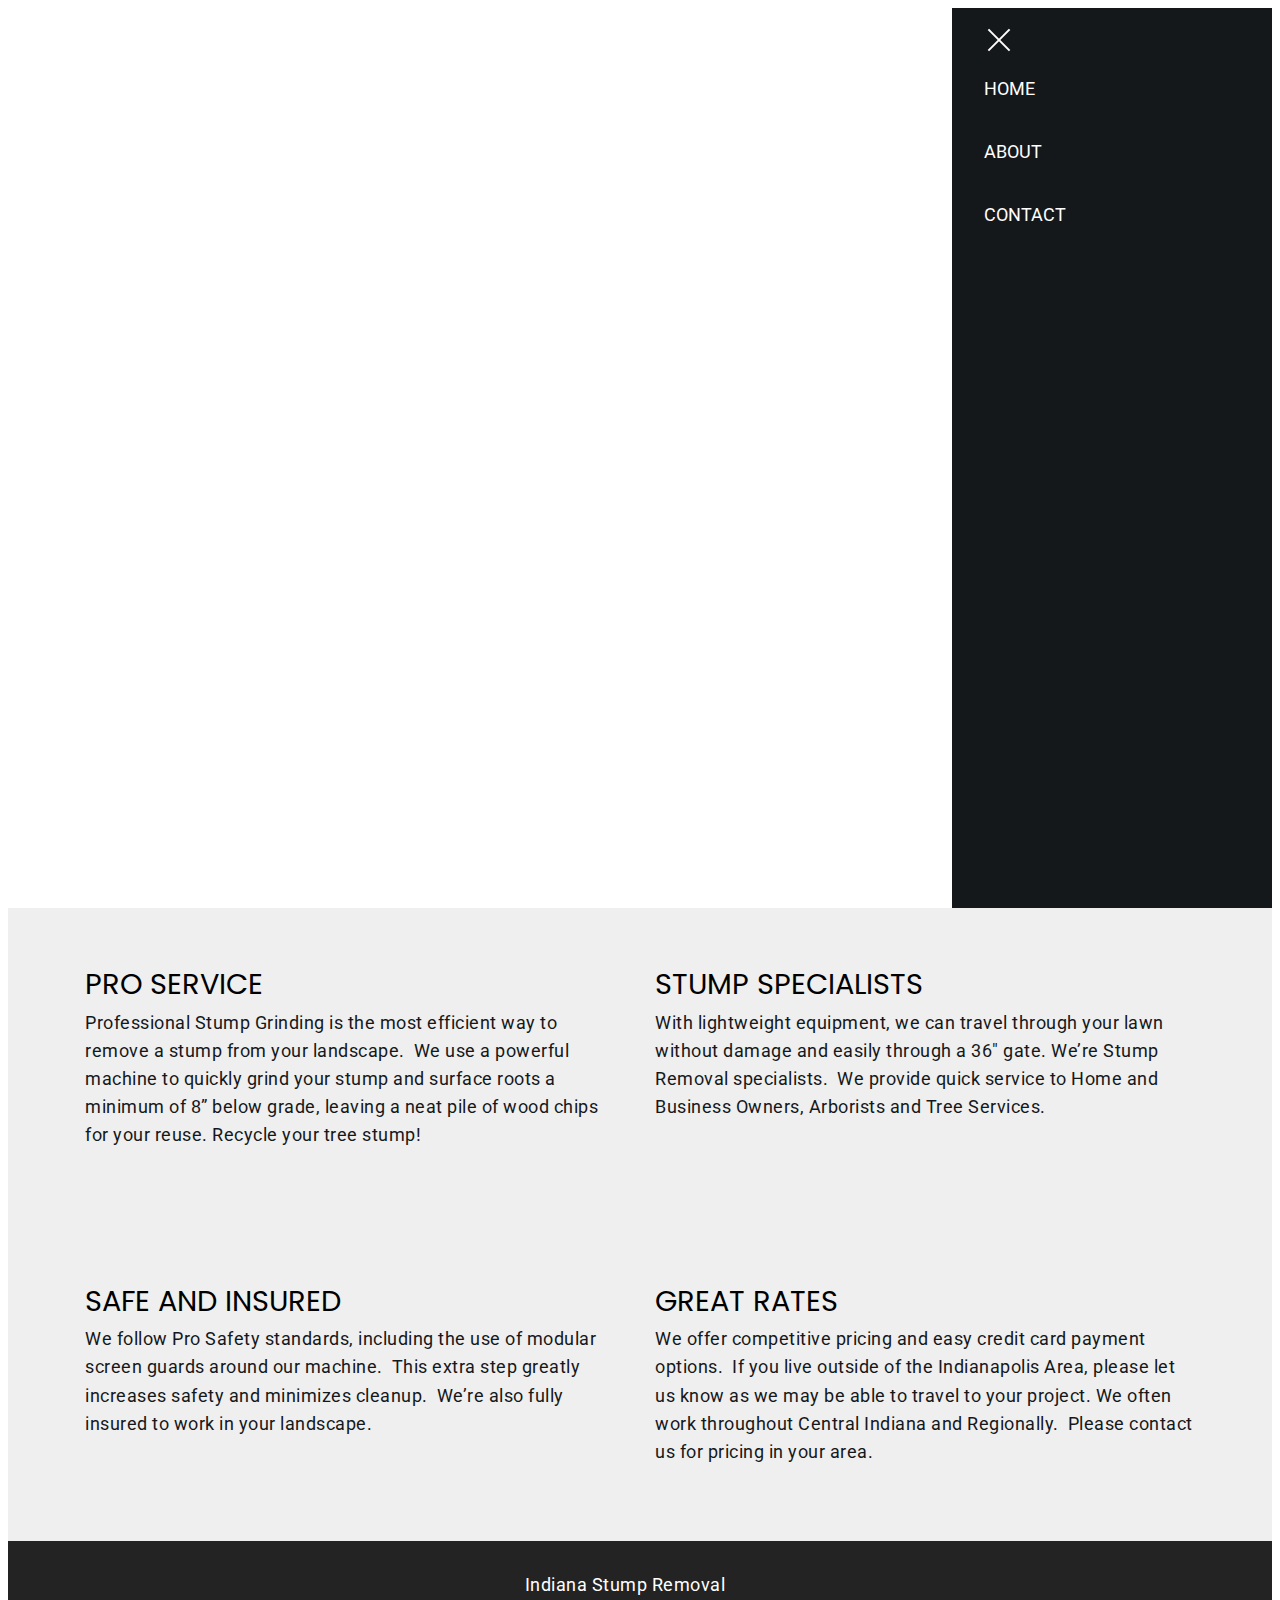
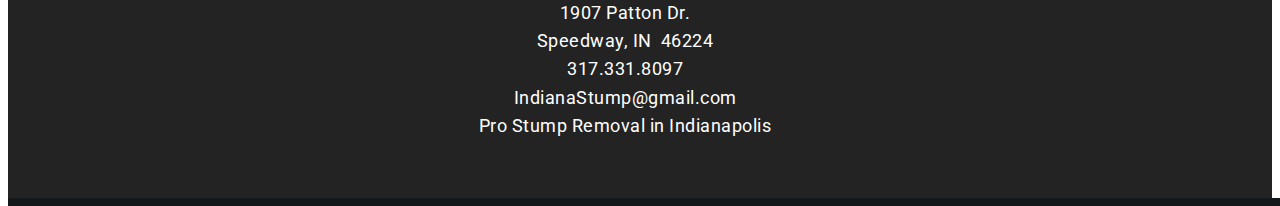
==== commit 0f83573b: "create github pages" ====
--- a/page1.html
+++ b/page1.html
@@ -40,24 +40,7 @@
             
         </div>
     </amp-sidebar>
-  <section class="menu cid-qIQkKaeROs" id="menu1-10">
-    
-    <nav class="headerbar sticky-nav">
-      <div class="brand">
-          
-          <p class="brand-name mbr-fonts-style display-5">317.331.8097</p>
-      </div>
-    </nav>
-    
-    <button on="tap:sidebar.toggle" class="ampstart-btn hamburger sticky-but">
-        <span></span>
-        <span></span>
-        <span></span>
-        <span></span>
-    </button>
-</section>
-
-<section class="features1 mbr-section cid-qIQkK34kPY" id="features1-w">
+  <section class="features1 mbr-section cid-qIQkK34kPY" id="features1-w">
 
     
     
@@ -154,6 +137,23 @@
     </div>
 </section>
 
+<section class="menu cid-qIQkKaeROs" id="menu1-10">
+    
+    <nav class="headerbar sticky-nav">
+      <div class="brand">
+          
+          <p class="brand-name mbr-fonts-style display-5">317.331.8097</p>
+      </div>
+    </nav>
+    
+    <button on="tap:sidebar.toggle" class="ampstart-btn hamburger sticky-but">
+        <span></span>
+        <span></span>
+        <span></span>
+        <span></span>
+    </button>
+</section>
+
 
   
   
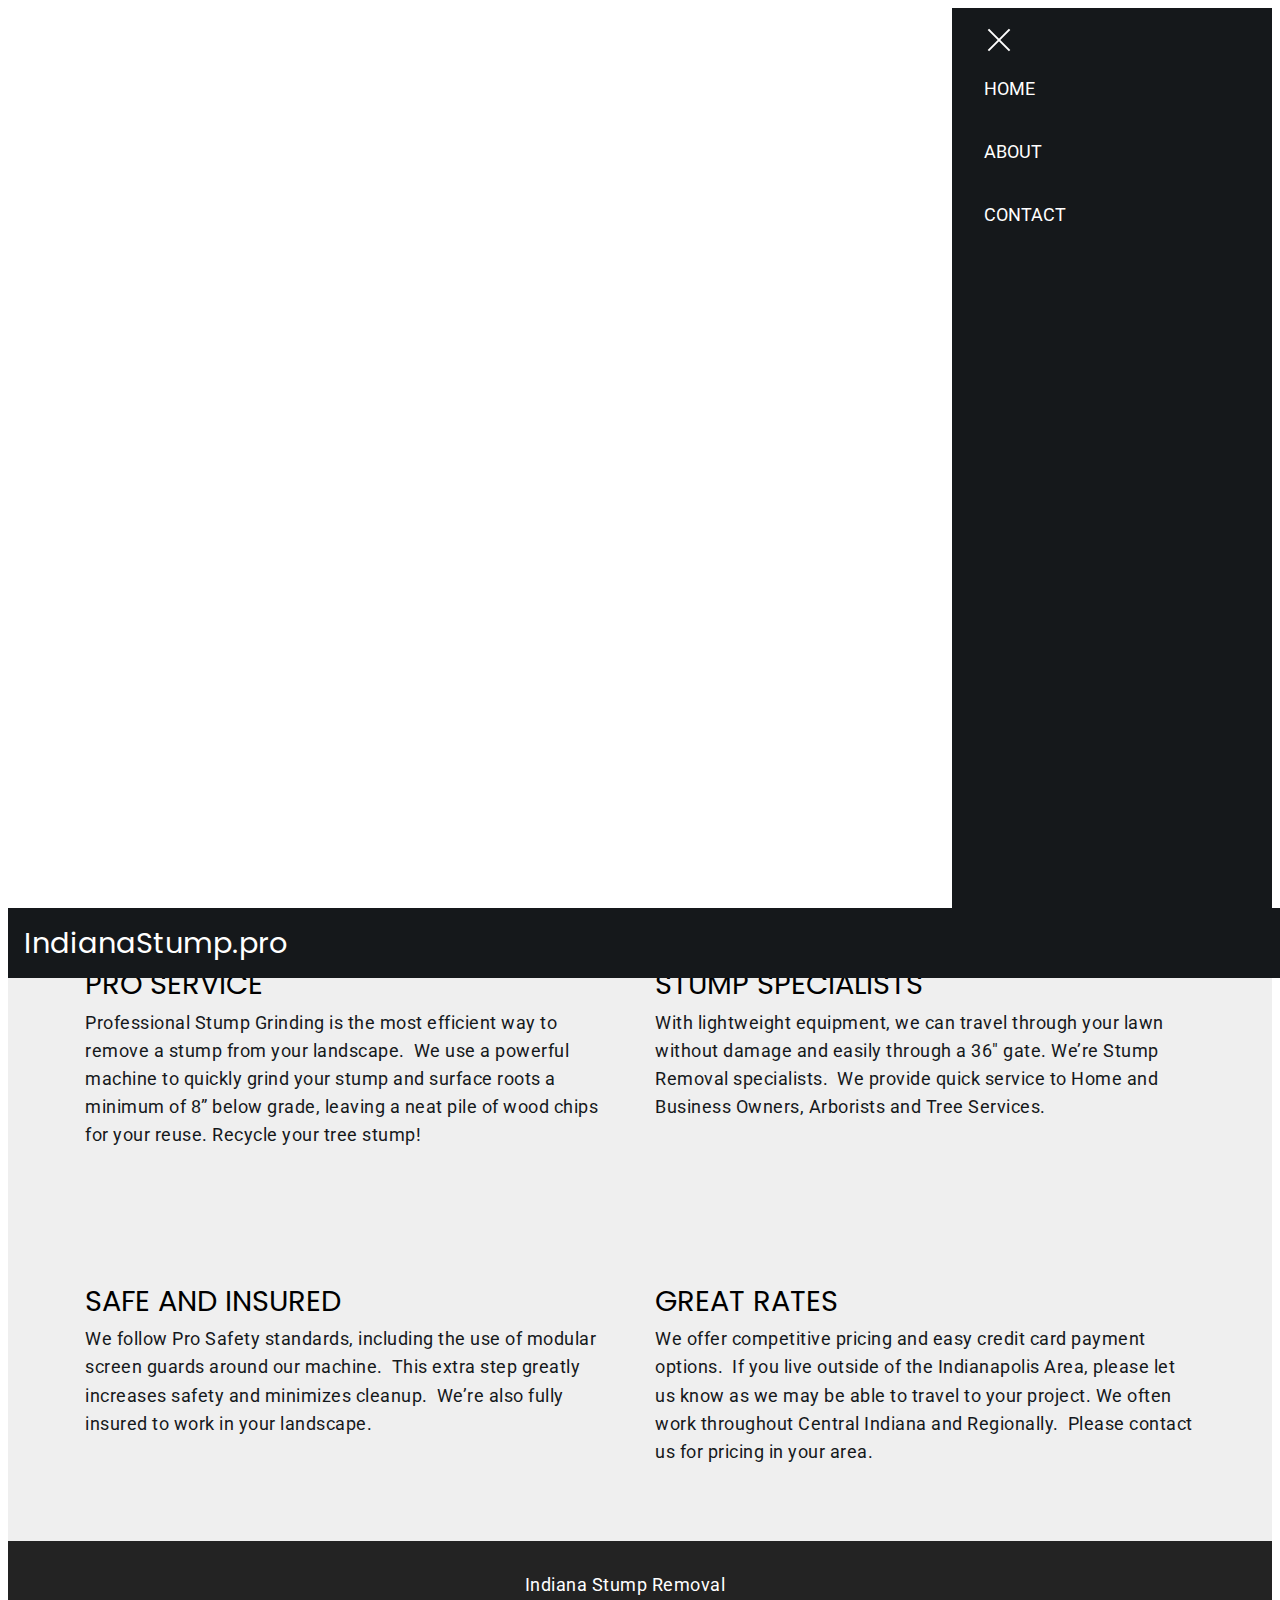
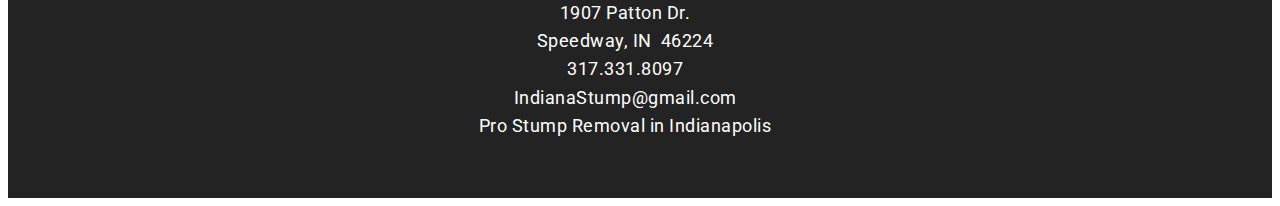
==== commit eef5191f: "create github pages" ====
--- a/page1.html
+++ b/page1.html
@@ -40,7 +40,24 @@
             
         </div>
     </amp-sidebar>
-  <section class="features1 mbr-section cid-qIQkK34kPY" id="features1-w">
+  <section class="menu cid-qIQkKaeROs" id="menu1-10">
+    
+    <nav class="headerbar sticky-nav">
+      <div class="brand">
+          
+          <p class="brand-name mbr-fonts-style display-5">IndianaStump.pro &nbsp;</p>
+      </div>
+    </nav>
+    
+    <button on="tap:sidebar.toggle" class="ampstart-btn hamburger sticky-but">
+        <span></span>
+        <span></span>
+        <span></span>
+        <span></span>
+    </button>
+</section>
+
+<section class="features1 mbr-section cid-qIQkK34kPY" id="features1-w">
 
     
     
@@ -137,23 +154,6 @@
     </div>
 </section>
 
-<section class="menu cid-qIQkKaeROs" id="menu1-10">
-    
-    <nav class="headerbar sticky-nav">
-      <div class="brand">
-          
-          <p class="brand-name mbr-fonts-style display-5">317.331.8097</p>
-      </div>
-    </nav>
-    
-    <button on="tap:sidebar.toggle" class="ampstart-btn hamburger sticky-but">
-        <span></span>
-        <span></span>
-        <span></span>
-        <span></span>
-    </button>
-</section>
-
 
   
   
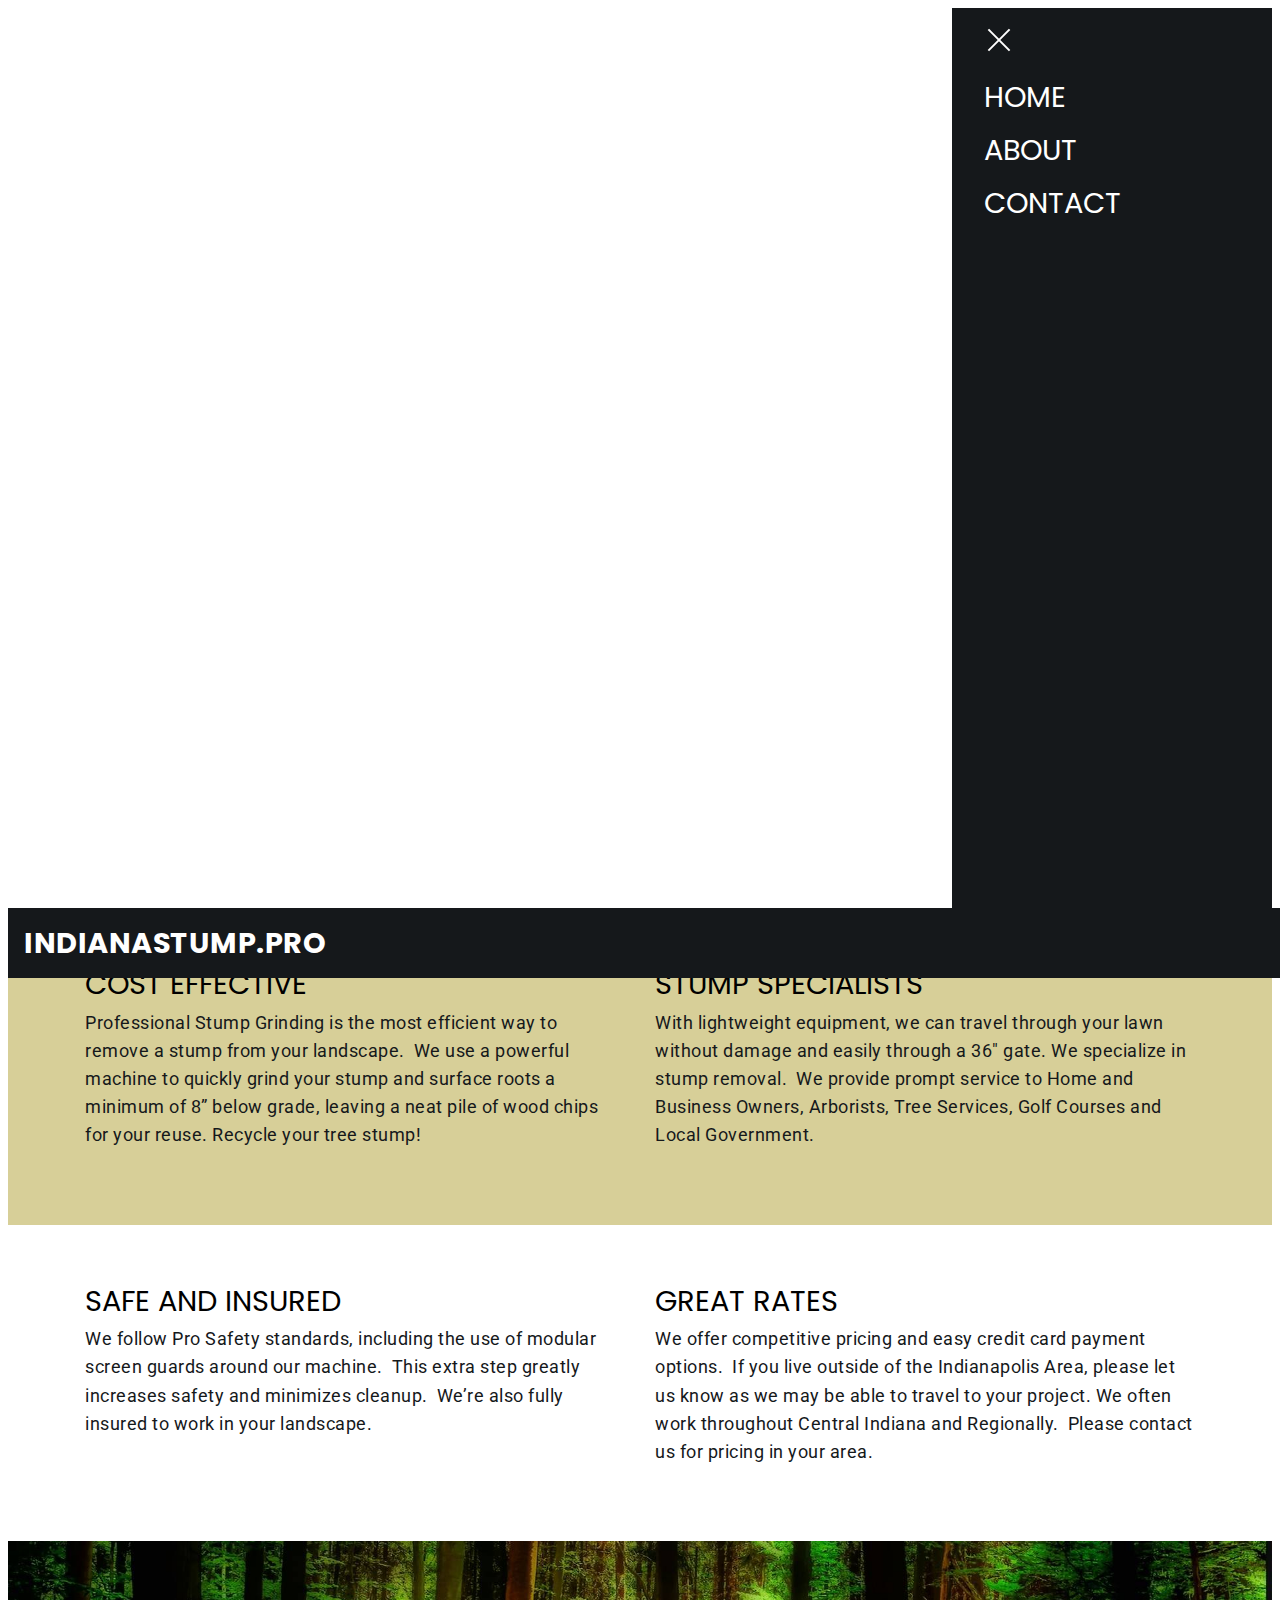
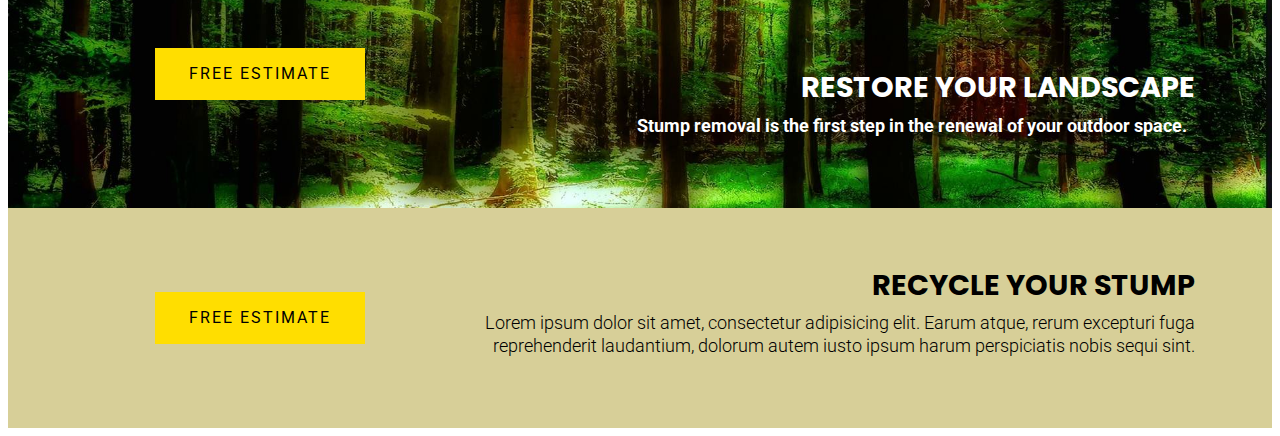
==== commit 3cf7761b: "create github pages" ====
--- a/page1.html
+++ b/page1.html
@@ -9,7 +9,7 @@
   <link rel="shortcut icon" href="assets/images/logo1.png" type="image/x-icon">
   <meta name="description" content="">
   <title>ABOUT</title>
-  <link rel="stylesheet" href="https://maxcdn.bootstrapcdn.com/font-awesome/4.7.0/css/font-awesome.min.css">
+  
 <link rel="canonical" href="page1.html">
  <style amp-boilerplate>body{-webkit-animation:-amp-start 8s steps(1,end) 0s 1 normal both;-moz-animation:-amp-start 8s steps(1,end) 0s 1 normal both;-ms-animation:-amp-start 8s steps(1,end) 0s 1 normal both;animation:-amp-start 8s steps(1,end) 0s 1 normal both}@-webkit-keyframes -amp-start{from{visibility:hidden}to{visibility:visible}}@-moz-keyframes -amp-start{from{visibility:hidden}to{visibility:visible}}@-ms-keyframes -amp-start{from{visibility:hidden}to{visibility:visible}}@-o-keyframes -amp-start{from{visibility:hidden}to{visibility:visible}}@keyframes -amp-start{from{visibility:hidden}to{visibility:visible}}</style>
 <noscript><style amp-boilerplate>body{-webkit-animation:none;-moz-animation:none;-ms-animation:none;animation:none}</style></noscript>
@@ -18,7 +18,7 @@
  
  <style amp-custom> 
 div,span,h1,h2,h3,h4,h5,h6,p,blockquote,a,ol,ul,li,figcaption,textarea,input{font: inherit;}section{background-color: #eeeeee;}section,.container,.container-fluid{position: relative;word-wrap: break-word;}a.mbr-iconfont:hover{text-decoration: none;}.article .lead p,.article .lead ul,.article .lead ol,.article .lead pre,.article .lead blockquote{margin-bottom: 0;}a{font-style: normal;font-weight: 400;cursor: pointer;}a,a:hover{text-decoration: none;}figure{margin-bottom: 0;}h1,h2,h3,h4,h5,h6,.h1,.h2,.h3,.h4,.h5,.h6,.display-1,.display-2,.display-3,.display-4{line-height: 1;word-break: break-word;word-wrap: break-word;}b,strong{font-weight: bold;}blockquote{padding: 10px 0 10px 20px;position: relative;border-left: 2px solid;border-color: #ff3366;}input:-webkit-autofill,input:-webkit-autofill:hover,input:-webkit-autofill:focus,input:-webkit-autofill:active{transition-delay: 9999s;transition-property: background-color,color;}textarea[type="hidden"]{display: none;}body{position: relative;}section{background-position: 50% 50%;background-repeat: no-repeat;background-size: cover;}section .mbr-background-video,section .mbr-background-video-preview{position: absolute;bottom: 0;left: 0;right: 0;top: 0;}.row{display: -webkit-box;display: -webkit-flex;display: -ms-flexbox;display: flex;-webkit-flex-wrap: wrap;-ms-flex-wrap: wrap;flex-wrap: wrap;margin-right: -15px;margin-left: -15px;}@media (min-width: 576px){.row{margin-right: -15px;margin-left: -15px;}}@media (min-width: 768px){.row{margin-right: -15px;margin-left: -15px;}}@media (min-width: 992px){.row{margin-right: -15px;margin-left: -15px;}}@media (min-width: 1200px){.row{margin-right: -15px;margin-left: -15px;}}.hidden{visibility: hidden;}.mbr-z-index20{z-index: 20;}.mbr-white{color: #ffffff;}.mbr-black{color: #000000;}.mbr-bg-white{background-color: #ffffff;}.mbr-bg-black{background-color: #000000;}.align-left{text-align: left;}.align-center{text-align: center;}.align-right{text-align: right;}@media (max-width: 767px){.align-left,.align-center,.align-right,.mbr-section-btn,.mbr-section-title{text-align: center;}}.mbr-light{font-weight: 300;}.mbr-regular{font-weight: 400;}.mbr-semibold{font-weight: 500;}.mbr-bold{font-weight: 700;}.mbr-figure img,.mbr-figure iframe{display: block;width: 100%;}.card{background-color: transparent;border: none;}.card-img{text-align: center;flex-shrink: 0;}.media{max-width: 100%;margin: 0 auto;}.mbr-figure{-ms-flex-item-align: center;-ms-grid-row-align: center;-webkit-align-self: center;align-self: center;}.media-container > div{max-width: 100%;}.mbr-figure img,.card-img img{width: 100%;}@media (max-width: 991px){.media-size-item{width: auto;}.media{width: auto;}.mbr-figure{width: 100%;}}.mbr-section-btn{margin-left: -.25rem;margin-right: -.25rem;font-size: 0;}nav .mbr-section-btn{margin-left: 0rem;margin-right: 0rem;}.btn .mbr-iconfont,.btn.btn-sm .mbr-iconfont{cursor: pointer;margin-right: 0.5rem;}.btn.btn-md .mbr-iconfont,.btn.btn-md .mbr-iconfont{margin-right: 0.8rem;}[type="submit"]{-webkit-appearance: none;}.mbr-fullscreen .mbr-overlay{min-height: 100vh;}.mbr-fullscreen{display: flex;display: -webkit-flex;display: -moz-flex;display: -ms-flex;display: -o-flex;align-items: center;-webkit-align-items: center;min-height: 100vh;box-sizing: border-box;padding-top: 3rem;padding-bottom: 3rem;}amp-img img{max-height: 100%;max-width: 100%;}img.mbr-temp{width: 100%;}.super-hide{display: none;}.is-builder .nodisplay + img[async],.is-builder .nodisplay + img[decoding="async"],.is-builder amp-img > a + img[async],.is-builder amp-img > a + img[decoding="async"]{display: none;}html:not(.is-builder) amp-img > a{position: absolute;top: 0;bottom: 0;left: 0;right: 0;z-index: 1;}.is-builder .temp-amp-sizer{position: absolute;}.is-builder amp-youtube .temp-amp-sizer,.is-builder amp-vimeo .temp-amp-sizer{position: static;}
-*{box-sizing: border-box;}body{font-family: Source Sans Pro;font-style: normal;line-height: 1.5;}.mbr-section-title{font-style: normal;line-height: 1.2;}.mbr-section-subtitle{line-height: 1.3;}.mbr-text{font-style: normal;line-height: 1.6;}.display-1{font-family: 'Poppins',sans-serif;font-size: 4.5rem;}.display-2{font-family: 'Poppins',sans-serif;font-size: 2.2rem;}.display-4{font-family: 'Roboto',sans-serif;font-size: 1rem;}.display-5{font-family: 'Poppins',sans-serif;font-size: 1.8rem;}.display-7{font-family: 'Roboto',sans-serif;font-size: 1.1rem;}@media (max-width: 768px){.display-1{font-size: 3.6rem;font-size: calc( 2.225rem + (4.5 - 2.225) * ((100vw - 20rem) / (48 - 20)));line-height: calc( 1.4 * (2.225rem + (4.5 - 2.225) * ((100vw - 20rem) / (48 - 20))));}.display-2{font-size: 1.76rem;font-size: calc( 1.42rem + (2.2 - 1.42) * ((100vw - 20rem) / (48 - 20)));line-height: calc( 1.4 * (1.42rem + (2.2 - 1.42) * ((100vw - 20rem) / (48 - 20))));}.display-4{font-size: 0.8rem;font-size: calc( 1rem + (1 - 1) * ((100vw - 20rem) / (48 - 20)));line-height: calc( 1.4 * (1rem + (1 - 1) * ((100vw - 20rem) / (48 - 20))));}.display-5{font-size: 1.44rem;font-size: calc( 1.28rem + (1.8 - 1.28) * ((100vw - 20rem) / (48 - 20)));line-height: calc( 1.4 * (1.28rem + (1.8 - 1.28) * ((100vw - 20rem) / (48 - 20))));}}.btn{font-weight: 400;border-width: 2px;border-style: solid;font-style: normal;letter-spacing: 2px;margin: .4rem .8rem;white-space: normal;transition-property: background-color,color,border-color,box-shadow;transition-duration: .3s,.3s,.3s,2s;transition-timing-function: ease-in-out;padding: 1rem 2rem;border-radius: 0px;display: inline-flex;align-items: center;justify-content: center;word-break: break-word;}.btn-sm{border: 1px solid;font-weight: 400;letter-spacing: 2px;-webkit-transition: all 0.3s ease-in-out;-moz-transition: all 0.3s ease-in-out;transition: all 0.3s ease-in-out;padding: 0.6rem 0.8rem;border-radius: 0px;}.btn-md{font-weight: 600;letter-spacing: 2px;margin: .4rem .8rem;-webkit-transition: all 0.3s ease-in-out;-moz-transition: all 0.3s ease-in-out;transition: all 0.3s ease-in-out;padding: 1rem 2rem;border-radius: 0px;}.bg-primary{background-color: #ffffff;}.bg-success{background-color: #b2ccd2;}.bg-info{background-color: #75818d;}.bg-warning{background-color: #767676;}.bg-danger{background-color: #879a9f;}.btn-primary,.btn-primary:active,.btn-primary.active{background-color: #ffffff;border-color: #ffffff;color: #808080;}.btn-primary:hover,.btn-primary:focus,.btn-primary.focus{color: #808080;background-color: #d9d9d9;border-color: #d9d9d9;}.btn-primary.disabled,.btn-primary:disabled{color: #808080;background-color: #d9d9d9;border-color: #d9d9d9;}.btn-secondary,.btn-secondary:active,.btn-secondary.active{background-color: #ffde00;border-color: #ffde00;color: #000000;}.btn-secondary:hover,.btn-secondary:focus,.btn-secondary.focus{color: #000000;background-color: #b39b00;border-color: #b39b00;}.btn-secondary.disabled,.btn-secondary:disabled{color: #000000;background-color: #b39b00;border-color: #b39b00;}.btn-info,.btn-info:active,.btn-info.active{background-color: #75818d;border-color: #75818d;color: #ffffff;}.btn-info:hover,.btn-info:focus,.btn-info.focus{color: #ffffff;background-color: #525b63;border-color: #525b63;}.btn-info.disabled,.btn-info:disabled{color: #ffffff;background-color: #525b63;border-color: #525b63;}.btn-success,.btn-success:active,.btn-success.active{background-color: #b2ccd2;border-color: #b2ccd2;color: #ffffff;}.btn-success:hover,.btn-success:focus,.btn-success.focus{color: #ffffff;background-color: #82acb6;border-color: #82acb6;}.btn-success.disabled,.btn-success:disabled{color: #ffffff;background-color: #82acb6;border-color: #82acb6;}.btn-warning,.btn-warning:active,.btn-warning.active{background-color: #767676;border-color: #767676;color: #ffffff;}.btn-warning:hover,.btn-warning:focus,.btn-warning.focus{color: #ffffff;background-color: #505050;border-color: #505050;}.btn-warning.disabled,.btn-warning:disabled{color: #ffffff;background-color: #505050;border-color: #505050;}.btn-danger,.btn-danger:active,.btn-danger.active{background-color: #879a9f;border-color: #879a9f;color: #ffffff;}.btn-danger:hover,.btn-danger:focus,.btn-danger.focus{color: #ffffff;background-color: #617479;border-color: #617479;}.btn-danger.disabled,.btn-danger:disabled{color: #ffffff;background-color: #617479;border-color: #617479;}.btn-black,.btn-black:active,.btn-black.active{background-color: #333333;border-color: #333333;color: #ffffff;}.btn-black:hover,.btn-black:focus,.btn-black.focus{color: #ffffff;background-color: #0d0d0d;border-color: #0d0d0d;}.btn-black.disabled,.btn-black:disabled{color: #ffffff;background-color: #0d0d0d;border-color: #0d0d0d;}.btn-white,.btn-white:active,.btn-white.active{background-color: #ffffff;border-color: #ffffff;color: #808080;}.btn-white:hover,.btn-white:focus,.btn-white.focus{color: #808080;background-color: #d9d9d9;border-color: #d9d9d9;}.btn-white.disabled,.btn-white:disabled{color: #808080;background-color: #d9d9d9;border-color: #d9d9d9;}.btn-white,.btn-white:active,.btn-white.active{color: #333333;}.btn-white:hover,.btn-white:focus,.btn-white.focus{color: #333333;}.btn-white.disabled,.btn-white:disabled{color: #333333;}.btn-primary-outline,.btn-primary-outline:active,.btn-primary-outline.active{background: none;border-color: #cccccc;color: #cccccc;}.btn-primary-outline:hover,.btn-primary-outline:focus,.btn-primary-outline.focus{color: #808080;background-color: #ffffff;border-color: #ffffff;}.btn-primary-outline.disabled,.btn-primary-outline:disabled{color: #808080;background-color: #ffffff;border-color: #ffffff;}.btn-secondary-outline,.btn-secondary-outline:active,.btn-secondary-outline.active{background: none;border-color: #998500;color: #998500;}.btn-secondary-outline:hover,.btn-secondary-outline:focus,.btn-secondary-outline.focus{color: #000000;background-color: #ffde00;border-color: #ffde00;}.btn-secondary-outline.disabled,.btn-secondary-outline:disabled{color: #000000;background-color: #ffde00;border-color: #ffde00;}.btn-info-outline,.btn-info-outline:active,.btn-info-outline.active{background: none;border-color: #474e55;color: #474e55;}.btn-info-outline:hover,.btn-info-outline:focus,.btn-info-outline.focus{color: #ffffff;background-color: #75818d;border-color: #75818d;}.btn-info-outline.disabled,.btn-info-outline:disabled{color: #ffffff;background-color: #75818d;border-color: #75818d;}.btn-success-outline,.btn-success-outline:active,.btn-success-outline.active{background: none;border-color: #72a1ac;color: #72a1ac;}.btn-success-outline:hover,.btn-success-outline:focus,.btn-success-outline.focus{color: #ffffff;background-color: #b2ccd2;border-color: #b2ccd2;}.btn-success-outline.disabled,.btn-success-outline:disabled{color: #ffffff;background-color: #b2ccd2;border-color: #b2ccd2;}.btn-warning-outline,.btn-warning-outline:active,.btn-warning-outline.active{background: none;border-color: #434343;color: #434343;}.btn-warning-outline:hover,.btn-warning-outline:focus,.btn-warning-outline.focus{color: #ffffff;background-color: #767676;border-color: #767676;}.btn-warning-outline.disabled,.btn-warning-outline:disabled{color: #ffffff;background-color: #767676;border-color: #767676;}.btn-danger-outline,.btn-danger-outline:active,.btn-danger-outline.active{background: none;border-color: #55666b;color: #55666b;}.btn-danger-outline:hover,.btn-danger-outline:focus,.btn-danger-outline.focus{color: #ffffff;background-color: #879a9f;border-color: #879a9f;}.btn-danger-outline.disabled,.btn-danger-outline:disabled{color: #ffffff;background-color: #879a9f;border-color: #879a9f;}.btn-black-outline,.btn-black-outline:active,.btn-black-outline.active{background: none;border-color: #000000;color: #000000;}.btn-black-outline:hover,.btn-black-outline:focus,.btn-black-outline.focus{color: #ffffff;background-color: #333333;border-color: #333333;}.btn-black-outline.disabled,.btn-black-outline:disabled{color: #ffffff;background-color: #333333;border-color: #333333;}.btn-white-outline,.btn-white-outline:active,.btn-white-outline.active{background: none;border-color: #ffffff;color: #ffffff;}.btn-white-outline:hover,.btn-white-outline:focus,.btn-white-outline.focus{color: #333333;background-color: #ffffff;border-color: #ffffff;}.text-primary{color: #ffffff;}.text-secondary{color: #ffde00;}.text-success{color: #b2ccd2;}.text-info{color: #75818d;}.text-warning{color: #767676;}.text-danger{color: #879a9f;}.text-white{color: #ffffff;}.text-black{color: #000000;}a.text-primary:hover,a.text-primary:focus{color: #cccccc;}a.text-secondary:hover,a.text-secondary:focus{color: #998500;}a.text-success:hover,a.text-success:focus{color: #72a1ac;}a.text-info:hover,a.text-info:focus{color: #474e55;}a.text-warning:hover,a.text-warning:focus{color: #434343;}a.text-danger:hover,a.text-danger:focus{color: #55666b;}a.text-white:hover,a.text-white:focus{color: #b3b3b3;}a.text-black:hover,a.text-black:focus{color: #4d4d4d;}.alert-success{background-color: #b2ccd2;}.alert-info{background-color: #75818d;}.alert-warning{background-color: #767676;}.alert-danger{background-color: #879a9f;}.btn-form{border-radius: 0;}.btn-form:hover{cursor: pointer;}a,a:hover{color: #ffffff;}.mbr-plan-header.bg-primary .mbr-plan-subtitle,.mbr-plan-header.bg-primary .mbr-plan-price-desc{color: #ffffff;}.mbr-plan-header.bg-success .mbr-plan-subtitle,.mbr-plan-header.bg-success .mbr-plan-price-desc{color: #ffffff;}.mbr-plan-header.bg-info .mbr-plan-subtitle,.mbr-plan-header.bg-info .mbr-plan-price-desc{color: #bbc1c7;}.mbr-plan-header.bg-warning .mbr-plan-subtitle,.mbr-plan-header.bg-warning .mbr-plan-price-desc{color: #b6b6b6;}.mbr-plan-header.bg-danger .mbr-plan-subtitle,.mbr-plan-header.bg-danger .mbr-plan-price-desc{color: #ced6d8;}blockquote{padding: 10px 0 10px 20px;position: relative;border-color: #ffffff;border-width: 3px;}ul,ol,pre,blockquote{margin-bottom: 0;margin-top: 0;}pre{background: #f4f4f4;padding: 10px 24px;white-space: pre-wrap;}.inactive{-webkit-user-select: none;-moz-user-select: none;-ms-user-select: none;user-select: none;pointer-events: none;-webkit-user-drag: none;user-drag: none;}html,body{height: auto;min-height: 100vh;}.popover-content ul.show{min-height: 155px;}#scrollToTop{display: none;}.mbr-container{max-width: 800px;padding: 0 10px;margin: 0 auto;position: relative;}h1,h2,h3{margin: auto;}h1,h3,p{padding: 10px 0;margin-bottom: 15px;}p,li,blockquote{color: #15181b;letter-spacing: 0.5px;line-height: 1.7;}.container{padding-right: 15px;padding-left: 15px;width: 100%;margin-right: auto;margin-left: auto;}@media (max-width: 767px){.container{max-width: 540px;}}@media (min-width: 768px){.container{max-width: 720px;}}@media (min-width: 992px){.container{max-width: 960px;}}@media (min-width: 1200px){.container{max-width: 1140px;}}.mbr-row{display: -webkit-box;display: -webkit-flex;display: -ms-flexbox;display: flex;-webkit-flex-wrap: wrap;-ms-flex-wrap: wrap;flex-wrap: wrap;margin-right: -15px;margin-left: -15px;}.mbr-justify-content-center{justify-content: center;}@media (max-width: 767px){.mbr-col-sm-12{-ms-flex: 0 0 100%;flex: 0 0 100%;max-width: 100%;padding-right: 15px;padding-left: 15px;}.mbr-row{margin: 0;}}@media (min-width: 768px){.mbr-col-md-3{-ms-flex: 0 0 25%;flex: 0 0 25%;max-width: 25%;padding-right: 15px;padding-left: 15px;}.mbr-col-md-4{-ms-flex: 0 0 33.333333%;flex: 0 0 33.333333%;max-width: 33.333333%;padding-right: 15px;padding-left: 15px;}.mbr-col-md-5{-ms-flex: 0 0 41.666667%;flex: 0 0 41.666667%;max-width: 41.666667%;padding-right: 15px;padding-left: 15px;}.mbr-col-md-6{-ms-flex: 0 0 50%;flex: 0 0 50%;max-width: 50%;padding-right: 15px;padding-left: 15px;}.mbr-col-md-7{-ms-flex: 0 0 58.333333%;flex: 0 0 58.333333%;max-width: 58.333333%;padding-right: 15px;padding-left: 15px;}.mbr-col-md-8{-ms-flex: 0 0 66.666667%;flex: 0 0 66.666667%;max-width: 66.666667%;padding-left: 15px;padding-right: 15px;}.mbr-col-md-10{-ms-flex: 0 0 83.333333%;flex: 0 0 83.333333%;max-width: 83.333333%;padding-left: 15px;padding-right: 15px;}.mbr-col-md-12{-ms-flex: 0 0 100%;flex: 0 0 100%;max-width: 100%;padding-right: 15px;padding-left: 15px;}}@media (min-width: 992px){.mbr-col-lg-2{-ms-flex: 0 0 16.666667%;flex: 0 0 16.666667%;max-width: 16.666667%;padding-right: 15px;padding-left: 15px;}.mbr-col-lg-3{-ms-flex: 0 0 25%;flex: 0 0 25%;max-width: 25%;padding-right: 15px;padding-left: 15px;}.mbr-col-lg-4{-ms-flex: 0 0 33.33%;flex: 0 0 33.33%;max-width: 33.33%;padding-right: 15px;padding-left: 15px;}.mbr-col-lg-5{-ms-flex: 0 0 41.666%;flex: 0 0 41.666%;max-width: 41.666%;padding-right: 15px;padding-left: 15px;}.mbr-col-lg-6{-ms-flex: 0 0 50%;flex: 0 0 50%;max-width: 50%;padding-right: 15px;padding-left: 15px;}.mbr-col-lg-7{-ms-flex: 0 0 58.333333%;flex: 0 0 58.333333%;max-width: 58.333333%;padding-right: 15px;padding-left: 15px;}.mbr-col-lg-8{-ms-flex: 0 0 66.666667%;flex: 0 0 66.666667%;max-width: 66.666667%;padding-left: 15px;padding-right: 15px;}.mbr-col-lg-10{-ms-flex: 0 0 83.3333%;flex: 0 0 83.3333%;max-width: 83.3333%;padding-right: 15px;padding-left: 15px;}.mbr-col-lg-12{-ms-flex: 0 0 100%;flex: 0 0 100%;max-width: 100%;padding-right: 15px;padding-left: 15px;}}@media (min-width: 1201px){.mbr-col-xl-7{-ms-flex: 0 0 58.333333%;flex: 0 0 58.333333%;max-width: 58.333333%;padding-right: 15px;padding-left: 15px;}.mbr-col-xl-8{-ms-flex: 0 0 66.666667%;flex: 0 0 66.666667%;max-width: 66.666667%;padding-left: 15px;padding-right: 15px;}.mbr-col-xl-5{-ms-flex: 0 0 41.666667%;flex: 0 0 41.666667%;max-width: 41.666667%;}}section.sidebar-open:before{content: '';position: fixed;top: 0;bottom: 0;right: 0;left: 0;background-color: rgba(0,0,0,0.2);z-index: 1040;}p{margin-top: 0;}form input,form textarea{padding: 1rem;border: 1px solid #e0e0e0;background: #f3f4f5;}form .fieldset{display: flex;justify-content: center;flex-wrap: wrap;align-items: center;}div[submit-success]{background: #b2ccd2;padding: 1rem;margin-bottom: 1rem;}div[submit-error]{background: #879a9f;padding: 1rem;margin-bottom: 1rem;}.cid-qIQkK34kPY{padding-top: 30px;padding-bottom: 30px;background-color: #efefef;}.cid-qIQkK34kPY .card{margin-bottom: 20px;position: relative;display: flex;-ms-flex-direction: column;flex-direction: column;min-width: 0;word-wrap: break-word;background-clip: border-box;border-radius: .25rem;width: 100%;min-height: 1px;}.cid-qIQkK34kPY .card-title{margin: 0;text-align: left;}.cid-qIQkK34kPY .card-box{padding-top: 2rem;}.cid-qIQkK34kPY amp-img{width: 100%;}.cid-qIQkK34kPY .mbr-text{text-align: left;}.cid-qIQkK4KzIu{padding-top: 30px;padding-bottom: 30px;background-color: #efefef;}.cid-qIQkK4KzIu .card{margin-bottom: 20px;position: relative;display: flex;-ms-flex-direction: column;flex-direction: column;min-width: 0;word-wrap: break-word;background-clip: border-box;border-radius: .25rem;width: 100%;min-height: 1px;}.cid-qIQkK4KzIu .card-title{margin: 0;text-align: left;}.cid-qIQkK4KzIu .card-box{padding-top: 2rem;}.cid-qIQkK4KzIu amp-img{width: 100%;}.cid-qIQkK4KzIu .mbr-text{text-align: left;}.cid-qIQkK86qEN{padding-top: 30px;padding-bottom: 30px;background-color: #232323;}.cid-qIQkK86qEN .row-links{width: 100%;justify-content: center;}.cid-qIQkK86qEN .social-row{width: 100%;justify-content: center;}.cid-qIQkK86qEN .foot-menu{list-style: none;display: flex;justify-content: center;flex-wrap: wrap;padding: 0;margin-bottom: 0;}.cid-qIQkK86qEN .foot-menu li{padding: 0 1rem 1rem 1rem;}.cid-qIQkK86qEN .foot-menu li p{margin: 0;}.cid-qIQkK86qEN .social-list{padding-left: 0;padding-bottom: 1rem;margin-bottom: 0;list-style: none;display: flex;flex-wrap: wrap;justify-content: flex-end;-webkit-justify-content: flex-end;}.cid-qIQkK86qEN .social-list .soc-item{margin: 0 .5rem;}.cid-qIQkK86qEN .social-list a{margin: 0;opacity: .5;-webkit-transition: .2s linear;transition: .2s linear;}.cid-qIQkK86qEN .social-list a:hover{opacity: 1;}.cid-qIQkK86qEN .social-list a .mbr-iconfont{font-size: 36px;color: #efefef;}@media (max-width: 767px){.cid-qIQkK86qEN .social-list{justify-content: center;-webkit-justify-content: center;}}.cid-qIQkK86qEN .row-copiright{word-break: break-word;width: 100%;}.cid-qIQkK86qEN .row-copiright p{width: 100%;padding: 0;margin: 0;}.cid-qIQkK86qEN .mbr-text{text-align: center;}.cid-qIQkKaeROs amp-sidebar{min-width: 260px;z-index: 1050;background-color: #15181b;}.cid-qIQkKaeROs amp-sidebar.open:after{content: '';position: absolute;top: 0;left: 0;bottom: 0;right: 0;background-color: red;}.cid-qIQkKaeROs .open{transform: translateX(0%);display: block;}.cid-qIQkKaeROs .builder-sidebar{background-color: #15181b;position: relative;height: 100vh;z-index: 1030;padding: 1rem 2rem;max-width: 20rem;}.cid-qIQkKaeROs .headerbar{display: flex;flex-direction: column;justify-content: center;padding: .5rem 1rem;min-height: 70px;align-items: center;background: #15181b;}.cid-qIQkKaeROs .headerbar.sticky-nav{position: fixed;z-index: 1000;width: 100%;}.cid-qIQkKaeROs button.sticky-but{position: fixed;}.cid-qIQkKaeROs .brand{display: flex;align-items: center;align-self: flex-start;padding-right: 30px;}.cid-qIQkKaeROs .brand p{margin: 0;padding: 0;}.cid-qIQkKaeROs .brand-name{color: #ffffff;}.cid-qIQkKaeROs .sidebar{padding: 1rem 0;margin: 0;}.cid-qIQkKaeROs .sidebar > li{list-style: none;display: flex;flex-direction: column;}.cid-qIQkKaeROs .sidebar a{display: block;text-decoration: none;margin-bottom: 10px;}.cid-qIQkKaeROs .close-sidebar{width: 30px;height: 30px;position: relative;cursor: pointer;background-color: transparent;border: none;}.cid-qIQkKaeROs .close-sidebar:focus{outline: 2px auto #ffffff;}.cid-qIQkKaeROs .close-sidebar span{position: absolute;left: 0;width: 30px;height: 2px;border-right: 5px;background-color: #ffffff;}.cid-qIQkKaeROs .close-sidebar span:nth-child(1){transform: rotate(45deg);}.cid-qIQkKaeROs .close-sidebar span:nth-child(2){transform: rotate(-45deg);}@media (min-width: 992px){.cid-qIQkKaeROs .brand-name{min-width: 8rem;}.cid-qIQkKaeROs .builder-sidebar{margin-left: auto;}.cid-qIQkKaeROs .builder-sidebar .sidebar li{flex-direction: row;flex-wrap: wrap;}.cid-qIQkKaeROs .builder-sidebar .sidebar li a{padding: .5rem;margin: 0;}.cid-qIQkKaeROs .builder-overlay{display: none;}}.cid-qIQkKaeROs .hamburger{position: absolute;top: 25px;right: 20px;margin-left: auto;width: 30px;height: 20px;background: none;border: none;cursor: pointer;z-index: 1000;}.cid-qIQkKaeROs .hamburger:focus{outline: none;}.cid-qIQkKaeROs .hamburger span{position: absolute;right: 0;width: 30px;height: 2px;border-right: 5px;background-color: #ffffff;}.cid-qIQkKaeROs .hamburger span:nth-child(1){top: 0;transition: all .2s;}.cid-qIQkKaeROs .hamburger span:nth-child(2){top: 8px;transition: all .15s;}.cid-qIQkKaeROs .hamburger span:nth-child(3){top: 8px;transition: all .15s;}.cid-qIQkKaeROs .hamburger span:nth-child(4){top: 16px;transition: all .2s;}.cid-qIQkKaeROs amp-img{height: 55px;width: 55px;margin-right: 1rem;display: flex;align-items: center;}@media (max-width: 768px){.cid-qIQkKaeROs amp-img{max-height: 55px;max-width: 55px;}}</style>
+*{box-sizing: border-box;}body{font-family: Source Sans Pro;font-style: normal;line-height: 1.5;}.mbr-section-title{font-style: normal;line-height: 1.2;}.mbr-section-subtitle{line-height: 1.3;}.mbr-text{font-style: normal;line-height: 1.6;}.display-1{font-family: 'Poppins',sans-serif;font-size: 4.5rem;}.display-2{font-family: 'Poppins',sans-serif;font-size: 2.2rem;}.display-4{font-family: 'Roboto',sans-serif;font-size: 1rem;}.display-5{font-family: 'Poppins',sans-serif;font-size: 1.8rem;}.display-7{font-family: 'Roboto',sans-serif;font-size: 1.1rem;}@media (max-width: 768px){.display-1{font-size: 3.6rem;font-size: calc( 2.225rem + (4.5 - 2.225) * ((100vw - 20rem) / (48 - 20)));line-height: calc( 1.4 * (2.225rem + (4.5 - 2.225) * ((100vw - 20rem) / (48 - 20))));}.display-2{font-size: 1.76rem;font-size: calc( 1.42rem + (2.2 - 1.42) * ((100vw - 20rem) / (48 - 20)));line-height: calc( 1.4 * (1.42rem + (2.2 - 1.42) * ((100vw - 20rem) / (48 - 20))));}.display-4{font-size: 0.8rem;font-size: calc( 1rem + (1 - 1) * ((100vw - 20rem) / (48 - 20)));line-height: calc( 1.4 * (1rem + (1 - 1) * ((100vw - 20rem) / (48 - 20))));}.display-5{font-size: 1.44rem;font-size: calc( 1.28rem + (1.8 - 1.28) * ((100vw - 20rem) / (48 - 20)));line-height: calc( 1.4 * (1.28rem + (1.8 - 1.28) * ((100vw - 20rem) / (48 - 20))));}}.btn{font-weight: 400;border-width: 2px;border-style: solid;font-style: normal;letter-spacing: 2px;margin: .4rem .8rem;white-space: normal;transition-property: background-color,color,border-color,box-shadow;transition-duration: .3s,.3s,.3s,2s;transition-timing-function: ease-in-out;padding: 1rem 2rem;border-radius: 0px;display: inline-flex;align-items: center;justify-content: center;word-break: break-word;}.btn-sm{border: 1px solid;font-weight: 400;letter-spacing: 2px;-webkit-transition: all 0.3s ease-in-out;-moz-transition: all 0.3s ease-in-out;transition: all 0.3s ease-in-out;padding: 0.6rem 0.8rem;border-radius: 0px;}.btn-md{font-weight: 600;letter-spacing: 2px;margin: .4rem .8rem;-webkit-transition: all 0.3s ease-in-out;-moz-transition: all 0.3s ease-in-out;transition: all 0.3s ease-in-out;padding: 1rem 2rem;border-radius: 0px;}.bg-primary{background-color: #ffffff;}.bg-success{background-color: #b2ccd2;}.bg-info{background-color: #75818d;}.bg-warning{background-color: #767676;}.bg-danger{background-color: #879a9f;}.btn-primary,.btn-primary:active,.btn-primary.active{background-color: #ffffff;border-color: #ffffff;color: #808080;}.btn-primary:hover,.btn-primary:focus,.btn-primary.focus{color: #808080;background-color: #d9d9d9;border-color: #d9d9d9;}.btn-primary.disabled,.btn-primary:disabled{color: #808080;background-color: #d9d9d9;border-color: #d9d9d9;}.btn-secondary,.btn-secondary:active,.btn-secondary.active{background-color: #ffde00;border-color: #ffde00;color: #000000;}.btn-secondary:hover,.btn-secondary:focus,.btn-secondary.focus{color: #000000;background-color: #b39b00;border-color: #b39b00;}.btn-secondary.disabled,.btn-secondary:disabled{color: #000000;background-color: #b39b00;border-color: #b39b00;}.btn-info,.btn-info:active,.btn-info.active{background-color: #75818d;border-color: #75818d;color: #ffffff;}.btn-info:hover,.btn-info:focus,.btn-info.focus{color: #ffffff;background-color: #525b63;border-color: #525b63;}.btn-info.disabled,.btn-info:disabled{color: #ffffff;background-color: #525b63;border-color: #525b63;}.btn-success,.btn-success:active,.btn-success.active{background-color: #b2ccd2;border-color: #b2ccd2;color: #ffffff;}.btn-success:hover,.btn-success:focus,.btn-success.focus{color: #ffffff;background-color: #82acb6;border-color: #82acb6;}.btn-success.disabled,.btn-success:disabled{color: #ffffff;background-color: #82acb6;border-color: #82acb6;}.btn-warning,.btn-warning:active,.btn-warning.active{background-color: #767676;border-color: #767676;color: #ffffff;}.btn-warning:hover,.btn-warning:focus,.btn-warning.focus{color: #ffffff;background-color: #505050;border-color: #505050;}.btn-warning.disabled,.btn-warning:disabled{color: #ffffff;background-color: #505050;border-color: #505050;}.btn-danger,.btn-danger:active,.btn-danger.active{background-color: #879a9f;border-color: #879a9f;color: #ffffff;}.btn-danger:hover,.btn-danger:focus,.btn-danger.focus{color: #ffffff;background-color: #617479;border-color: #617479;}.btn-danger.disabled,.btn-danger:disabled{color: #ffffff;background-color: #617479;border-color: #617479;}.btn-black,.btn-black:active,.btn-black.active{background-color: #333333;border-color: #333333;color: #ffffff;}.btn-black:hover,.btn-black:focus,.btn-black.focus{color: #ffffff;background-color: #0d0d0d;border-color: #0d0d0d;}.btn-black.disabled,.btn-black:disabled{color: #ffffff;background-color: #0d0d0d;border-color: #0d0d0d;}.btn-white,.btn-white:active,.btn-white.active{background-color: #ffffff;border-color: #ffffff;color: #808080;}.btn-white:hover,.btn-white:focus,.btn-white.focus{color: #808080;background-color: #d9d9d9;border-color: #d9d9d9;}.btn-white.disabled,.btn-white:disabled{color: #808080;background-color: #d9d9d9;border-color: #d9d9d9;}.btn-white,.btn-white:active,.btn-white.active{color: #333333;}.btn-white:hover,.btn-white:focus,.btn-white.focus{color: #333333;}.btn-white.disabled,.btn-white:disabled{color: #333333;}.btn-primary-outline,.btn-primary-outline:active,.btn-primary-outline.active{background: none;border-color: #cccccc;color: #cccccc;}.btn-primary-outline:hover,.btn-primary-outline:focus,.btn-primary-outline.focus{color: #808080;background-color: #ffffff;border-color: #ffffff;}.btn-primary-outline.disabled,.btn-primary-outline:disabled{color: #808080;background-color: #ffffff;border-color: #ffffff;}.btn-secondary-outline,.btn-secondary-outline:active,.btn-secondary-outline.active{background: none;border-color: #998500;color: #998500;}.btn-secondary-outline:hover,.btn-secondary-outline:focus,.btn-secondary-outline.focus{color: #000000;background-color: #ffde00;border-color: #ffde00;}.btn-secondary-outline.disabled,.btn-secondary-outline:disabled{color: #000000;background-color: #ffde00;border-color: #ffde00;}.btn-info-outline,.btn-info-outline:active,.btn-info-outline.active{background: none;border-color: #474e55;color: #474e55;}.btn-info-outline:hover,.btn-info-outline:focus,.btn-info-outline.focus{color: #ffffff;background-color: #75818d;border-color: #75818d;}.btn-info-outline.disabled,.btn-info-outline:disabled{color: #ffffff;background-color: #75818d;border-color: #75818d;}.btn-success-outline,.btn-success-outline:active,.btn-success-outline.active{background: none;border-color: #72a1ac;color: #72a1ac;}.btn-success-outline:hover,.btn-success-outline:focus,.btn-success-outline.focus{color: #ffffff;background-color: #b2ccd2;border-color: #b2ccd2;}.btn-success-outline.disabled,.btn-success-outline:disabled{color: #ffffff;background-color: #b2ccd2;border-color: #b2ccd2;}.btn-warning-outline,.btn-warning-outline:active,.btn-warning-outline.active{background: none;border-color: #434343;color: #434343;}.btn-warning-outline:hover,.btn-warning-outline:focus,.btn-warning-outline.focus{color: #ffffff;background-color: #767676;border-color: #767676;}.btn-warning-outline.disabled,.btn-warning-outline:disabled{color: #ffffff;background-color: #767676;border-color: #767676;}.btn-danger-outline,.btn-danger-outline:active,.btn-danger-outline.active{background: none;border-color: #55666b;color: #55666b;}.btn-danger-outline:hover,.btn-danger-outline:focus,.btn-danger-outline.focus{color: #ffffff;background-color: #879a9f;border-color: #879a9f;}.btn-danger-outline.disabled,.btn-danger-outline:disabled{color: #ffffff;background-color: #879a9f;border-color: #879a9f;}.btn-black-outline,.btn-black-outline:active,.btn-black-outline.active{background: none;border-color: #000000;color: #000000;}.btn-black-outline:hover,.btn-black-outline:focus,.btn-black-outline.focus{color: #ffffff;background-color: #333333;border-color: #333333;}.btn-black-outline.disabled,.btn-black-outline:disabled{color: #ffffff;background-color: #333333;border-color: #333333;}.btn-white-outline,.btn-white-outline:active,.btn-white-outline.active{background: none;border-color: #ffffff;color: #ffffff;}.btn-white-outline:hover,.btn-white-outline:focus,.btn-white-outline.focus{color: #333333;background-color: #ffffff;border-color: #ffffff;}.text-primary{color: #ffffff;}.text-secondary{color: #ffde00;}.text-success{color: #b2ccd2;}.text-info{color: #75818d;}.text-warning{color: #767676;}.text-danger{color: #879a9f;}.text-white{color: #ffffff;}.text-black{color: #000000;}a.text-primary:hover,a.text-primary:focus{color: #cccccc;}a.text-secondary:hover,a.text-secondary:focus{color: #998500;}a.text-success:hover,a.text-success:focus{color: #72a1ac;}a.text-info:hover,a.text-info:focus{color: #474e55;}a.text-warning:hover,a.text-warning:focus{color: #434343;}a.text-danger:hover,a.text-danger:focus{color: #55666b;}a.text-white:hover,a.text-white:focus{color: #b3b3b3;}a.text-black:hover,a.text-black:focus{color: #4d4d4d;}.alert-success{background-color: #b2ccd2;}.alert-info{background-color: #75818d;}.alert-warning{background-color: #767676;}.alert-danger{background-color: #879a9f;}.btn-form{border-radius: 0;}.btn-form:hover{cursor: pointer;}a,a:hover{color: #ffffff;}.mbr-plan-header.bg-primary .mbr-plan-subtitle,.mbr-plan-header.bg-primary .mbr-plan-price-desc{color: #ffffff;}.mbr-plan-header.bg-success .mbr-plan-subtitle,.mbr-plan-header.bg-success .mbr-plan-price-desc{color: #ffffff;}.mbr-plan-header.bg-info .mbr-plan-subtitle,.mbr-plan-header.bg-info .mbr-plan-price-desc{color: #bbc1c7;}.mbr-plan-header.bg-warning .mbr-plan-subtitle,.mbr-plan-header.bg-warning .mbr-plan-price-desc{color: #b6b6b6;}.mbr-plan-header.bg-danger .mbr-plan-subtitle,.mbr-plan-header.bg-danger .mbr-plan-price-desc{color: #ced6d8;}blockquote{padding: 10px 0 10px 20px;position: relative;border-color: #ffffff;border-width: 3px;}ul,ol,pre,blockquote{margin-bottom: 0;margin-top: 0;}pre{background: #f4f4f4;padding: 10px 24px;white-space: pre-wrap;}.inactive{-webkit-user-select: none;-moz-user-select: none;-ms-user-select: none;user-select: none;pointer-events: none;-webkit-user-drag: none;user-drag: none;}html,body{height: auto;min-height: 100vh;}.popover-content ul.show{min-height: 155px;}#scrollToTop{display: none;}.mbr-container{max-width: 800px;padding: 0 10px;margin: 0 auto;position: relative;}h1,h2,h3{margin: auto;}h1,h3,p{padding: 10px 0;margin-bottom: 15px;}p,li,blockquote{color: #15181b;letter-spacing: 0.5px;line-height: 1.7;}.container{padding-right: 15px;padding-left: 15px;width: 100%;margin-right: auto;margin-left: auto;}@media (max-width: 767px){.container{max-width: 540px;}}@media (min-width: 768px){.container{max-width: 720px;}}@media (min-width: 992px){.container{max-width: 960px;}}@media (min-width: 1200px){.container{max-width: 1140px;}}.mbr-row{display: -webkit-box;display: -webkit-flex;display: -ms-flexbox;display: flex;-webkit-flex-wrap: wrap;-ms-flex-wrap: wrap;flex-wrap: wrap;margin-right: -15px;margin-left: -15px;}.mbr-justify-content-center{justify-content: center;}@media (max-width: 767px){.mbr-col-sm-12{-ms-flex: 0 0 100%;flex: 0 0 100%;max-width: 100%;padding-right: 15px;padding-left: 15px;}.mbr-row{margin: 0;}}@media (min-width: 768px){.mbr-col-md-3{-ms-flex: 0 0 25%;flex: 0 0 25%;max-width: 25%;padding-right: 15px;padding-left: 15px;}.mbr-col-md-4{-ms-flex: 0 0 33.333333%;flex: 0 0 33.333333%;max-width: 33.333333%;padding-right: 15px;padding-left: 15px;}.mbr-col-md-5{-ms-flex: 0 0 41.666667%;flex: 0 0 41.666667%;max-width: 41.666667%;padding-right: 15px;padding-left: 15px;}.mbr-col-md-6{-ms-flex: 0 0 50%;flex: 0 0 50%;max-width: 50%;padding-right: 15px;padding-left: 15px;}.mbr-col-md-7{-ms-flex: 0 0 58.333333%;flex: 0 0 58.333333%;max-width: 58.333333%;padding-right: 15px;padding-left: 15px;}.mbr-col-md-8{-ms-flex: 0 0 66.666667%;flex: 0 0 66.666667%;max-width: 66.666667%;padding-left: 15px;padding-right: 15px;}.mbr-col-md-10{-ms-flex: 0 0 83.333333%;flex: 0 0 83.333333%;max-width: 83.333333%;padding-left: 15px;padding-right: 15px;}.mbr-col-md-12{-ms-flex: 0 0 100%;flex: 0 0 100%;max-width: 100%;padding-right: 15px;padding-left: 15px;}}@media (min-width: 992px){.mbr-col-lg-2{-ms-flex: 0 0 16.666667%;flex: 0 0 16.666667%;max-width: 16.666667%;padding-right: 15px;padding-left: 15px;}.mbr-col-lg-3{-ms-flex: 0 0 25%;flex: 0 0 25%;max-width: 25%;padding-right: 15px;padding-left: 15px;}.mbr-col-lg-4{-ms-flex: 0 0 33.33%;flex: 0 0 33.33%;max-width: 33.33%;padding-right: 15px;padding-left: 15px;}.mbr-col-lg-5{-ms-flex: 0 0 41.666%;flex: 0 0 41.666%;max-width: 41.666%;padding-right: 15px;padding-left: 15px;}.mbr-col-lg-6{-ms-flex: 0 0 50%;flex: 0 0 50%;max-width: 50%;padding-right: 15px;padding-left: 15px;}.mbr-col-lg-7{-ms-flex: 0 0 58.333333%;flex: 0 0 58.333333%;max-width: 58.333333%;padding-right: 15px;padding-left: 15px;}.mbr-col-lg-8{-ms-flex: 0 0 66.666667%;flex: 0 0 66.666667%;max-width: 66.666667%;padding-left: 15px;padding-right: 15px;}.mbr-col-lg-10{-ms-flex: 0 0 83.3333%;flex: 0 0 83.3333%;max-width: 83.3333%;padding-right: 15px;padding-left: 15px;}.mbr-col-lg-12{-ms-flex: 0 0 100%;flex: 0 0 100%;max-width: 100%;padding-right: 15px;padding-left: 15px;}}@media (min-width: 1201px){.mbr-col-xl-7{-ms-flex: 0 0 58.333333%;flex: 0 0 58.333333%;max-width: 58.333333%;padding-right: 15px;padding-left: 15px;}.mbr-col-xl-8{-ms-flex: 0 0 66.666667%;flex: 0 0 66.666667%;max-width: 66.666667%;padding-left: 15px;padding-right: 15px;}.mbr-col-xl-5{-ms-flex: 0 0 41.666667%;flex: 0 0 41.666667%;max-width: 41.666667%;}}section.sidebar-open:before{content: '';position: fixed;top: 0;bottom: 0;right: 0;left: 0;background-color: rgba(0,0,0,0.2);z-index: 1040;}p{margin-top: 0;}form input,form textarea{padding: 1rem;border: 1px solid #e0e0e0;background: #f3f4f5;}form .fieldset{display: flex;justify-content: center;flex-wrap: wrap;align-items: center;}div[submit-success]{background: #b2ccd2;padding: 1rem;margin-bottom: 1rem;}div[submit-error]{background: #879a9f;padding: 1rem;margin-bottom: 1rem;}.cid-qIQkK34kPY{padding-top: 30px;padding-bottom: 30px;background-color: #d7cf98;}.cid-qIQkK34kPY .card{margin-bottom: 20px;position: relative;display: flex;-ms-flex-direction: column;flex-direction: column;min-width: 0;word-wrap: break-word;background-clip: border-box;border-radius: .25rem;width: 100%;min-height: 1px;}.cid-qIQkK34kPY .card-title{margin: 0;text-align: left;}.cid-qIQkK34kPY .card-box{padding-top: 2rem;}.cid-qIQkK34kPY amp-img{width: 100%;}.cid-qIQkK34kPY .mbr-text{text-align: left;}.cid-qIQkK4KzIu{padding-top: 30px;padding-bottom: 30px;background-color: #ffffff;}.cid-qIQkK4KzIu .card{margin-bottom: 20px;position: relative;display: flex;-ms-flex-direction: column;flex-direction: column;min-width: 0;word-wrap: break-word;background-clip: border-box;border-radius: .25rem;width: 100%;min-height: 1px;}.cid-qIQkK4KzIu .card-title{margin: 0;text-align: left;}.cid-qIQkK4KzIu .card-box{padding-top: 2rem;}.cid-qIQkK4KzIu amp-img{width: 100%;}.cid-qIQkK4KzIu .mbr-text{text-align: left;}.cid-qIQkKaeROs amp-sidebar{min-width: 260px;z-index: 1050;background-color: #15181b;}.cid-qIQkKaeROs amp-sidebar.open:after{content: '';position: absolute;top: 0;left: 0;bottom: 0;right: 0;background-color: red;}.cid-qIQkKaeROs .open{transform: translateX(0%);display: block;}.cid-qIQkKaeROs .builder-sidebar{background-color: #15181b;position: relative;height: 100vh;z-index: 1030;padding: 1rem 2rem;max-width: 20rem;}.cid-qIQkKaeROs .headerbar{display: flex;flex-direction: column;justify-content: center;padding: .5rem 1rem;min-height: 70px;align-items: center;background: #15181b;}.cid-qIQkKaeROs .headerbar.sticky-nav{position: fixed;z-index: 1000;width: 100%;}.cid-qIQkKaeROs button.sticky-but{position: fixed;}.cid-qIQkKaeROs .brand{display: flex;align-items: center;align-self: flex-start;padding-right: 30px;}.cid-qIQkKaeROs .brand p{margin: 0;padding: 0;}.cid-qIQkKaeROs .brand-name{color: #ffffff;}.cid-qIQkKaeROs .sidebar{padding: 1rem 0;margin: 0;}.cid-qIQkKaeROs .sidebar > li{list-style: none;display: flex;flex-direction: column;}.cid-qIQkKaeROs .sidebar a{display: block;text-decoration: none;margin-bottom: 10px;}.cid-qIQkKaeROs .close-sidebar{width: 30px;height: 30px;position: relative;cursor: pointer;background-color: transparent;border: none;}.cid-qIQkKaeROs .close-sidebar:focus{outline: 2px auto #ffffff;}.cid-qIQkKaeROs .close-sidebar span{position: absolute;left: 0;width: 30px;height: 2px;border-right: 5px;background-color: #ffffff;}.cid-qIQkKaeROs .close-sidebar span:nth-child(1){transform: rotate(45deg);}.cid-qIQkKaeROs .close-sidebar span:nth-child(2){transform: rotate(-45deg);}@media (min-width: 992px){.cid-qIQkKaeROs .brand-name{min-width: 8rem;}.cid-qIQkKaeROs .builder-sidebar{margin-left: auto;}.cid-qIQkKaeROs .builder-sidebar .sidebar li{flex-direction: row;flex-wrap: wrap;}.cid-qIQkKaeROs .builder-sidebar .sidebar li a{padding: .5rem;margin: 0;}.cid-qIQkKaeROs .builder-overlay{display: none;}}.cid-qIQkKaeROs .hamburger{position: absolute;top: 25px;right: 20px;margin-left: auto;width: 30px;height: 20px;background: none;border: none;cursor: pointer;z-index: 1000;}.cid-qIQkKaeROs .hamburger:focus{outline: none;}.cid-qIQkKaeROs .hamburger span{position: absolute;right: 0;width: 30px;height: 2px;border-right: 5px;background-color: #ffffff;}.cid-qIQkKaeROs .hamburger span:nth-child(1){top: 0;transition: all .2s;}.cid-qIQkKaeROs .hamburger span:nth-child(2){top: 8px;transition: all .15s;}.cid-qIQkKaeROs .hamburger span:nth-child(3){top: 8px;transition: all .15s;}.cid-qIQkKaeROs .hamburger span:nth-child(4){top: 16px;transition: all .2s;}.cid-qIQkKaeROs amp-img{height: 55px;width: 55px;margin-right: 1rem;display: flex;align-items: center;}@media (max-width: 768px){.cid-qIQkKaeROs amp-img{max-height: 55px;max-width: 55px;}}.cid-qIW1s0udRK{padding-top: 60px;padding-bottom: 60px;background-image: url("assets/images/stump-grinding-in-indianapolis-7-1920x1080.jpg");}.cid-qIW1s0udRK .mbr-row{flex-direction: row-reverse;}.cid-qIW1s0udRK .btn-container{display: flex;align-items: center;justify-content: center;}@media (min-width: 768px){.cid-qIW1s0udRK .mbr-section-subtitle{margin-bottom: 0;}}.cid-qIW1s0udRK .mbr-section-title{color: #ffffff;}.cid-qIW1s0udRK .mbr-section-subtitle{color: #ffffff;}.cid-qIW1oXoHRG{padding-top: 60px;padding-bottom: 60px;background-color: #d7cf98;}.cid-qIW1oXoHRG .mbr-row{flex-direction: row-reverse;}.cid-qIW1oXoHRG .btn-container{display: flex;align-items: center;justify-content: center;}@media (min-width: 768px){.cid-qIW1oXoHRG .mbr-section-subtitle{margin-bottom: 0;}}</style>
  
   <script async  src="https://cdn.ampproject.org/v0.js"></script>
   <script async custom-element="amp-analytics" src="https://cdn.ampproject.org/v0/amp-analytics-0.1.js"></script>
@@ -33,9 +33,9 @@
                 <span></span>
             </button>
 
-            <div class="sidebar mbr-white" data-app-modern-menu="true"><a class="text-white display-7" href="index.html">HOME</a>
-              <a class="text-white display-7" href="page1.html"><br>ABOUT</a>
-              <a class="text-white display-7" href="page2.html"><br>CONTACT</a></div>
+            <div class="sidebar mbr-white" data-app-modern-menu="true"><a class="text-white display-5" href="index.html">HOME</a>
+              <a class="text-white display-5" href="page1.html">ABOUT</a>
+              <a class="text-white display-5" href="page2.html">CONTACT</a></div>
             
             
         </div>
@@ -45,7 +45,7 @@
     <nav class="headerbar sticky-nav">
       <div class="brand">
           
-          <p class="brand-name mbr-fonts-style display-5">IndianaStump.pro &nbsp;</p>
+          <p class="brand-name mbr-fonts-style display-5"><strong>INDIANASTUMP.PRO</strong></p>
       </div>
     </nav>
     
@@ -72,7 +72,7 @@
                     </div>
                     <div class="card-box">
                         <h4 class="card-title mbr-fonts-style align-left display-5">
-                            PRO SERVICE</h4>
+                            COST EFFECTIVE</h4>
                         <p class="mbr-text mbr-fonts-style align-left display-7">Professional Stump Grinding is the most efficient way to remove a stump from your landscape. &nbsp;We use a powerful machine to quickly grind your stump and surface roots a minimum of 8” below grade, leaving a neat pile of wood chips for your reuse.  Recycle your tree stump!
 <br></p>
                     </div>
@@ -90,7 +90,7 @@
                         <h4 class="card-title mbr-fonts-style align-left display-5">
                             STUMP SPECIALISTS</h4>
                         <p class="mbr-text mbr-fonts-style align-left display-7">With lightweight equipment, we can travel through your lawn without damage and easily through a 36" gate.
-We’re Stump Removal specialists. &nbsp;We provide quick service to Home and Business Owners, Arborists and Tree Services.<br></p>
+We specialize in stump removal. &nbsp;We provide prompt service to Home and Business Owners, Arborists, Tree Services, Golf Courses and Local Government.<br></p>
                     </div>
                 </div>
             </div>
@@ -123,7 +123,7 @@
             <div class="card mbr-col-sm-12 mbr-col-md-6">
                 <div class="card-wrapper">
                     <div class="card-img">
-                        <amp-img src="assets/images/professional-stump-grinding-in-indianapolis-professional-stump-removal-in-indianapolis-6-740x400.jpg" layout="responsive" height="292" width="540.2" alt="Mobirise">
+                        <amp-img src="assets/images/professional-stump-grinding-in-indianapolis-professional-stump-removal-in-indianapolis-6-740x400.jpg" layout="responsive" height="303" width="539.172932330827" alt="Mobirise">
                             
                         </amp-img>
                     </div>
@@ -140,17 +140,41 @@
     </div>
 </section>
 
-<section class="footer4 cid-qIQkK86qEN" id="footer4-z">
+<section class="info2 cid-qIW1s0udRK" id="info2-1l">
 
     
 
     <div class="container">
-        
-            
-            <div class="mbr-row row-copiright">
-                <p class="mbr-text mbr-fonts-style mbr-white align-center display-7">
-                    Indiana Stump Removal<br>1907 Patton Dr.<br>Speedway, IN &nbsp;46224<br>317.331.8097<br>IndianaStump@gmail.com<br>Pro Stump Removal in Indianapolis<br><br></p>
+        <div class="mbr-row mbr-justify-content-center">
+            <div class="mbr-col-sm-12 mbr-col-md-6 mbr-col-lg-8">
+                <h2 class="mbr-section-title align-right mbr-fonts-style mbr-bold display-5">
+                    <br><br>RESTORE YOUR LANDSCAPE</h2>
+                <h3 class="mbr-section-subtitle align-right mbr-fonts-style mbr-light display-7"><strong>Stump removal is the first step in the renewal of your outdoor space. &nbsp;</strong></h3>
             </div>
+            <div class="btn-container mbr-col-sm-12 mbr-col-md-6 mbr-col-lg-4">
+                <div class="mbr-section-btn align-center"><a class="btn btn-secondary display-4" href="https://mobirise.com">FREE ESTIMATE</a></div>
+            </div>
+        </div>
+    </div>
+</section>
+
+<section class="info2 cid-qIW1oXoHRG" id="info2-1k">
+
+    
+
+    <div class="container">
+        <div class="mbr-row mbr-justify-content-center">
+            <div class="mbr-col-sm-12 mbr-col-md-6 mbr-col-lg-8">
+                <h2 class="mbr-section-title align-right mbr-fonts-style mbr-bold display-5">
+                    RECYCLE YOUR STUMP</h2>
+                <h3 class="mbr-section-subtitle align-right mbr-fonts-style mbr-light display-7">
+                    Lorem ipsum dolor sit amet, consectetur adipisicing elit. Earum atque, rerum excepturi fuga reprehenderit laudantium, dolorum autem iusto ipsum harum perspiciatis nobis sequi sint.
+                </h3>
+            </div>
+            <div class="btn-container mbr-col-sm-12 mbr-col-md-6 mbr-col-lg-4">
+                <div class="mbr-section-btn align-center"><a class="btn btn-secondary display-4" href="https://mobirise.com">FREE ESTIMATE</a></div>
+            </div>
+        </div>
     </div>
 </section>
 
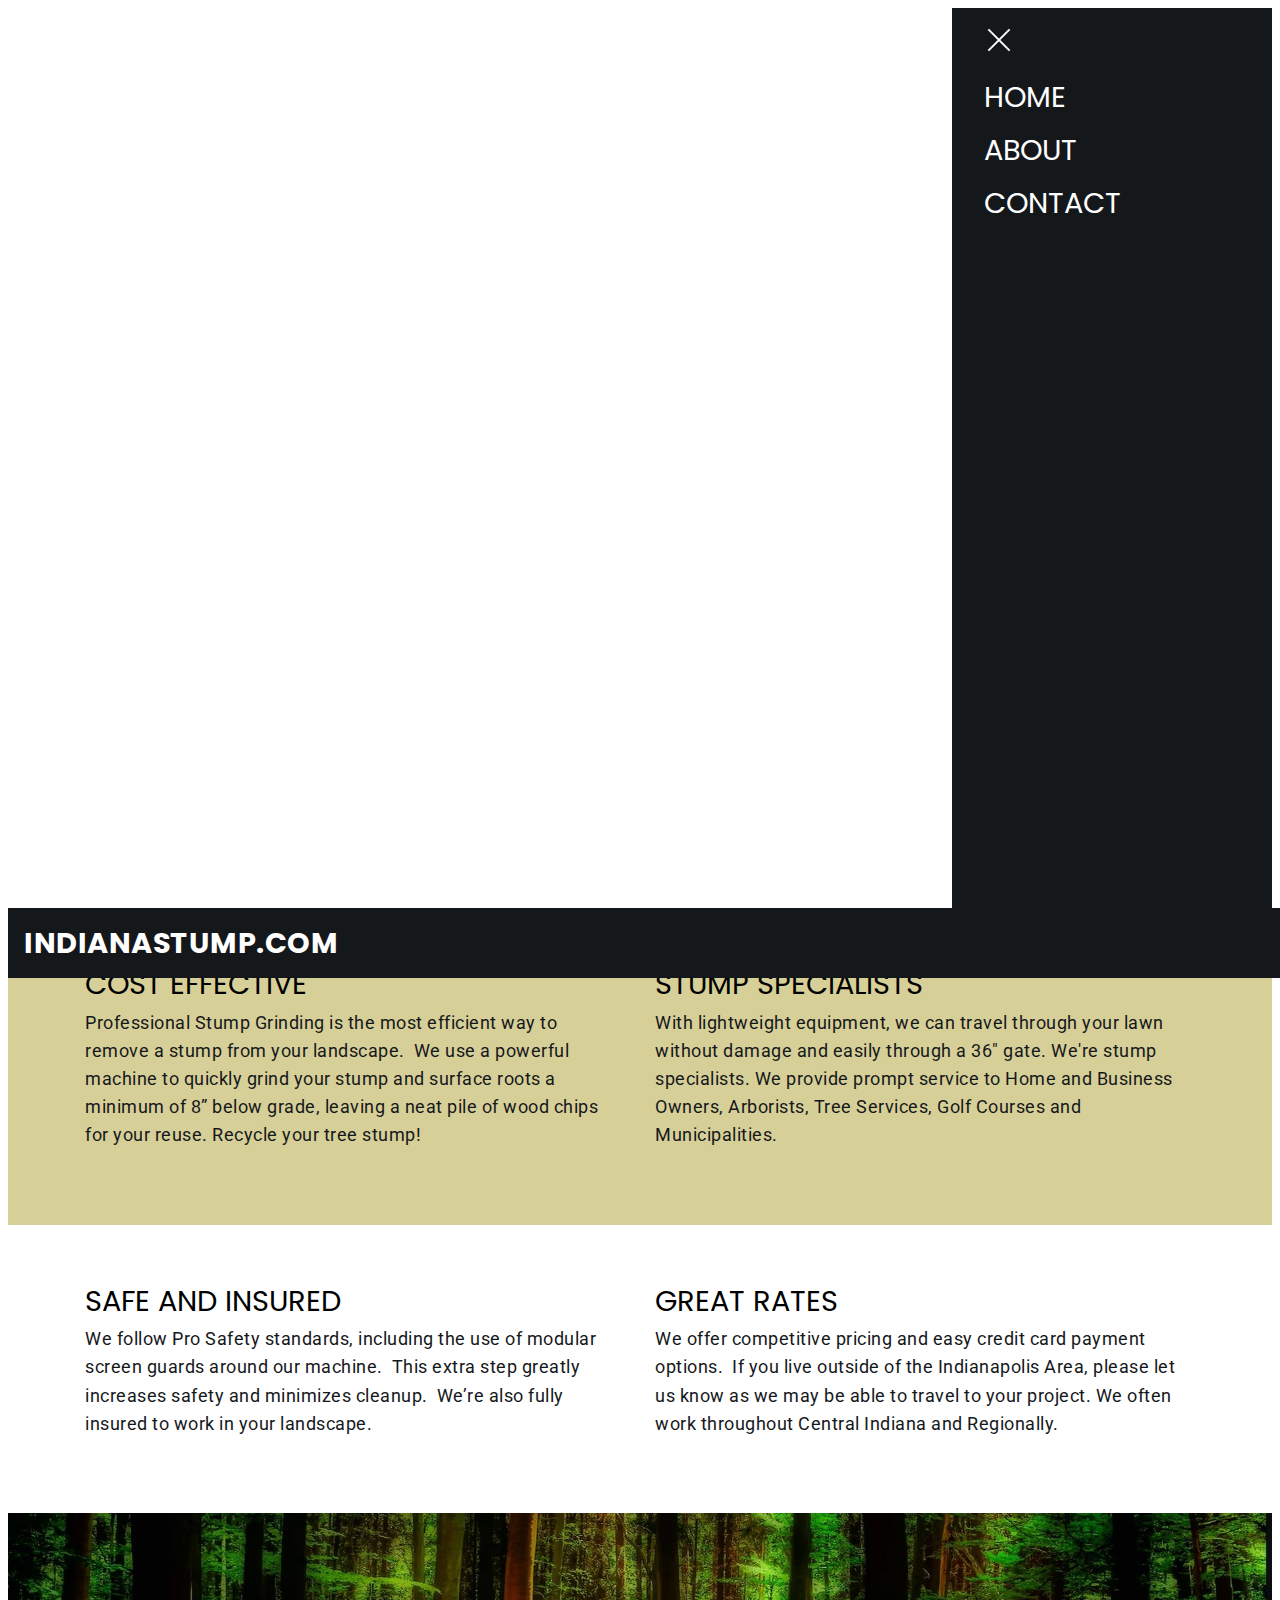
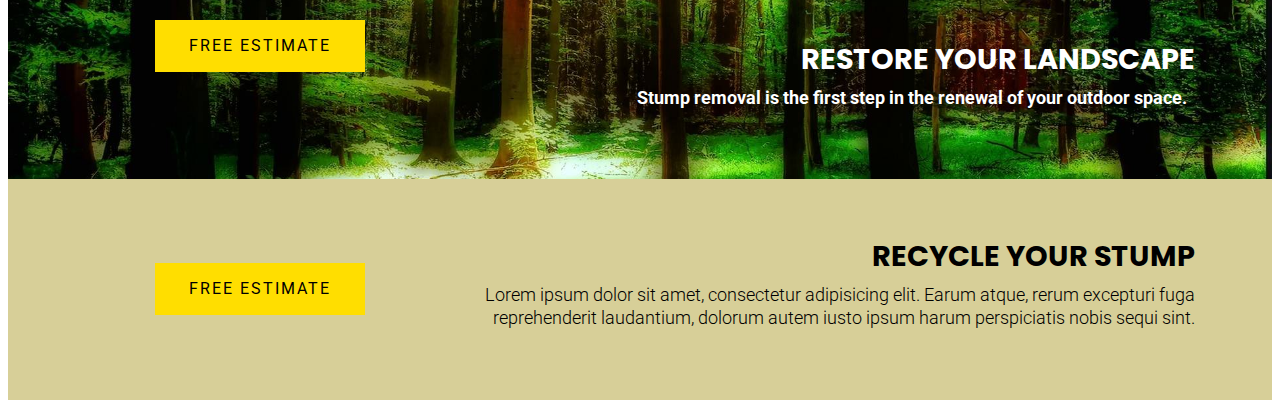
==== commit 7e262fb5: "create github pages" ====
--- a/page1.html
+++ b/page1.html
@@ -45,7 +45,7 @@
     <nav class="headerbar sticky-nav">
       <div class="brand">
           
-          <p class="brand-name mbr-fonts-style display-5"><strong>INDIANASTUMP.PRO</strong></p>
+          <p class="brand-name mbr-fonts-style display-5"><strong>INDIANASTUMP.COM</strong></p>
       </div>
     </nav>
     
@@ -90,7 +90,7 @@
                         <h4 class="card-title mbr-fonts-style align-left display-5">
                             STUMP SPECIALISTS</h4>
                         <p class="mbr-text mbr-fonts-style align-left display-7">With lightweight equipment, we can travel through your lawn without damage and easily through a 36" gate.
-We specialize in stump removal. &nbsp;We provide prompt service to Home and Business Owners, Arborists, Tree Services, Golf Courses and Local Government.<br></p>
+We're stump specialists. We provide prompt service to Home and Business Owners, Arborists, Tree Services, Golf Courses and Municipalities.<br></p>
                     </div>
                 </div>
             </div>
@@ -123,15 +123,14 @@
             <div class="card mbr-col-sm-12 mbr-col-md-6">
                 <div class="card-wrapper">
                     <div class="card-img">
-                        <amp-img src="assets/images/professional-stump-grinding-in-indianapolis-professional-stump-removal-in-indianapolis-6-740x400.jpg" layout="responsive" height="303" width="539.172932330827" alt="Mobirise">
+                        <amp-img src="assets/images/professional-stump-grinding-in-indianapolis-1920x1200.jpg" layout="responsive" height="304" width="540.6731141199226" alt="Mobirise">
                             
                         </amp-img>
                     </div>
                     <div class="card-box">
                         <h4 class="card-title mbr-fonts-style align-left display-5">
                             GREAT RATES</h4>
-                        <p class="mbr-text mbr-fonts-style align-left display-7">We offer competitive pricing and easy credit card payment options. &nbsp;If you live outside of the Indianapolis Area, please let us know as we may be able to travel to your project.  We often work throughout Central Indiana and Regionally. &nbsp;Please contact us for pricing in your area.
-<br></p>
+                        <p class="mbr-text mbr-fonts-style align-left display-7">We offer competitive pricing and easy credit card payment options. &nbsp;If you live outside of the Indianapolis Area, please let us know as we may be able to travel to your project.  We often work throughout Central Indiana and Regionally. &nbsp;<br></p>
                     </div>
                 </div>
             </div>
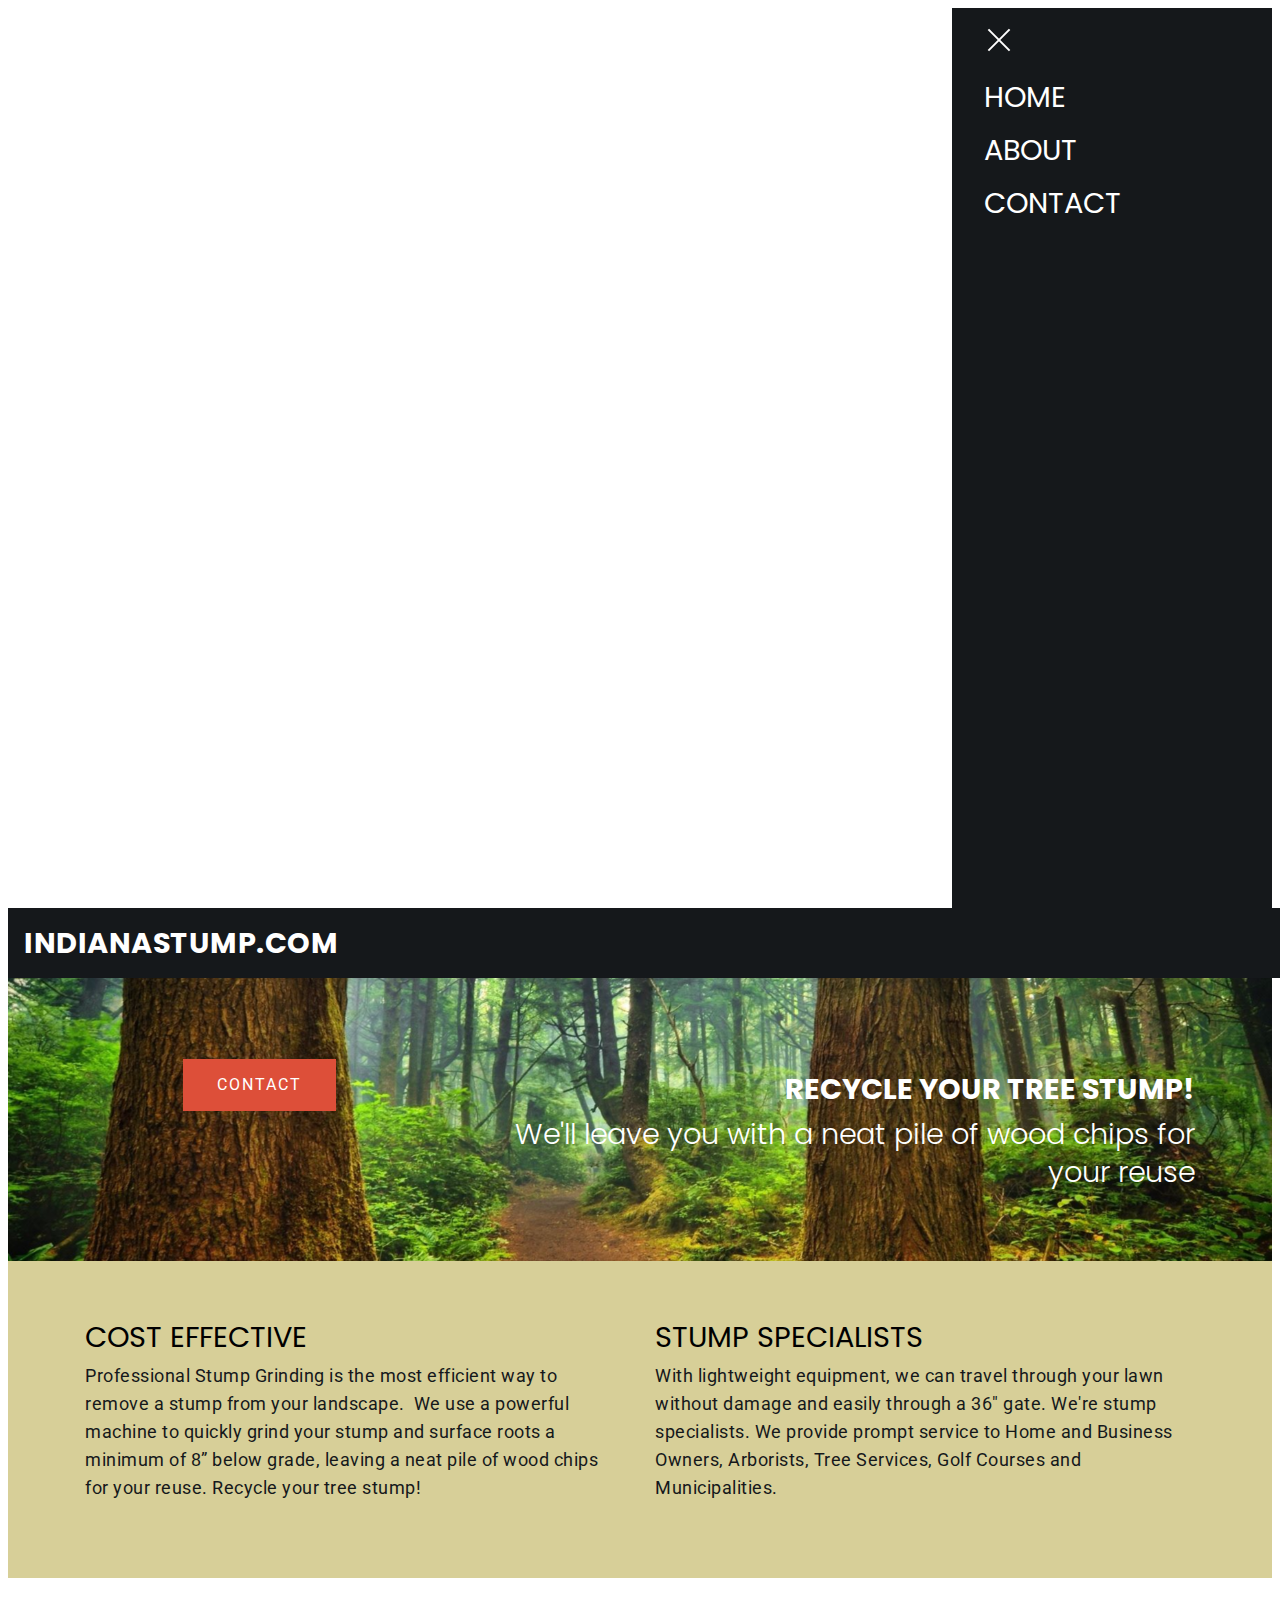
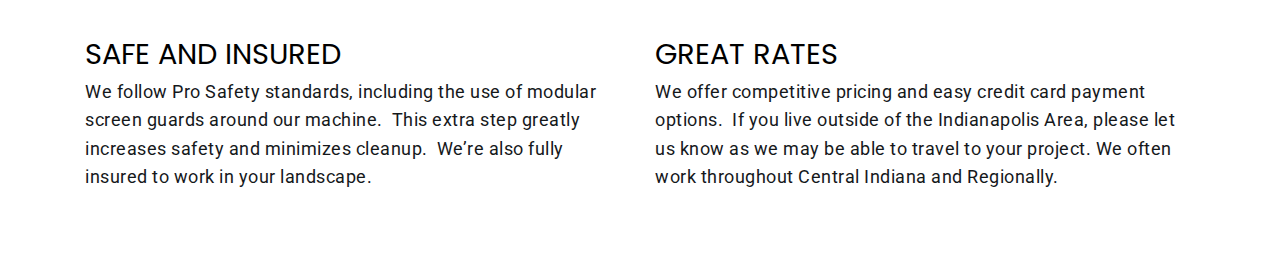
==== commit b79a522c: "create github pages" ====
--- a/page1.html
+++ b/page1.html
@@ -18,7 +18,7 @@
  
  <style amp-custom> 
 div,span,h1,h2,h3,h4,h5,h6,p,blockquote,a,ol,ul,li,figcaption,textarea,input{font: inherit;}section{background-color: #eeeeee;}section,.container,.container-fluid{position: relative;word-wrap: break-word;}a.mbr-iconfont:hover{text-decoration: none;}.article .lead p,.article .lead ul,.article .lead ol,.article .lead pre,.article .lead blockquote{margin-bottom: 0;}a{font-style: normal;font-weight: 400;cursor: pointer;}a,a:hover{text-decoration: none;}figure{margin-bottom: 0;}h1,h2,h3,h4,h5,h6,.h1,.h2,.h3,.h4,.h5,.h6,.display-1,.display-2,.display-3,.display-4{line-height: 1;word-break: break-word;word-wrap: break-word;}b,strong{font-weight: bold;}blockquote{padding: 10px 0 10px 20px;position: relative;border-left: 2px solid;border-color: #ff3366;}input:-webkit-autofill,input:-webkit-autofill:hover,input:-webkit-autofill:focus,input:-webkit-autofill:active{transition-delay: 9999s;transition-property: background-color,color;}textarea[type="hidden"]{display: none;}body{position: relative;}section{background-position: 50% 50%;background-repeat: no-repeat;background-size: cover;}section .mbr-background-video,section .mbr-background-video-preview{position: absolute;bottom: 0;left: 0;right: 0;top: 0;}.row{display: -webkit-box;display: -webkit-flex;display: -ms-flexbox;display: flex;-webkit-flex-wrap: wrap;-ms-flex-wrap: wrap;flex-wrap: wrap;margin-right: -15px;margin-left: -15px;}@media (min-width: 576px){.row{margin-right: -15px;margin-left: -15px;}}@media (min-width: 768px){.row{margin-right: -15px;margin-left: -15px;}}@media (min-width: 992px){.row{margin-right: -15px;margin-left: -15px;}}@media (min-width: 1200px){.row{margin-right: -15px;margin-left: -15px;}}.hidden{visibility: hidden;}.mbr-z-index20{z-index: 20;}.mbr-white{color: #ffffff;}.mbr-black{color: #000000;}.mbr-bg-white{background-color: #ffffff;}.mbr-bg-black{background-color: #000000;}.align-left{text-align: left;}.align-center{text-align: center;}.align-right{text-align: right;}@media (max-width: 767px){.align-left,.align-center,.align-right,.mbr-section-btn,.mbr-section-title{text-align: center;}}.mbr-light{font-weight: 300;}.mbr-regular{font-weight: 400;}.mbr-semibold{font-weight: 500;}.mbr-bold{font-weight: 700;}.mbr-figure img,.mbr-figure iframe{display: block;width: 100%;}.card{background-color: transparent;border: none;}.card-img{text-align: center;flex-shrink: 0;}.media{max-width: 100%;margin: 0 auto;}.mbr-figure{-ms-flex-item-align: center;-ms-grid-row-align: center;-webkit-align-self: center;align-self: center;}.media-container > div{max-width: 100%;}.mbr-figure img,.card-img img{width: 100%;}@media (max-width: 991px){.media-size-item{width: auto;}.media{width: auto;}.mbr-figure{width: 100%;}}.mbr-section-btn{margin-left: -.25rem;margin-right: -.25rem;font-size: 0;}nav .mbr-section-btn{margin-left: 0rem;margin-right: 0rem;}.btn .mbr-iconfont,.btn.btn-sm .mbr-iconfont{cursor: pointer;margin-right: 0.5rem;}.btn.btn-md .mbr-iconfont,.btn.btn-md .mbr-iconfont{margin-right: 0.8rem;}[type="submit"]{-webkit-appearance: none;}.mbr-fullscreen .mbr-overlay{min-height: 100vh;}.mbr-fullscreen{display: flex;display: -webkit-flex;display: -moz-flex;display: -ms-flex;display: -o-flex;align-items: center;-webkit-align-items: center;min-height: 100vh;box-sizing: border-box;padding-top: 3rem;padding-bottom: 3rem;}amp-img img{max-height: 100%;max-width: 100%;}img.mbr-temp{width: 100%;}.super-hide{display: none;}.is-builder .nodisplay + img[async],.is-builder .nodisplay + img[decoding="async"],.is-builder amp-img > a + img[async],.is-builder amp-img > a + img[decoding="async"]{display: none;}html:not(.is-builder) amp-img > a{position: absolute;top: 0;bottom: 0;left: 0;right: 0;z-index: 1;}.is-builder .temp-amp-sizer{position: absolute;}.is-builder amp-youtube .temp-amp-sizer,.is-builder amp-vimeo .temp-amp-sizer{position: static;}
-*{box-sizing: border-box;}body{font-family: Source Sans Pro;font-style: normal;line-height: 1.5;}.mbr-section-title{font-style: normal;line-height: 1.2;}.mbr-section-subtitle{line-height: 1.3;}.mbr-text{font-style: normal;line-height: 1.6;}.display-1{font-family: 'Poppins',sans-serif;font-size: 4.5rem;}.display-2{font-family: 'Poppins',sans-serif;font-size: 2.2rem;}.display-4{font-family: 'Roboto',sans-serif;font-size: 1rem;}.display-5{font-family: 'Poppins',sans-serif;font-size: 1.8rem;}.display-7{font-family: 'Roboto',sans-serif;font-size: 1.1rem;}@media (max-width: 768px){.display-1{font-size: 3.6rem;font-size: calc( 2.225rem + (4.5 - 2.225) * ((100vw - 20rem) / (48 - 20)));line-height: calc( 1.4 * (2.225rem + (4.5 - 2.225) * ((100vw - 20rem) / (48 - 20))));}.display-2{font-size: 1.76rem;font-size: calc( 1.42rem + (2.2 - 1.42) * ((100vw - 20rem) / (48 - 20)));line-height: calc( 1.4 * (1.42rem + (2.2 - 1.42) * ((100vw - 20rem) / (48 - 20))));}.display-4{font-size: 0.8rem;font-size: calc( 1rem + (1 - 1) * ((100vw - 20rem) / (48 - 20)));line-height: calc( 1.4 * (1rem + (1 - 1) * ((100vw - 20rem) / (48 - 20))));}.display-5{font-size: 1.44rem;font-size: calc( 1.28rem + (1.8 - 1.28) * ((100vw - 20rem) / (48 - 20)));line-height: calc( 1.4 * (1.28rem + (1.8 - 1.28) * ((100vw - 20rem) / (48 - 20))));}}.btn{font-weight: 400;border-width: 2px;border-style: solid;font-style: normal;letter-spacing: 2px;margin: .4rem .8rem;white-space: normal;transition-property: background-color,color,border-color,box-shadow;transition-duration: .3s,.3s,.3s,2s;transition-timing-function: ease-in-out;padding: 1rem 2rem;border-radius: 0px;display: inline-flex;align-items: center;justify-content: center;word-break: break-word;}.btn-sm{border: 1px solid;font-weight: 400;letter-spacing: 2px;-webkit-transition: all 0.3s ease-in-out;-moz-transition: all 0.3s ease-in-out;transition: all 0.3s ease-in-out;padding: 0.6rem 0.8rem;border-radius: 0px;}.btn-md{font-weight: 600;letter-spacing: 2px;margin: .4rem .8rem;-webkit-transition: all 0.3s ease-in-out;-moz-transition: all 0.3s ease-in-out;transition: all 0.3s ease-in-out;padding: 1rem 2rem;border-radius: 0px;}.bg-primary{background-color: #ffffff;}.bg-success{background-color: #b2ccd2;}.bg-info{background-color: #75818d;}.bg-warning{background-color: #767676;}.bg-danger{background-color: #879a9f;}.btn-primary,.btn-primary:active,.btn-primary.active{background-color: #ffffff;border-color: #ffffff;color: #808080;}.btn-primary:hover,.btn-primary:focus,.btn-primary.focus{color: #808080;background-color: #d9d9d9;border-color: #d9d9d9;}.btn-primary.disabled,.btn-primary:disabled{color: #808080;background-color: #d9d9d9;border-color: #d9d9d9;}.btn-secondary,.btn-secondary:active,.btn-secondary.active{background-color: #ffde00;border-color: #ffde00;color: #000000;}.btn-secondary:hover,.btn-secondary:focus,.btn-secondary.focus{color: #000000;background-color: #b39b00;border-color: #b39b00;}.btn-secondary.disabled,.btn-secondary:disabled{color: #000000;background-color: #b39b00;border-color: #b39b00;}.btn-info,.btn-info:active,.btn-info.active{background-color: #75818d;border-color: #75818d;color: #ffffff;}.btn-info:hover,.btn-info:focus,.btn-info.focus{color: #ffffff;background-color: #525b63;border-color: #525b63;}.btn-info.disabled,.btn-info:disabled{color: #ffffff;background-color: #525b63;border-color: #525b63;}.btn-success,.btn-success:active,.btn-success.active{background-color: #b2ccd2;border-color: #b2ccd2;color: #ffffff;}.btn-success:hover,.btn-success:focus,.btn-success.focus{color: #ffffff;background-color: #82acb6;border-color: #82acb6;}.btn-success.disabled,.btn-success:disabled{color: #ffffff;background-color: #82acb6;border-color: #82acb6;}.btn-warning,.btn-warning:active,.btn-warning.active{background-color: #767676;border-color: #767676;color: #ffffff;}.btn-warning:hover,.btn-warning:focus,.btn-warning.focus{color: #ffffff;background-color: #505050;border-color: #505050;}.btn-warning.disabled,.btn-warning:disabled{color: #ffffff;background-color: #505050;border-color: #505050;}.btn-danger,.btn-danger:active,.btn-danger.active{background-color: #879a9f;border-color: #879a9f;color: #ffffff;}.btn-danger:hover,.btn-danger:focus,.btn-danger.focus{color: #ffffff;background-color: #617479;border-color: #617479;}.btn-danger.disabled,.btn-danger:disabled{color: #ffffff;background-color: #617479;border-color: #617479;}.btn-black,.btn-black:active,.btn-black.active{background-color: #333333;border-color: #333333;color: #ffffff;}.btn-black:hover,.btn-black:focus,.btn-black.focus{color: #ffffff;background-color: #0d0d0d;border-color: #0d0d0d;}.btn-black.disabled,.btn-black:disabled{color: #ffffff;background-color: #0d0d0d;border-color: #0d0d0d;}.btn-white,.btn-white:active,.btn-white.active{background-color: #ffffff;border-color: #ffffff;color: #808080;}.btn-white:hover,.btn-white:focus,.btn-white.focus{color: #808080;background-color: #d9d9d9;border-color: #d9d9d9;}.btn-white.disabled,.btn-white:disabled{color: #808080;background-color: #d9d9d9;border-color: #d9d9d9;}.btn-white,.btn-white:active,.btn-white.active{color: #333333;}.btn-white:hover,.btn-white:focus,.btn-white.focus{color: #333333;}.btn-white.disabled,.btn-white:disabled{color: #333333;}.btn-primary-outline,.btn-primary-outline:active,.btn-primary-outline.active{background: none;border-color: #cccccc;color: #cccccc;}.btn-primary-outline:hover,.btn-primary-outline:focus,.btn-primary-outline.focus{color: #808080;background-color: #ffffff;border-color: #ffffff;}.btn-primary-outline.disabled,.btn-primary-outline:disabled{color: #808080;background-color: #ffffff;border-color: #ffffff;}.btn-secondary-outline,.btn-secondary-outline:active,.btn-secondary-outline.active{background: none;border-color: #998500;color: #998500;}.btn-secondary-outline:hover,.btn-secondary-outline:focus,.btn-secondary-outline.focus{color: #000000;background-color: #ffde00;border-color: #ffde00;}.btn-secondary-outline.disabled,.btn-secondary-outline:disabled{color: #000000;background-color: #ffde00;border-color: #ffde00;}.btn-info-outline,.btn-info-outline:active,.btn-info-outline.active{background: none;border-color: #474e55;color: #474e55;}.btn-info-outline:hover,.btn-info-outline:focus,.btn-info-outline.focus{color: #ffffff;background-color: #75818d;border-color: #75818d;}.btn-info-outline.disabled,.btn-info-outline:disabled{color: #ffffff;background-color: #75818d;border-color: #75818d;}.btn-success-outline,.btn-success-outline:active,.btn-success-outline.active{background: none;border-color: #72a1ac;color: #72a1ac;}.btn-success-outline:hover,.btn-success-outline:focus,.btn-success-outline.focus{color: #ffffff;background-color: #b2ccd2;border-color: #b2ccd2;}.btn-success-outline.disabled,.btn-success-outline:disabled{color: #ffffff;background-color: #b2ccd2;border-color: #b2ccd2;}.btn-warning-outline,.btn-warning-outline:active,.btn-warning-outline.active{background: none;border-color: #434343;color: #434343;}.btn-warning-outline:hover,.btn-warning-outline:focus,.btn-warning-outline.focus{color: #ffffff;background-color: #767676;border-color: #767676;}.btn-warning-outline.disabled,.btn-warning-outline:disabled{color: #ffffff;background-color: #767676;border-color: #767676;}.btn-danger-outline,.btn-danger-outline:active,.btn-danger-outline.active{background: none;border-color: #55666b;color: #55666b;}.btn-danger-outline:hover,.btn-danger-outline:focus,.btn-danger-outline.focus{color: #ffffff;background-color: #879a9f;border-color: #879a9f;}.btn-danger-outline.disabled,.btn-danger-outline:disabled{color: #ffffff;background-color: #879a9f;border-color: #879a9f;}.btn-black-outline,.btn-black-outline:active,.btn-black-outline.active{background: none;border-color: #000000;color: #000000;}.btn-black-outline:hover,.btn-black-outline:focus,.btn-black-outline.focus{color: #ffffff;background-color: #333333;border-color: #333333;}.btn-black-outline.disabled,.btn-black-outline:disabled{color: #ffffff;background-color: #333333;border-color: #333333;}.btn-white-outline,.btn-white-outline:active,.btn-white-outline.active{background: none;border-color: #ffffff;color: #ffffff;}.btn-white-outline:hover,.btn-white-outline:focus,.btn-white-outline.focus{color: #333333;background-color: #ffffff;border-color: #ffffff;}.text-primary{color: #ffffff;}.text-secondary{color: #ffde00;}.text-success{color: #b2ccd2;}.text-info{color: #75818d;}.text-warning{color: #767676;}.text-danger{color: #879a9f;}.text-white{color: #ffffff;}.text-black{color: #000000;}a.text-primary:hover,a.text-primary:focus{color: #cccccc;}a.text-secondary:hover,a.text-secondary:focus{color: #998500;}a.text-success:hover,a.text-success:focus{color: #72a1ac;}a.text-info:hover,a.text-info:focus{color: #474e55;}a.text-warning:hover,a.text-warning:focus{color: #434343;}a.text-danger:hover,a.text-danger:focus{color: #55666b;}a.text-white:hover,a.text-white:focus{color: #b3b3b3;}a.text-black:hover,a.text-black:focus{color: #4d4d4d;}.alert-success{background-color: #b2ccd2;}.alert-info{background-color: #75818d;}.alert-warning{background-color: #767676;}.alert-danger{background-color: #879a9f;}.btn-form{border-radius: 0;}.btn-form:hover{cursor: pointer;}a,a:hover{color: #ffffff;}.mbr-plan-header.bg-primary .mbr-plan-subtitle,.mbr-plan-header.bg-primary .mbr-plan-price-desc{color: #ffffff;}.mbr-plan-header.bg-success .mbr-plan-subtitle,.mbr-plan-header.bg-success .mbr-plan-price-desc{color: #ffffff;}.mbr-plan-header.bg-info .mbr-plan-subtitle,.mbr-plan-header.bg-info .mbr-plan-price-desc{color: #bbc1c7;}.mbr-plan-header.bg-warning .mbr-plan-subtitle,.mbr-plan-header.bg-warning .mbr-plan-price-desc{color: #b6b6b6;}.mbr-plan-header.bg-danger .mbr-plan-subtitle,.mbr-plan-header.bg-danger .mbr-plan-price-desc{color: #ced6d8;}blockquote{padding: 10px 0 10px 20px;position: relative;border-color: #ffffff;border-width: 3px;}ul,ol,pre,blockquote{margin-bottom: 0;margin-top: 0;}pre{background: #f4f4f4;padding: 10px 24px;white-space: pre-wrap;}.inactive{-webkit-user-select: none;-moz-user-select: none;-ms-user-select: none;user-select: none;pointer-events: none;-webkit-user-drag: none;user-drag: none;}html,body{height: auto;min-height: 100vh;}.popover-content ul.show{min-height: 155px;}#scrollToTop{display: none;}.mbr-container{max-width: 800px;padding: 0 10px;margin: 0 auto;position: relative;}h1,h2,h3{margin: auto;}h1,h3,p{padding: 10px 0;margin-bottom: 15px;}p,li,blockquote{color: #15181b;letter-spacing: 0.5px;line-height: 1.7;}.container{padding-right: 15px;padding-left: 15px;width: 100%;margin-right: auto;margin-left: auto;}@media (max-width: 767px){.container{max-width: 540px;}}@media (min-width: 768px){.container{max-width: 720px;}}@media (min-width: 992px){.container{max-width: 960px;}}@media (min-width: 1200px){.container{max-width: 1140px;}}.mbr-row{display: -webkit-box;display: -webkit-flex;display: -ms-flexbox;display: flex;-webkit-flex-wrap: wrap;-ms-flex-wrap: wrap;flex-wrap: wrap;margin-right: -15px;margin-left: -15px;}.mbr-justify-content-center{justify-content: center;}@media (max-width: 767px){.mbr-col-sm-12{-ms-flex: 0 0 100%;flex: 0 0 100%;max-width: 100%;padding-right: 15px;padding-left: 15px;}.mbr-row{margin: 0;}}@media (min-width: 768px){.mbr-col-md-3{-ms-flex: 0 0 25%;flex: 0 0 25%;max-width: 25%;padding-right: 15px;padding-left: 15px;}.mbr-col-md-4{-ms-flex: 0 0 33.333333%;flex: 0 0 33.333333%;max-width: 33.333333%;padding-right: 15px;padding-left: 15px;}.mbr-col-md-5{-ms-flex: 0 0 41.666667%;flex: 0 0 41.666667%;max-width: 41.666667%;padding-right: 15px;padding-left: 15px;}.mbr-col-md-6{-ms-flex: 0 0 50%;flex: 0 0 50%;max-width: 50%;padding-right: 15px;padding-left: 15px;}.mbr-col-md-7{-ms-flex: 0 0 58.333333%;flex: 0 0 58.333333%;max-width: 58.333333%;padding-right: 15px;padding-left: 15px;}.mbr-col-md-8{-ms-flex: 0 0 66.666667%;flex: 0 0 66.666667%;max-width: 66.666667%;padding-left: 15px;padding-right: 15px;}.mbr-col-md-10{-ms-flex: 0 0 83.333333%;flex: 0 0 83.333333%;max-width: 83.333333%;padding-left: 15px;padding-right: 15px;}.mbr-col-md-12{-ms-flex: 0 0 100%;flex: 0 0 100%;max-width: 100%;padding-right: 15px;padding-left: 15px;}}@media (min-width: 992px){.mbr-col-lg-2{-ms-flex: 0 0 16.666667%;flex: 0 0 16.666667%;max-width: 16.666667%;padding-right: 15px;padding-left: 15px;}.mbr-col-lg-3{-ms-flex: 0 0 25%;flex: 0 0 25%;max-width: 25%;padding-right: 15px;padding-left: 15px;}.mbr-col-lg-4{-ms-flex: 0 0 33.33%;flex: 0 0 33.33%;max-width: 33.33%;padding-right: 15px;padding-left: 15px;}.mbr-col-lg-5{-ms-flex: 0 0 41.666%;flex: 0 0 41.666%;max-width: 41.666%;padding-right: 15px;padding-left: 15px;}.mbr-col-lg-6{-ms-flex: 0 0 50%;flex: 0 0 50%;max-width: 50%;padding-right: 15px;padding-left: 15px;}.mbr-col-lg-7{-ms-flex: 0 0 58.333333%;flex: 0 0 58.333333%;max-width: 58.333333%;padding-right: 15px;padding-left: 15px;}.mbr-col-lg-8{-ms-flex: 0 0 66.666667%;flex: 0 0 66.666667%;max-width: 66.666667%;padding-left: 15px;padding-right: 15px;}.mbr-col-lg-10{-ms-flex: 0 0 83.3333%;flex: 0 0 83.3333%;max-width: 83.3333%;padding-right: 15px;padding-left: 15px;}.mbr-col-lg-12{-ms-flex: 0 0 100%;flex: 0 0 100%;max-width: 100%;padding-right: 15px;padding-left: 15px;}}@media (min-width: 1201px){.mbr-col-xl-7{-ms-flex: 0 0 58.333333%;flex: 0 0 58.333333%;max-width: 58.333333%;padding-right: 15px;padding-left: 15px;}.mbr-col-xl-8{-ms-flex: 0 0 66.666667%;flex: 0 0 66.666667%;max-width: 66.666667%;padding-left: 15px;padding-right: 15px;}.mbr-col-xl-5{-ms-flex: 0 0 41.666667%;flex: 0 0 41.666667%;max-width: 41.666667%;}}section.sidebar-open:before{content: '';position: fixed;top: 0;bottom: 0;right: 0;left: 0;background-color: rgba(0,0,0,0.2);z-index: 1040;}p{margin-top: 0;}form input,form textarea{padding: 1rem;border: 1px solid #e0e0e0;background: #f3f4f5;}form .fieldset{display: flex;justify-content: center;flex-wrap: wrap;align-items: center;}div[submit-success]{background: #b2ccd2;padding: 1rem;margin-bottom: 1rem;}div[submit-error]{background: #879a9f;padding: 1rem;margin-bottom: 1rem;}.cid-qIQkK34kPY{padding-top: 30px;padding-bottom: 30px;background-color: #d7cf98;}.cid-qIQkK34kPY .card{margin-bottom: 20px;position: relative;display: flex;-ms-flex-direction: column;flex-direction: column;min-width: 0;word-wrap: break-word;background-clip: border-box;border-radius: .25rem;width: 100%;min-height: 1px;}.cid-qIQkK34kPY .card-title{margin: 0;text-align: left;}.cid-qIQkK34kPY .card-box{padding-top: 2rem;}.cid-qIQkK34kPY amp-img{width: 100%;}.cid-qIQkK34kPY .mbr-text{text-align: left;}.cid-qIQkK4KzIu{padding-top: 30px;padding-bottom: 30px;background-color: #ffffff;}.cid-qIQkK4KzIu .card{margin-bottom: 20px;position: relative;display: flex;-ms-flex-direction: column;flex-direction: column;min-width: 0;word-wrap: break-word;background-clip: border-box;border-radius: .25rem;width: 100%;min-height: 1px;}.cid-qIQkK4KzIu .card-title{margin: 0;text-align: left;}.cid-qIQkK4KzIu .card-box{padding-top: 2rem;}.cid-qIQkK4KzIu amp-img{width: 100%;}.cid-qIQkK4KzIu .mbr-text{text-align: left;}.cid-qIQkKaeROs amp-sidebar{min-width: 260px;z-index: 1050;background-color: #15181b;}.cid-qIQkKaeROs amp-sidebar.open:after{content: '';position: absolute;top: 0;left: 0;bottom: 0;right: 0;background-color: red;}.cid-qIQkKaeROs .open{transform: translateX(0%);display: block;}.cid-qIQkKaeROs .builder-sidebar{background-color: #15181b;position: relative;height: 100vh;z-index: 1030;padding: 1rem 2rem;max-width: 20rem;}.cid-qIQkKaeROs .headerbar{display: flex;flex-direction: column;justify-content: center;padding: .5rem 1rem;min-height: 70px;align-items: center;background: #15181b;}.cid-qIQkKaeROs .headerbar.sticky-nav{position: fixed;z-index: 1000;width: 100%;}.cid-qIQkKaeROs button.sticky-but{position: fixed;}.cid-qIQkKaeROs .brand{display: flex;align-items: center;align-self: flex-start;padding-right: 30px;}.cid-qIQkKaeROs .brand p{margin: 0;padding: 0;}.cid-qIQkKaeROs .brand-name{color: #ffffff;}.cid-qIQkKaeROs .sidebar{padding: 1rem 0;margin: 0;}.cid-qIQkKaeROs .sidebar > li{list-style: none;display: flex;flex-direction: column;}.cid-qIQkKaeROs .sidebar a{display: block;text-decoration: none;margin-bottom: 10px;}.cid-qIQkKaeROs .close-sidebar{width: 30px;height: 30px;position: relative;cursor: pointer;background-color: transparent;border: none;}.cid-qIQkKaeROs .close-sidebar:focus{outline: 2px auto #ffffff;}.cid-qIQkKaeROs .close-sidebar span{position: absolute;left: 0;width: 30px;height: 2px;border-right: 5px;background-color: #ffffff;}.cid-qIQkKaeROs .close-sidebar span:nth-child(1){transform: rotate(45deg);}.cid-qIQkKaeROs .close-sidebar span:nth-child(2){transform: rotate(-45deg);}@media (min-width: 992px){.cid-qIQkKaeROs .brand-name{min-width: 8rem;}.cid-qIQkKaeROs .builder-sidebar{margin-left: auto;}.cid-qIQkKaeROs .builder-sidebar .sidebar li{flex-direction: row;flex-wrap: wrap;}.cid-qIQkKaeROs .builder-sidebar .sidebar li a{padding: .5rem;margin: 0;}.cid-qIQkKaeROs .builder-overlay{display: none;}}.cid-qIQkKaeROs .hamburger{position: absolute;top: 25px;right: 20px;margin-left: auto;width: 30px;height: 20px;background: none;border: none;cursor: pointer;z-index: 1000;}.cid-qIQkKaeROs .hamburger:focus{outline: none;}.cid-qIQkKaeROs .hamburger span{position: absolute;right: 0;width: 30px;height: 2px;border-right: 5px;background-color: #ffffff;}.cid-qIQkKaeROs .hamburger span:nth-child(1){top: 0;transition: all .2s;}.cid-qIQkKaeROs .hamburger span:nth-child(2){top: 8px;transition: all .15s;}.cid-qIQkKaeROs .hamburger span:nth-child(3){top: 8px;transition: all .15s;}.cid-qIQkKaeROs .hamburger span:nth-child(4){top: 16px;transition: all .2s;}.cid-qIQkKaeROs amp-img{height: 55px;width: 55px;margin-right: 1rem;display: flex;align-items: center;}@media (max-width: 768px){.cid-qIQkKaeROs amp-img{max-height: 55px;max-width: 55px;}}.cid-qIW1s0udRK{padding-top: 60px;padding-bottom: 60px;background-image: url("assets/images/stump-grinding-in-indianapolis-7-1920x1080.jpg");}.cid-qIW1s0udRK .mbr-row{flex-direction: row-reverse;}.cid-qIW1s0udRK .btn-container{display: flex;align-items: center;justify-content: center;}@media (min-width: 768px){.cid-qIW1s0udRK .mbr-section-subtitle{margin-bottom: 0;}}.cid-qIW1s0udRK .mbr-section-title{color: #ffffff;}.cid-qIW1s0udRK .mbr-section-subtitle{color: #ffffff;}.cid-qIW1oXoHRG{padding-top: 60px;padding-bottom: 60px;background-color: #d7cf98;}.cid-qIW1oXoHRG .mbr-row{flex-direction: row-reverse;}.cid-qIW1oXoHRG .btn-container{display: flex;align-items: center;justify-content: center;}@media (min-width: 768px){.cid-qIW1oXoHRG .mbr-section-subtitle{margin-bottom: 0;}}</style>
+*{box-sizing: border-box;}body{font-family: Source Sans Pro;font-style: normal;line-height: 1.5;}.mbr-section-title{font-style: normal;line-height: 1.2;}.mbr-section-subtitle{line-height: 1.3;}.mbr-text{font-style: normal;line-height: 1.6;}.display-1{font-family: 'Poppins',sans-serif;font-size: 4.5rem;}.display-2{font-family: 'Poppins',sans-serif;font-size: 2.2rem;}.display-4{font-family: 'Roboto',sans-serif;font-size: 1rem;}.display-5{font-family: 'Poppins',sans-serif;font-size: 1.8rem;}.display-7{font-family: 'Roboto',sans-serif;font-size: 1.1rem;}@media (max-width: 768px){.display-1{font-size: 3.6rem;font-size: calc( 2.225rem + (4.5 - 2.225) * ((100vw - 20rem) / (48 - 20)));line-height: calc( 1.4 * (2.225rem + (4.5 - 2.225) * ((100vw - 20rem) / (48 - 20))));}.display-2{font-size: 1.76rem;font-size: calc( 1.42rem + (2.2 - 1.42) * ((100vw - 20rem) / (48 - 20)));line-height: calc( 1.4 * (1.42rem + (2.2 - 1.42) * ((100vw - 20rem) / (48 - 20))));}.display-4{font-size: 0.8rem;font-size: calc( 1rem + (1 - 1) * ((100vw - 20rem) / (48 - 20)));line-height: calc( 1.4 * (1rem + (1 - 1) * ((100vw - 20rem) / (48 - 20))));}.display-5{font-size: 1.44rem;font-size: calc( 1.28rem + (1.8 - 1.28) * ((100vw - 20rem) / (48 - 20)));line-height: calc( 1.4 * (1.28rem + (1.8 - 1.28) * ((100vw - 20rem) / (48 - 20))));}}.btn{font-weight: 400;border-width: 2px;border-style: solid;font-style: normal;letter-spacing: 2px;margin: .4rem .8rem;white-space: normal;transition-property: background-color,color,border-color,box-shadow;transition-duration: .3s,.3s,.3s,2s;transition-timing-function: ease-in-out;padding: 1rem 2rem;border-radius: 0px;display: inline-flex;align-items: center;justify-content: center;word-break: break-word;}.btn-sm{border: 1px solid;font-weight: 400;letter-spacing: 2px;-webkit-transition: all 0.3s ease-in-out;-moz-transition: all 0.3s ease-in-out;transition: all 0.3s ease-in-out;padding: 0.6rem 0.8rem;border-radius: 0px;}.btn-md{font-weight: 600;letter-spacing: 2px;margin: .4rem .8rem;-webkit-transition: all 0.3s ease-in-out;-moz-transition: all 0.3s ease-in-out;transition: all 0.3s ease-in-out;padding: 1rem 2rem;border-radius: 0px;}.bg-primary{background-color: #ffffff;}.bg-success{background-color: #b2ccd2;}.bg-info{background-color: #75818d;}.bg-warning{background-color: #767676;}.bg-danger{background-color: #dd4f39;}.btn-primary,.btn-primary:active,.btn-primary.active{background-color: #ffffff;border-color: #ffffff;color: #808080;}.btn-primary:hover,.btn-primary:focus,.btn-primary.focus{color: #808080;background-color: #d9d9d9;border-color: #d9d9d9;}.btn-primary.disabled,.btn-primary:disabled{color: #808080;background-color: #d9d9d9;border-color: #d9d9d9;}.btn-secondary,.btn-secondary:active,.btn-secondary.active{background-color: #ffde00;border-color: #ffde00;color: #000000;}.btn-secondary:hover,.btn-secondary:focus,.btn-secondary.focus{color: #000000;background-color: #b39b00;border-color: #b39b00;}.btn-secondary.disabled,.btn-secondary:disabled{color: #000000;background-color: #b39b00;border-color: #b39b00;}.btn-info,.btn-info:active,.btn-info.active{background-color: #75818d;border-color: #75818d;color: #ffffff;}.btn-info:hover,.btn-info:focus,.btn-info.focus{color: #ffffff;background-color: #525b63;border-color: #525b63;}.btn-info.disabled,.btn-info:disabled{color: #ffffff;background-color: #525b63;border-color: #525b63;}.btn-success,.btn-success:active,.btn-success.active{background-color: #b2ccd2;border-color: #b2ccd2;color: #ffffff;}.btn-success:hover,.btn-success:focus,.btn-success.focus{color: #ffffff;background-color: #82acb6;border-color: #82acb6;}.btn-success.disabled,.btn-success:disabled{color: #ffffff;background-color: #82acb6;border-color: #82acb6;}.btn-warning,.btn-warning:active,.btn-warning.active{background-color: #767676;border-color: #767676;color: #ffffff;}.btn-warning:hover,.btn-warning:focus,.btn-warning.focus{color: #ffffff;background-color: #505050;border-color: #505050;}.btn-warning.disabled,.btn-warning:disabled{color: #ffffff;background-color: #505050;border-color: #505050;}.btn-danger,.btn-danger:active,.btn-danger.active{background-color: #dd4f39;border-color: #dd4f39;color: #ffffff;}.btn-danger:hover,.btn-danger:focus,.btn-danger.focus{color: #ffffff;background-color: #ac311e;border-color: #ac311e;}.btn-danger.disabled,.btn-danger:disabled{color: #ffffff;background-color: #ac311e;border-color: #ac311e;}.btn-black,.btn-black:active,.btn-black.active{background-color: #333333;border-color: #333333;color: #ffffff;}.btn-black:hover,.btn-black:focus,.btn-black.focus{color: #ffffff;background-color: #0d0d0d;border-color: #0d0d0d;}.btn-black.disabled,.btn-black:disabled{color: #ffffff;background-color: #0d0d0d;border-color: #0d0d0d;}.btn-white,.btn-white:active,.btn-white.active{background-color: #ffffff;border-color: #ffffff;color: #808080;}.btn-white:hover,.btn-white:focus,.btn-white.focus{color: #808080;background-color: #d9d9d9;border-color: #d9d9d9;}.btn-white.disabled,.btn-white:disabled{color: #808080;background-color: #d9d9d9;border-color: #d9d9d9;}.btn-white,.btn-white:active,.btn-white.active{color: #333333;}.btn-white:hover,.btn-white:focus,.btn-white.focus{color: #333333;}.btn-white.disabled,.btn-white:disabled{color: #333333;}.btn-primary-outline,.btn-primary-outline:active,.btn-primary-outline.active{background: none;border-color: #cccccc;color: #cccccc;}.btn-primary-outline:hover,.btn-primary-outline:focus,.btn-primary-outline.focus{color: #808080;background-color: #ffffff;border-color: #ffffff;}.btn-primary-outline.disabled,.btn-primary-outline:disabled{color: #808080;background-color: #ffffff;border-color: #ffffff;}.btn-secondary-outline,.btn-secondary-outline:active,.btn-secondary-outline.active{background: none;border-color: #998500;color: #998500;}.btn-secondary-outline:hover,.btn-secondary-outline:focus,.btn-secondary-outline.focus{color: #000000;background-color: #ffde00;border-color: #ffde00;}.btn-secondary-outline.disabled,.btn-secondary-outline:disabled{color: #000000;background-color: #ffde00;border-color: #ffde00;}.btn-info-outline,.btn-info-outline:active,.btn-info-outline.active{background: none;border-color: #474e55;color: #474e55;}.btn-info-outline:hover,.btn-info-outline:focus,.btn-info-outline.focus{color: #ffffff;background-color: #75818d;border-color: #75818d;}.btn-info-outline.disabled,.btn-info-outline:disabled{color: #ffffff;background-color: #75818d;border-color: #75818d;}.btn-success-outline,.btn-success-outline:active,.btn-success-outline.active{background: none;border-color: #72a1ac;color: #72a1ac;}.btn-success-outline:hover,.btn-success-outline:focus,.btn-success-outline.focus{color: #ffffff;background-color: #b2ccd2;border-color: #b2ccd2;}.btn-success-outline.disabled,.btn-success-outline:disabled{color: #ffffff;background-color: #b2ccd2;border-color: #b2ccd2;}.btn-warning-outline,.btn-warning-outline:active,.btn-warning-outline.active{background: none;border-color: #434343;color: #434343;}.btn-warning-outline:hover,.btn-warning-outline:focus,.btn-warning-outline.focus{color: #ffffff;background-color: #767676;border-color: #767676;}.btn-warning-outline.disabled,.btn-warning-outline:disabled{color: #ffffff;background-color: #767676;border-color: #767676;}.btn-danger-outline,.btn-danger-outline:active,.btn-danger-outline.active{background: none;border-color: #962a1a;color: #962a1a;}.btn-danger-outline:hover,.btn-danger-outline:focus,.btn-danger-outline.focus{color: #ffffff;background-color: #dd4f39;border-color: #dd4f39;}.btn-danger-outline.disabled,.btn-danger-outline:disabled{color: #ffffff;background-color: #dd4f39;border-color: #dd4f39;}.btn-black-outline,.btn-black-outline:active,.btn-black-outline.active{background: none;border-color: #000000;color: #000000;}.btn-black-outline:hover,.btn-black-outline:focus,.btn-black-outline.focus{color: #ffffff;background-color: #333333;border-color: #333333;}.btn-black-outline.disabled,.btn-black-outline:disabled{color: #ffffff;background-color: #333333;border-color: #333333;}.btn-white-outline,.btn-white-outline:active,.btn-white-outline.active{background: none;border-color: #ffffff;color: #ffffff;}.btn-white-outline:hover,.btn-white-outline:focus,.btn-white-outline.focus{color: #333333;background-color: #ffffff;border-color: #ffffff;}.text-primary{color: #ffffff;}.text-secondary{color: #ffde00;}.text-success{color: #b2ccd2;}.text-info{color: #75818d;}.text-warning{color: #767676;}.text-danger{color: #dd4f39;}.text-white{color: #ffffff;}.text-black{color: #000000;}a.text-primary:hover,a.text-primary:focus{color: #cccccc;}a.text-secondary:hover,a.text-secondary:focus{color: #998500;}a.text-success:hover,a.text-success:focus{color: #72a1ac;}a.text-info:hover,a.text-info:focus{color: #474e55;}a.text-warning:hover,a.text-warning:focus{color: #434343;}a.text-danger:hover,a.text-danger:focus{color: #962a1a;}a.text-white:hover,a.text-white:focus{color: #b3b3b3;}a.text-black:hover,a.text-black:focus{color: #4d4d4d;}.alert-success{background-color: #b2ccd2;}.alert-info{background-color: #75818d;}.alert-warning{background-color: #767676;}.alert-danger{background-color: #dd4f39;}.btn-form{border-radius: 0;}.btn-form:hover{cursor: pointer;}a,a:hover{color: #ffffff;}.mbr-plan-header.bg-primary .mbr-plan-subtitle,.mbr-plan-header.bg-primary .mbr-plan-price-desc{color: #ffffff;}.mbr-plan-header.bg-success .mbr-plan-subtitle,.mbr-plan-header.bg-success .mbr-plan-price-desc{color: #ffffff;}.mbr-plan-header.bg-info .mbr-plan-subtitle,.mbr-plan-header.bg-info .mbr-plan-price-desc{color: #bbc1c7;}.mbr-plan-header.bg-warning .mbr-plan-subtitle,.mbr-plan-header.bg-warning .mbr-plan-price-desc{color: #b6b6b6;}.mbr-plan-header.bg-danger .mbr-plan-subtitle,.mbr-plan-header.bg-danger .mbr-plan-price-desc{color: #fbeae7;}blockquote{padding: 10px 0 10px 20px;position: relative;border-color: #ffffff;border-width: 3px;}ul,ol,pre,blockquote{margin-bottom: 0;margin-top: 0;}pre{background: #f4f4f4;padding: 10px 24px;white-space: pre-wrap;}.inactive{-webkit-user-select: none;-moz-user-select: none;-ms-user-select: none;user-select: none;pointer-events: none;-webkit-user-drag: none;user-drag: none;}html,body{height: auto;min-height: 100vh;}.popover-content ul.show{min-height: 155px;}#scrollToTop{display: none;}.mbr-container{max-width: 800px;padding: 0 10px;margin: 0 auto;position: relative;}h1,h2,h3{margin: auto;}h1,h3,p{padding: 10px 0;margin-bottom: 15px;}p,li,blockquote{color: #15181b;letter-spacing: 0.5px;line-height: 1.7;}.container{padding-right: 15px;padding-left: 15px;width: 100%;margin-right: auto;margin-left: auto;}@media (max-width: 767px){.container{max-width: 540px;}}@media (min-width: 768px){.container{max-width: 720px;}}@media (min-width: 992px){.container{max-width: 960px;}}@media (min-width: 1200px){.container{max-width: 1140px;}}.mbr-row{display: -webkit-box;display: -webkit-flex;display: -ms-flexbox;display: flex;-webkit-flex-wrap: wrap;-ms-flex-wrap: wrap;flex-wrap: wrap;margin-right: -15px;margin-left: -15px;}.mbr-justify-content-center{justify-content: center;}@media (max-width: 767px){.mbr-col-sm-12{-ms-flex: 0 0 100%;flex: 0 0 100%;max-width: 100%;padding-right: 15px;padding-left: 15px;}.mbr-row{margin: 0;}}@media (min-width: 768px){.mbr-col-md-3{-ms-flex: 0 0 25%;flex: 0 0 25%;max-width: 25%;padding-right: 15px;padding-left: 15px;}.mbr-col-md-4{-ms-flex: 0 0 33.333333%;flex: 0 0 33.333333%;max-width: 33.333333%;padding-right: 15px;padding-left: 15px;}.mbr-col-md-5{-ms-flex: 0 0 41.666667%;flex: 0 0 41.666667%;max-width: 41.666667%;padding-right: 15px;padding-left: 15px;}.mbr-col-md-6{-ms-flex: 0 0 50%;flex: 0 0 50%;max-width: 50%;padding-right: 15px;padding-left: 15px;}.mbr-col-md-7{-ms-flex: 0 0 58.333333%;flex: 0 0 58.333333%;max-width: 58.333333%;padding-right: 15px;padding-left: 15px;}.mbr-col-md-8{-ms-flex: 0 0 66.666667%;flex: 0 0 66.666667%;max-width: 66.666667%;padding-left: 15px;padding-right: 15px;}.mbr-col-md-10{-ms-flex: 0 0 83.333333%;flex: 0 0 83.333333%;max-width: 83.333333%;padding-left: 15px;padding-right: 15px;}.mbr-col-md-12{-ms-flex: 0 0 100%;flex: 0 0 100%;max-width: 100%;padding-right: 15px;padding-left: 15px;}}@media (min-width: 992px){.mbr-col-lg-2{-ms-flex: 0 0 16.666667%;flex: 0 0 16.666667%;max-width: 16.666667%;padding-right: 15px;padding-left: 15px;}.mbr-col-lg-3{-ms-flex: 0 0 25%;flex: 0 0 25%;max-width: 25%;padding-right: 15px;padding-left: 15px;}.mbr-col-lg-4{-ms-flex: 0 0 33.33%;flex: 0 0 33.33%;max-width: 33.33%;padding-right: 15px;padding-left: 15px;}.mbr-col-lg-5{-ms-flex: 0 0 41.666%;flex: 0 0 41.666%;max-width: 41.666%;padding-right: 15px;padding-left: 15px;}.mbr-col-lg-6{-ms-flex: 0 0 50%;flex: 0 0 50%;max-width: 50%;padding-right: 15px;padding-left: 15px;}.mbr-col-lg-7{-ms-flex: 0 0 58.333333%;flex: 0 0 58.333333%;max-width: 58.333333%;padding-right: 15px;padding-left: 15px;}.mbr-col-lg-8{-ms-flex: 0 0 66.666667%;flex: 0 0 66.666667%;max-width: 66.666667%;padding-left: 15px;padding-right: 15px;}.mbr-col-lg-10{-ms-flex: 0 0 83.3333%;flex: 0 0 83.3333%;max-width: 83.3333%;padding-right: 15px;padding-left: 15px;}.mbr-col-lg-12{-ms-flex: 0 0 100%;flex: 0 0 100%;max-width: 100%;padding-right: 15px;padding-left: 15px;}}@media (min-width: 1201px){.mbr-col-xl-7{-ms-flex: 0 0 58.333333%;flex: 0 0 58.333333%;max-width: 58.333333%;padding-right: 15px;padding-left: 15px;}.mbr-col-xl-8{-ms-flex: 0 0 66.666667%;flex: 0 0 66.666667%;max-width: 66.666667%;padding-left: 15px;padding-right: 15px;}.mbr-col-xl-5{-ms-flex: 0 0 41.666667%;flex: 0 0 41.666667%;max-width: 41.666667%;}}section.sidebar-open:before{content: '';position: fixed;top: 0;bottom: 0;right: 0;left: 0;background-color: rgba(0,0,0,0.2);z-index: 1040;}p{margin-top: 0;}form input,form textarea{padding: 1rem;border: 1px solid #e0e0e0;background: #f3f4f5;}form .fieldset{display: flex;justify-content: center;flex-wrap: wrap;align-items: center;}div[submit-success]{background: #b2ccd2;padding: 1rem;margin-bottom: 1rem;}div[submit-error]{background: #dd4f39;padding: 1rem;margin-bottom: 1rem;}.cid-qIYzwjucjn{padding-top: 60px;padding-bottom: 60px;background-image: url("assets/images/professional-stump-grinding-in-indianapolis-1920x1200.jpg");}.cid-qIYzwjucjn .mbr-row{flex-direction: row-reverse;}.cid-qIYzwjucjn .btn-container{display: flex;align-items: center;justify-content: center;}@media (min-width: 768px){.cid-qIYzwjucjn .mbr-section-subtitle{margin-bottom: 0;}}.cid-qIYzwjucjn .mbr-section-title{color: #ffffff;}.cid-qIYzwjucjn .mbr-section-subtitle{color: #ffffff;}.cid-qIQkK34kPY{padding-top: 30px;padding-bottom: 30px;background-color: #d7cf98;}.cid-qIQkK34kPY .card{margin-bottom: 20px;position: relative;display: flex;-ms-flex-direction: column;flex-direction: column;min-width: 0;word-wrap: break-word;background-clip: border-box;border-radius: .25rem;width: 100%;min-height: 1px;}.cid-qIQkK34kPY .card-title{margin: 0;text-align: left;}.cid-qIQkK34kPY .card-box{padding-top: 2rem;}.cid-qIQkK34kPY amp-img{width: 100%;}.cid-qIQkK34kPY .mbr-text{text-align: left;}.cid-qIQkK4KzIu{padding-top: 30px;padding-bottom: 30px;background-color: #ffffff;}.cid-qIQkK4KzIu .card{margin-bottom: 20px;position: relative;display: flex;-ms-flex-direction: column;flex-direction: column;min-width: 0;word-wrap: break-word;background-clip: border-box;border-radius: .25rem;width: 100%;min-height: 1px;}.cid-qIQkK4KzIu .card-title{margin: 0;text-align: left;}.cid-qIQkK4KzIu .card-box{padding-top: 2rem;}.cid-qIQkK4KzIu amp-img{width: 100%;}.cid-qIQkK4KzIu .mbr-text{text-align: left;}.cid-qIQkKaeROs amp-sidebar{min-width: 260px;z-index: 1050;background-color: #15181b;}.cid-qIQkKaeROs amp-sidebar.open:after{content: '';position: absolute;top: 0;left: 0;bottom: 0;right: 0;background-color: red;}.cid-qIQkKaeROs .open{transform: translateX(0%);display: block;}.cid-qIQkKaeROs .builder-sidebar{background-color: #15181b;position: relative;height: 100vh;z-index: 1030;padding: 1rem 2rem;max-width: 20rem;}.cid-qIQkKaeROs .headerbar{display: flex;flex-direction: column;justify-content: center;padding: .5rem 1rem;min-height: 70px;align-items: center;background: #15181b;}.cid-qIQkKaeROs .headerbar.sticky-nav{position: fixed;z-index: 1000;width: 100%;}.cid-qIQkKaeROs button.sticky-but{position: fixed;}.cid-qIQkKaeROs .brand{display: flex;align-items: center;align-self: flex-start;padding-right: 30px;}.cid-qIQkKaeROs .brand p{margin: 0;padding: 0;}.cid-qIQkKaeROs .brand-name{color: #ffffff;}.cid-qIQkKaeROs .sidebar{padding: 1rem 0;margin: 0;}.cid-qIQkKaeROs .sidebar > li{list-style: none;display: flex;flex-direction: column;}.cid-qIQkKaeROs .sidebar a{display: block;text-decoration: none;margin-bottom: 10px;}.cid-qIQkKaeROs .close-sidebar{width: 30px;height: 30px;position: relative;cursor: pointer;background-color: transparent;border: none;}.cid-qIQkKaeROs .close-sidebar:focus{outline: 2px auto #ffffff;}.cid-qIQkKaeROs .close-sidebar span{position: absolute;left: 0;width: 30px;height: 2px;border-right: 5px;background-color: #ffffff;}.cid-qIQkKaeROs .close-sidebar span:nth-child(1){transform: rotate(45deg);}.cid-qIQkKaeROs .close-sidebar span:nth-child(2){transform: rotate(-45deg);}@media (min-width: 992px){.cid-qIQkKaeROs .brand-name{min-width: 8rem;}.cid-qIQkKaeROs .builder-sidebar{margin-left: auto;}.cid-qIQkKaeROs .builder-sidebar .sidebar li{flex-direction: row;flex-wrap: wrap;}.cid-qIQkKaeROs .builder-sidebar .sidebar li a{padding: .5rem;margin: 0;}.cid-qIQkKaeROs .builder-overlay{display: none;}}.cid-qIQkKaeROs .hamburger{position: absolute;top: 25px;right: 20px;margin-left: auto;width: 30px;height: 20px;background: none;border: none;cursor: pointer;z-index: 1000;}.cid-qIQkKaeROs .hamburger:focus{outline: none;}.cid-qIQkKaeROs .hamburger span{position: absolute;right: 0;width: 30px;height: 2px;border-right: 5px;background-color: #ffffff;}.cid-qIQkKaeROs .hamburger span:nth-child(1){top: 0;transition: all .2s;}.cid-qIQkKaeROs .hamburger span:nth-child(2){top: 8px;transition: all .15s;}.cid-qIQkKaeROs .hamburger span:nth-child(3){top: 8px;transition: all .15s;}.cid-qIQkKaeROs .hamburger span:nth-child(4){top: 16px;transition: all .2s;}.cid-qIQkKaeROs amp-img{height: 55px;width: 55px;margin-right: 1rem;display: flex;align-items: center;}@media (max-width: 768px){.cid-qIQkKaeROs amp-img{max-height: 55px;max-width: 55px;}}</style>
  
   <script async  src="https://cdn.ampproject.org/v0.js"></script>
   <script async custom-element="amp-analytics" src="https://cdn.ampproject.org/v0/amp-analytics-0.1.js"></script>
@@ -55,6 +55,24 @@
         <span></span>
         <span></span>
     </button>
+</section>
+
+<section class="info2 cid-qIYzwjucjn" id="info2-1n">
+
+    
+
+    <div class="container">
+        <div class="mbr-row mbr-justify-content-center">
+            <div class="mbr-col-sm-12 mbr-col-md-6 mbr-col-lg-8">
+                <h2 class="mbr-section-title align-right mbr-fonts-style mbr-bold display-5">
+                    <br><br><br>RECYCLE YOUR TREE STUMP!</h2>
+                <h3 class="mbr-section-subtitle align-right mbr-fonts-style mbr-light display-5">We'll leave you with a neat pile of wood chips for your reuse</h3>
+            </div>
+            <div class="btn-container mbr-col-sm-12 mbr-col-md-6 mbr-col-lg-4">
+                <div class="mbr-section-btn align-center"><a class="btn btn-danger display-4" href="https://mobirise.com">CONTACT</a></div>
+            </div>
+        </div>
+    </div>
 </section>
 
 <section class="features1 mbr-section cid-qIQkK34kPY" id="features1-w">
@@ -139,44 +157,6 @@
     </div>
 </section>
 
-<section class="info2 cid-qIW1s0udRK" id="info2-1l">
-
-    
-
-    <div class="container">
-        <div class="mbr-row mbr-justify-content-center">
-            <div class="mbr-col-sm-12 mbr-col-md-6 mbr-col-lg-8">
-                <h2 class="mbr-section-title align-right mbr-fonts-style mbr-bold display-5">
-                    <br><br>RESTORE YOUR LANDSCAPE</h2>
-                <h3 class="mbr-section-subtitle align-right mbr-fonts-style mbr-light display-7"><strong>Stump removal is the first step in the renewal of your outdoor space. &nbsp;</strong></h3>
-            </div>
-            <div class="btn-container mbr-col-sm-12 mbr-col-md-6 mbr-col-lg-4">
-                <div class="mbr-section-btn align-center"><a class="btn btn-secondary display-4" href="https://mobirise.com">FREE ESTIMATE</a></div>
-            </div>
-        </div>
-    </div>
-</section>
-
-<section class="info2 cid-qIW1oXoHRG" id="info2-1k">
-
-    
-
-    <div class="container">
-        <div class="mbr-row mbr-justify-content-center">
-            <div class="mbr-col-sm-12 mbr-col-md-6 mbr-col-lg-8">
-                <h2 class="mbr-section-title align-right mbr-fonts-style mbr-bold display-5">
-                    RECYCLE YOUR STUMP</h2>
-                <h3 class="mbr-section-subtitle align-right mbr-fonts-style mbr-light display-7">
-                    Lorem ipsum dolor sit amet, consectetur adipisicing elit. Earum atque, rerum excepturi fuga reprehenderit laudantium, dolorum autem iusto ipsum harum perspiciatis nobis sequi sint.
-                </h3>
-            </div>
-            <div class="btn-container mbr-col-sm-12 mbr-col-md-6 mbr-col-lg-4">
-                <div class="mbr-section-btn align-center"><a class="btn btn-secondary display-4" href="https://mobirise.com">FREE ESTIMATE</a></div>
-            </div>
-        </div>
-    </div>
-</section>
-
 
   
   
